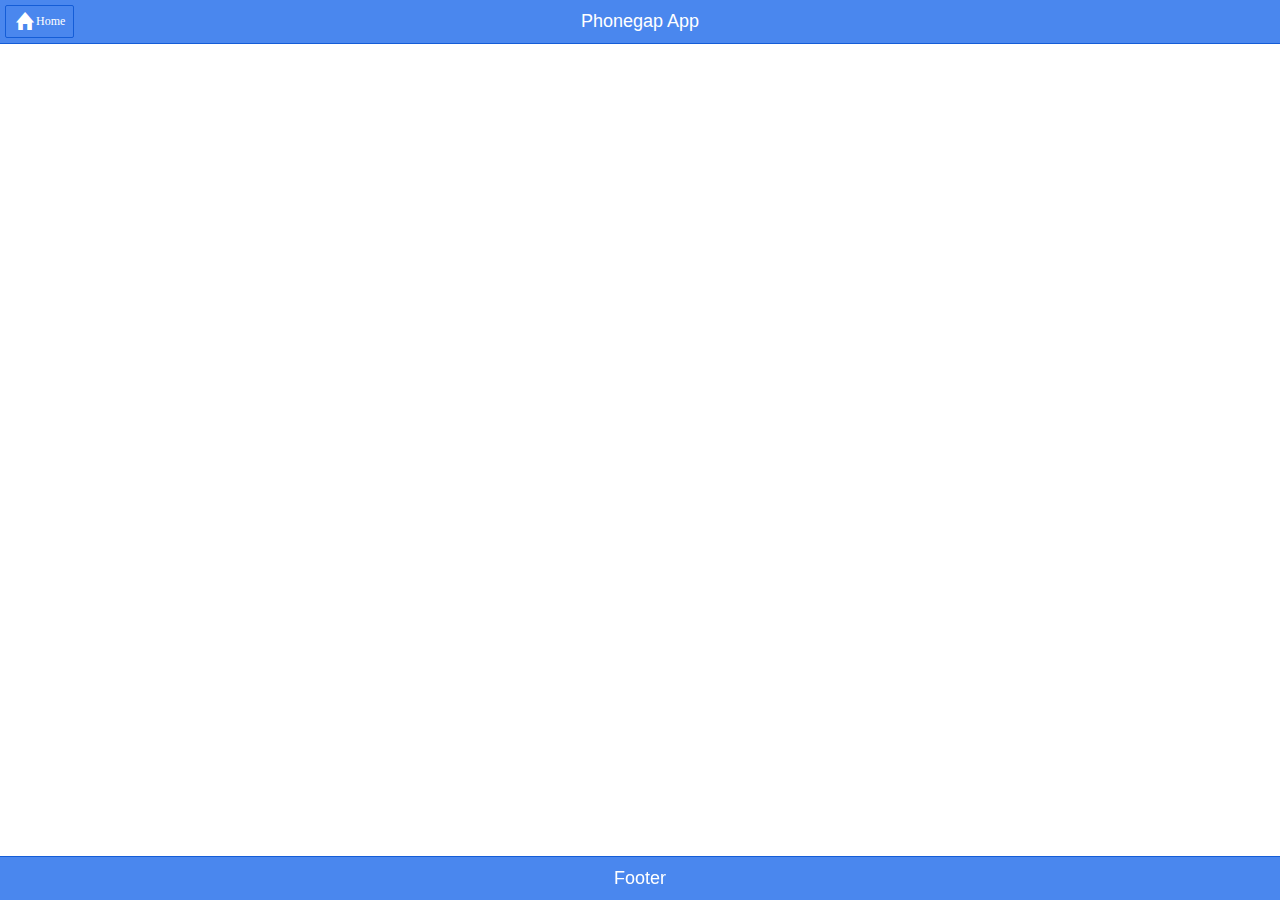
==== index.html @ 7e40cf23 "mergin files" ====
<!DOCTYPE html>
<html ng-app='app'>
	<head>
		<meta charset="utf-8">
		<meta name="viewport" content="width=device-width,initial-scale=1, maximum-scale=1, user-scalable=no">
		
		<script src="phonegap.js"></script>
		<script src="lib/angular/angular.js"></script>
		<script src="lib/jquery/jquery.min.js"></script>
		<link rel="stylesheet" type="text/css" href="lib/ionic/dist/css/ionic.css">
		<link rel="stylesheet" type="text/css" href="css/style.css">
		
		<script src="js/app.js"></script>
		<script src="js/controller/connectivitySwitchController.js"></script>
		<script src="js/controller/geolocationController.js"></script>
		<script src="js/controller/cameraController.js"></script>
		<script src="js/service/connectivitySwitchService.js"></script>
		<script src="js/service/geolocationService.js"></script>
		<script src="js/service/cameraService.js"></script>
	
	</head>
	<body>

		<div class="bar bar-header bar-positive">
			<a href="/" class="button icon-left ion-home">Home</a>
			<h1 class="title">Phonegap App</h1>
		</div>
		<br>
		
		<div ng-view></div>
		
		<div class="bar bar-footer bar-positive">
			<div class="title">Footer</div>
		</div>

		<div id="connectivitySwitchController" ng-controller="connectivitySwitchController">
			<script>
				document.addEventListener("deviceready", function() {
					angular.element($('#connectivitySwitchController')).scope().connectivitySwitch(); 
				}, false);
			</script>
		</div>
		
	</body>
</html>
---- lib/ionic/dist/css/ionic.css ----
@charset "UTF-8";
/*!
 * Copyright 2013 Drifty Co.
 * http://drifty.com/
 *
 * Ionic, v0.9.17
 * A powerful HTML5 mobile app framework.
 * http://ionicframework.com/
 *
 * By @maxlynch, @helloimben, @adamdbradley <3
 *
 * Licensed under the MIT license. Please see LICENSE for more information.
 *
 */
/*!
  Ionicons, v1.4.0
  Created by Ben Sperry for the Ionic Framework, http://ionicons.com/
  https://twitter.com/helloimben  https://twitter.com/ionicframework
  MIT License: https://github.com/driftyco/ionicons
*/
@font-face {
  font-family: "Ionicons";
  src: url("../fonts/ionicons.eot?v=1.4.0");
  src: url("../fonts/ionicons.eot?v=1.4.0#iefix") format("embedded-opentype"), url("../fonts/ionicons.ttf?v=1.4.0") format("truetype"), url("../fonts/ionicons.woff?v=1.4.0") format("woff"), url("../fonts/ionicons.svg?v=1.4.0#Ionicons") format("svg");
  font-weight: normal;
  font-style: normal; }

.ion, .ion-loading-a,
.ion-loading-b,
.ion-loading-c,
.ion-loading-d,
.ion-looping,
.ion-refreshing,
.ion-ios7-reloading, .ionicons,
.ion-alert,
.ion-alert-circled,
.ion-android-add,
.ion-android-add-contact,
.ion-android-alarm,
.ion-android-archive,
.ion-android-arrow-back,
.ion-android-arrow-down-left,
.ion-android-arrow-down-right,
.ion-android-arrow-up-left,
.ion-android-arrow-up-right,
.ion-android-battery,
.ion-android-book,
.ion-android-calendar,
.ion-android-call,
.ion-android-camera,
.ion-android-chat,
.ion-android-checkmark,
.ion-android-clock,
.ion-android-close,
.ion-android-contact,
.ion-android-contacts,
.ion-android-data,
.ion-android-developer,
.ion-android-display,
.ion-android-download,
.ion-android-dropdown,
.ion-android-earth,
.ion-android-folder,
.ion-android-forums,
.ion-android-friends,
.ion-android-hand,
.ion-android-image,
.ion-android-inbox,
.ion-android-information,
.ion-android-keypad,
.ion-android-lightbulb,
.ion-android-locate,
.ion-android-location,
.ion-android-mail,
.ion-android-microphone,
.ion-android-mixer,
.ion-android-more,
.ion-android-note,
.ion-android-playstore,
.ion-android-printer,
.ion-android-promotion,
.ion-android-reminder,
.ion-android-remove,
.ion-android-search,
.ion-android-send,
.ion-android-settings,
.ion-android-share,
.ion-android-social,
.ion-android-social-user,
.ion-android-sort,
.ion-android-star,
.ion-android-stopwatch,
.ion-android-storage,
.ion-android-system-back,
.ion-android-system-home,
.ion-android-system-windows,
.ion-android-timer,
.ion-android-trash,
.ion-android-volume,
.ion-android-wifi,
.ion-archive,
.ion-arrow-down-a,
.ion-arrow-down-b,
.ion-arrow-down-c,
.ion-arrow-expand,
.ion-arrow-graph-down-left,
.ion-arrow-graph-down-right,
.ion-arrow-graph-up-left,
.ion-arrow-graph-up-right,
.ion-arrow-left-a,
.ion-arrow-left-b,
.ion-arrow-left-c,
.ion-arrow-move,
.ion-arrow-resize,
.ion-arrow-return-left,
.ion-arrow-return-right,
.ion-arrow-right-a,
.ion-arrow-right-b,
.ion-arrow-right-c,
.ion-arrow-shrink,
.ion-arrow-swap,
.ion-arrow-up-a,
.ion-arrow-up-b,
.ion-arrow-up-c,
.ion-at,
.ion-bag,
.ion-battery-charging,
.ion-battery-empty,
.ion-battery-full,
.ion-battery-half,
.ion-battery-low,
.ion-beaker,
.ion-beer,
.ion-bluetooth,
.ion-bookmark,
.ion-briefcase,
.ion-bug,
.ion-calculator,
.ion-calendar,
.ion-camera,
.ion-card,
.ion-chatbox,
.ion-chatbox-working,
.ion-chatboxes,
.ion-chatbubble,
.ion-chatbubble-working,
.ion-chatbubbles,
.ion-checkmark,
.ion-checkmark-circled,
.ion-checkmark-round,
.ion-chevron-down,
.ion-chevron-left,
.ion-chevron-right,
.ion-chevron-up,
.ion-clipboard,
.ion-clock,
.ion-close,
.ion-close-circled,
.ion-close-round,
.ion-cloud,
.ion-code,
.ion-code-download,
.ion-code-working,
.ion-coffee,
.ion-compass,
.ion-compose,
.ion-connection-bars,
.ion-contrast,
.ion-disc,
.ion-document,
.ion-document-text,
.ion-drag,
.ion-earth,
.ion-edit,
.ion-egg,
.ion-eject,
.ion-email,
.ion-eye,
.ion-eye-disabled,
.ion-female,
.ion-filing,
.ion-film-marker,
.ion-flag,
.ion-flash,
.ion-flash-off,
.ion-flask,
.ion-folder,
.ion-fork,
.ion-fork-repo,
.ion-forward,
.ion-game-controller-a,
.ion-game-controller-b,
.ion-gear-a,
.ion-gear-b,
.ion-grid,
.ion-hammer,
.ion-headphone,
.ion-heart,
.ion-help,
.ion-help-buoy,
.ion-help-circled,
.ion-home,
.ion-icecream,
.ion-icon-social-google-plus,
.ion-icon-social-google-plus-outline,
.ion-image,
.ion-images,
.ion-information,
.ion-information-circled,
.ion-ionic,
.ion-ios7-alarm,
.ion-ios7-alarm-outline,
.ion-ios7-albums,
.ion-ios7-albums-outline,
.ion-ios7-arrow-back,
.ion-ios7-arrow-down,
.ion-ios7-arrow-forward,
.ion-ios7-arrow-left,
.ion-ios7-arrow-right,
.ion-ios7-arrow-thin-down,
.ion-ios7-arrow-thin-left,
.ion-ios7-arrow-thin-right,
.ion-ios7-arrow-thin-up,
.ion-ios7-arrow-up,
.ion-ios7-at,
.ion-ios7-at-outline,
.ion-ios7-bell,
.ion-ios7-bell-outline,
.ion-ios7-bolt,
.ion-ios7-bolt-outline,
.ion-ios7-bookmarks,
.ion-ios7-bookmarks-outline,
.ion-ios7-box,
.ion-ios7-box-outline,
.ion-ios7-briefcase,
.ion-ios7-briefcase-outline,
.ion-ios7-browsers,
.ion-ios7-browsers-outline,
.ion-ios7-calculator,
.ion-ios7-calculator-outline,
.ion-ios7-calendar,
.ion-ios7-calendar-outline,
.ion-ios7-camera,
.ion-ios7-camera-outline,
.ion-ios7-cart,
.ion-ios7-cart-outline,
.ion-ios7-chatboxes,
.ion-ios7-chatboxes-outline,
.ion-ios7-chatbubble,
.ion-ios7-chatbubble-outline,
.ion-ios7-checkmark,
.ion-ios7-checkmark-empty,
.ion-ios7-checkmark-outline,
.ion-ios7-circle-filled,
.ion-ios7-circle-outline,
.ion-ios7-clock,
.ion-ios7-clock-outline,
.ion-ios7-close,
.ion-ios7-close-empty,
.ion-ios7-close-outline,
.ion-ios7-cloud,
.ion-ios7-cloud-download,
.ion-ios7-cloud-download-outline,
.ion-ios7-cloud-outline,
.ion-ios7-cloud-upload,
.ion-ios7-cloud-upload-outline,
.ion-ios7-cloudy,
.ion-ios7-cloudy-night,
.ion-ios7-cloudy-night-outline,
.ion-ios7-cloudy-outline,
.ion-ios7-cog,
.ion-ios7-cog-outline,
.ion-ios7-compose,
.ion-ios7-compose-outline,
.ion-ios7-contact,
.ion-ios7-contact-outline,
.ion-ios7-copy,
.ion-ios7-copy-outline,
.ion-ios7-download,
.ion-ios7-download-outline,
.ion-ios7-drag,
.ion-ios7-email,
.ion-ios7-email-outline,
.ion-ios7-eye,
.ion-ios7-eye-outline,
.ion-ios7-fastforward,
.ion-ios7-fastforward-outline,
.ion-ios7-filing,
.ion-ios7-filing-outline,
.ion-ios7-film,
.ion-ios7-film-outline,
.ion-ios7-flag,
.ion-ios7-flag-outline,
.ion-ios7-folder,
.ion-ios7-folder-outline,
.ion-ios7-gear,
.ion-ios7-gear-outline,
.ion-ios7-glasses,
.ion-ios7-glasses-outline,
.ion-ios7-heart,
.ion-ios7-heart-outline,
.ion-ios7-help,
.ion-ios7-help-empty,
.ion-ios7-help-outline,
.ion-ios7-infinite,
.ion-ios7-infinite-outline,
.ion-ios7-information,
.ion-ios7-information-empty,
.ion-ios7-information-outline,
.ion-ios7-ionic-outline,
.ion-ios7-keypad,
.ion-ios7-keypad-outline,
.ion-ios7-lightbulb,
.ion-ios7-lightbulb-outline,
.ion-ios7-location,
.ion-ios7-location-outline,
.ion-ios7-locked,
.ion-ios7-locked-outline,
.ion-ios7-medkit,
.ion-ios7-medkit-outline,
.ion-ios7-mic,
.ion-ios7-mic-off,
.ion-ios7-mic-outline,
.ion-ios7-minus,
.ion-ios7-minus-empty,
.ion-ios7-minus-outline,
.ion-ios7-monitor,
.ion-ios7-monitor-outline,
.ion-ios7-moon,
.ion-ios7-moon-outline,
.ion-ios7-more,
.ion-ios7-more-outline,
.ion-ios7-musical-note,
.ion-ios7-musical-notes,
.ion-ios7-navigate,
.ion-ios7-navigate-outline,
.ion-ios7-paperplane,
.ion-ios7-paperplane-outline,
.ion-ios7-partlysunny,
.ion-ios7-partlysunny-outline,
.ion-ios7-pause,
.ion-ios7-pause-outline,
.ion-ios7-people,
.ion-ios7-people-outline,
.ion-ios7-person,
.ion-ios7-person-outline,
.ion-ios7-personadd,
.ion-ios7-personadd-outline,
.ion-ios7-photos,
.ion-ios7-photos-outline,
.ion-ios7-pie,
.ion-ios7-pie-outline,
.ion-ios7-play,
.ion-ios7-play-outline,
.ion-ios7-plus,
.ion-ios7-plus-empty,
.ion-ios7-plus-outline,
.ion-ios7-pricetag,
.ion-ios7-pricetag-outline,
.ion-ios7-printer,
.ion-ios7-printer-outline,
.ion-ios7-rainy,
.ion-ios7-rainy-outline,
.ion-ios7-recording,
.ion-ios7-recording-outline,
.ion-ios7-redo,
.ion-ios7-redo-outline,
.ion-ios7-refresh,
.ion-ios7-refresh-empty,
.ion-ios7-refresh-outline,
.ion-ios7-reload,
.ion-ios7-rewind,
.ion-ios7-rewind-outline,
.ion-ios7-search,
.ion-ios7-search-strong,
.ion-ios7-skipbackward,
.ion-ios7-skipbackward-outline,
.ion-ios7-skipforward,
.ion-ios7-skipforward-outline,
.ion-ios7-snowy,
.ion-ios7-speedometer,
.ion-ios7-speedometer-outline,
.ion-ios7-star,
.ion-ios7-star-outline,
.ion-ios7-stopwatch,
.ion-ios7-stopwatch-outline,
.ion-ios7-sunny,
.ion-ios7-sunny-outline,
.ion-ios7-telephone,
.ion-ios7-telephone-outline,
.ion-ios7-thunderstorm,
.ion-ios7-thunderstorm-outline,
.ion-ios7-time,
.ion-ios7-time-outline,
.ion-ios7-timer,
.ion-ios7-timer-outline,
.ion-ios7-trash,
.ion-ios7-trash-outline,
.ion-ios7-undo,
.ion-ios7-undo-outline,
.ion-ios7-unlocked,
.ion-ios7-unlocked-outline,
.ion-ios7-upload,
.ion-ios7-upload-outline,
.ion-ios7-videocam,
.ion-ios7-videocam-outline,
.ion-ios7-volume-high,
.ion-ios7-volume-low,
.ion-ios7-wineglass,
.ion-ios7-wineglass-outline,
.ion-ios7-world,
.ion-ios7-world-outline,
.ion-ipad,
.ion-iphone,
.ion-ipod,
.ion-jet,
.ion-key,
.ion-knife,
.ion-laptop,
.ion-leaf,
.ion-levels,
.ion-lightbulb,
.ion-link,
.ion-load-a,
.ion-load-b,
.ion-load-c,
.ion-load-d,
.ion-location,
.ion-locked,
.ion-log-in,
.ion-log-out,
.ion-loop,
.ion-magnet,
.ion-male,
.ion-man,
.ion-map,
.ion-medkit,
.ion-mic-a,
.ion-mic-b,
.ion-mic-c,
.ion-minus,
.ion-minus-circled,
.ion-minus-round,
.ion-model-s,
.ion-monitor,
.ion-more,
.ion-music-note,
.ion-navicon,
.ion-navicon-round,
.ion-navigate,
.ion-no-smoking,
.ion-nuclear,
.ion-paper-airplane,
.ion-paperclip,
.ion-pause,
.ion-person,
.ion-person-add,
.ion-person-stalker,
.ion-pie-graph,
.ion-pin,
.ion-pinpoint,
.ion-pizza,
.ion-plane,
.ion-play,
.ion-playstation,
.ion-plus,
.ion-plus-circled,
.ion-plus-round,
.ion-pound,
.ion-power,
.ion-pricetag,
.ion-pricetags,
.ion-printer,
.ion-radio-waves,
.ion-record,
.ion-refresh,
.ion-reply,
.ion-reply-all,
.ion-search,
.ion-settings,
.ion-share,
.ion-shuffle,
.ion-skip-backward,
.ion-skip-forward,
.ion-social-android,
.ion-social-android-outline,
.ion-social-apple,
.ion-social-apple-outline,
.ion-social-bitcoin,
.ion-social-bitcoin-outline,
.ion-social-buffer,
.ion-social-buffer-outline,
.ion-social-designernews,
.ion-social-designernews-outline,
.ion-social-dribbble,
.ion-social-dribbble-outline,
.ion-social-dropbox,
.ion-social-dropbox-outline,
.ion-social-facebook,
.ion-social-facebook-outline,
.ion-social-freebsd-devil,
.ion-social-github,
.ion-social-github-outline,
.ion-social-googleplus,
.ion-social-googleplus-outline,
.ion-social-hackernews,
.ion-social-hackernews-outline,
.ion-social-linkedin,
.ion-social-linkedin-outline,
.ion-social-pinterest,
.ion-social-pinterest-outline,
.ion-social-reddit,
.ion-social-reddit-outline,
.ion-social-rss,
.ion-social-rss-outline,
.ion-social-skype,
.ion-social-skype-outline,
.ion-social-tumblr,
.ion-social-tumblr-outline,
.ion-social-tux,
.ion-social-twitter,
.ion-social-twitter-outline,
.ion-social-vimeo,
.ion-social-vimeo-outline,
.ion-social-windows,
.ion-social-windows-outline,
.ion-social-wordpress,
.ion-social-wordpress-outline,
.ion-social-yahoo,
.ion-social-yahoo-outline,
.ion-social-youtube,
.ion-social-youtube-outline,
.ion-speakerphone,
.ion-speedometer,
.ion-spoon,
.ion-star,
.ion-stats-bars,
.ion-steam,
.ion-stop,
.ion-thermometer,
.ion-thumbsdown,
.ion-thumbsup,
.ion-trash-a,
.ion-trash-b,
.ion-umbrella,
.ion-unlocked,
.ion-upload,
.ion-usb,
.ion-videocamera,
.ion-volume-high,
.ion-volume-low,
.ion-volume-medium,
.ion-volume-mute,
.ion-waterdrop,
.ion-wifi,
.ion-wineglass,
.ion-woman,
.ion-wrench,
.ion-xbox {
  display: inline-block;
  font-family: "Ionicons";
  speak: none;
  font-style: normal;
  font-weight: normal;
  font-variant: normal;
  text-transform: none;
  text-rendering: auto;
  line-height: 1;
  -webkit-font-smoothing: antialiased;
  -moz-osx-font-smoothing: grayscale; }

.ion-spin, .ion-loading-a,
.ion-loading-b,
.ion-loading-c,
.ion-loading-d,
.ion-looping,
.ion-refreshing,
.ion-ios7-reloading {
  -webkit-animation: spin 1s infinite linear;
  -moz-animation: spin 1s infinite linear;
  -o-animation: spin 1s infinite linear;
  animation: spin 1s infinite linear; }

@-moz-keyframes spin {
  0% {
    -moz-transform: rotate(0deg); }

  100% {
    -moz-transform: rotate(359deg); } }

@-webkit-keyframes spin {
  0% {
    -webkit-transform: rotate(0deg); }

  100% {
    -webkit-transform: rotate(359deg); } }

@-o-keyframes spin {
  0% {
    -o-transform: rotate(0deg); }

  100% {
    -o-transform: rotate(359deg); } }

@-ms-keyframes spin {
  0% {
    -ms-transform: rotate(0deg); }

  100% {
    -ms-transform: rotate(359deg); } }

@keyframes spin {
  0% {
    transform: rotate(0deg); }

  100% {
    transform: rotate(359deg); } }

.ion-loading-a {
  -webkit-animation-timing-function: steps(8, start);
  -moz-animation-timing-function: steps(8, start);
  animation-timing-function: steps(8, start); }

.ion-alert:before {
  content: "\f101"; }

.ion-alert-circled:before {
  content: "\f100"; }

.ion-android-add:before {
  content: "\f2c7"; }

.ion-android-add-contact:before {
  content: "\f2c6"; }

.ion-android-alarm:before {
  content: "\f2c8"; }

.ion-android-archive:before {
  content: "\f2c9"; }

.ion-android-arrow-back:before {
  content: "\f2ca"; }

.ion-android-arrow-down-left:before {
  content: "\f2cb"; }

.ion-android-arrow-down-right:before {
  content: "\f2cc"; }

.ion-android-arrow-up-left:before {
  content: "\f2cd"; }

.ion-android-arrow-up-right:before {
  content: "\f2ce"; }

.ion-android-battery:before {
  content: "\f2cf"; }

.ion-android-book:before {
  content: "\f2d0"; }

.ion-android-calendar:before {
  content: "\f2d1"; }

.ion-android-call:before {
  content: "\f2d2"; }

.ion-android-camera:before {
  content: "\f2d3"; }

.ion-android-chat:before {
  content: "\f2d4"; }

.ion-android-checkmark:before {
  content: "\f2d5"; }

.ion-android-clock:before {
  content: "\f2d6"; }

.ion-android-close:before {
  content: "\f2d7"; }

.ion-android-contact:before {
  content: "\f2d8"; }

.ion-android-contacts:before {
  content: "\f2d9"; }

.ion-android-data:before {
  content: "\f2da"; }

.ion-android-developer:before {
  content: "\f2db"; }

.ion-android-display:before {
  content: "\f2dc"; }

.ion-android-download:before {
  content: "\f2dd"; }

.ion-android-dropdown:before {
  content: "\f2de"; }

.ion-android-earth:before {
  content: "\f2df"; }

.ion-android-folder:before {
  content: "\f2e0"; }

.ion-android-forums:before {
  content: "\f2e1"; }

.ion-android-friends:before {
  content: "\f2e2"; }

.ion-android-hand:before {
  content: "\f2e3"; }

.ion-android-image:before {
  content: "\f2e4"; }

.ion-android-inbox:before {
  content: "\f2e5"; }

.ion-android-information:before {
  content: "\f2e6"; }

.ion-android-keypad:before {
  content: "\f2e7"; }

.ion-android-lightbulb:before {
  content: "\f2e8"; }

.ion-android-locate:before {
  content: "\f2e9"; }

.ion-android-location:before {
  content: "\f2ea"; }

.ion-android-mail:before {
  content: "\f2eb"; }

.ion-android-microphone:before {
  content: "\f2ec"; }

.ion-android-mixer:before {
  content: "\f2ed"; }

.ion-android-more:before {
  content: "\f2ee"; }

.ion-android-note:before {
  content: "\f2ef"; }

.ion-android-playstore:before {
  content: "\f2f0"; }

.ion-android-printer:before {
  content: "\f2f1"; }

.ion-android-promotion:before {
  content: "\f2f2"; }

.ion-android-reminder:before {
  content: "\f2f3"; }

.ion-android-remove:before {
  content: "\f2f4"; }

.ion-android-search:before {
  content: "\f2f5"; }

.ion-android-send:before {
  content: "\f2f6"; }

.ion-android-settings:before {
  content: "\f2f7"; }

.ion-android-share:before {
  content: "\f2f8"; }

.ion-android-social:before {
  content: "\f2fa"; }

.ion-android-social-user:before {
  content: "\f2f9"; }

.ion-android-sort:before {
  content: "\f2fb"; }

.ion-android-star:before {
  content: "\f2fc"; }

.ion-android-stopwatch:before {
  content: "\f2fd"; }

.ion-android-storage:before {
  content: "\f2fe"; }

.ion-android-system-back:before {
  content: "\f2ff"; }

.ion-android-system-home:before {
  content: "\f300"; }

.ion-android-system-windows:before {
  content: "\f301"; }

.ion-android-timer:before {
  content: "\f302"; }

.ion-android-trash:before {
  content: "\f303"; }

.ion-android-volume:before {
  content: "\f304"; }

.ion-android-wifi:before {
  content: "\f305"; }

.ion-archive:before {
  content: "\f102"; }

.ion-arrow-down-a:before {
  content: "\f103"; }

.ion-arrow-down-b:before {
  content: "\f104"; }

.ion-arrow-down-c:before {
  content: "\f105"; }

.ion-arrow-expand:before {
  content: "\f25e"; }

.ion-arrow-graph-down-left:before {
  content: "\f25f"; }

.ion-arrow-graph-down-right:before {
  content: "\f260"; }

.ion-arrow-graph-up-left:before {
  content: "\f261"; }

.ion-arrow-graph-up-right:before {
  content: "\f262"; }

.ion-arrow-left-a:before {
  content: "\f106"; }

.ion-arrow-left-b:before {
  content: "\f107"; }

.ion-arrow-left-c:before {
  content: "\f108"; }

.ion-arrow-move:before {
  content: "\f263"; }

.ion-arrow-resize:before {
  content: "\f264"; }

.ion-arrow-return-left:before {
  content: "\f265"; }

.ion-arrow-return-right:before {
  content: "\f266"; }

.ion-arrow-right-a:before {
  content: "\f109"; }

.ion-arrow-right-b:before {
  content: "\f10a"; }

.ion-arrow-right-c:before {
  content: "\f10b"; }

.ion-arrow-shrink:before {
  content: "\f267"; }

.ion-arrow-swap:before {
  content: "\f268"; }

.ion-arrow-up-a:before {
  content: "\f10c"; }

.ion-arrow-up-b:before {
  content: "\f10d"; }

.ion-arrow-up-c:before {
  content: "\f10e"; }

.ion-at:before {
  content: "\f10f"; }

.ion-bag:before {
  content: "\f110"; }

.ion-battery-charging:before {
  content: "\f111"; }

.ion-battery-empty:before {
  content: "\f112"; }

.ion-battery-full:before {
  content: "\f113"; }

.ion-battery-half:before {
  content: "\f114"; }

.ion-battery-low:before {
  content: "\f115"; }

.ion-beaker:before {
  content: "\f269"; }

.ion-beer:before {
  content: "\f26a"; }

.ion-bluetooth:before {
  content: "\f116"; }

.ion-bookmark:before {
  content: "\f26b"; }

.ion-briefcase:before {
  content: "\f26c"; }

.ion-bug:before {
  content: "\f2be"; }

.ion-calculator:before {
  content: "\f26d"; }

.ion-calendar:before {
  content: "\f117"; }

.ion-camera:before {
  content: "\f118"; }

.ion-card:before {
  content: "\f119"; }

.ion-chatbox:before {
  content: "\f11b"; }

.ion-chatbox-working:before {
  content: "\f11a"; }

.ion-chatboxes:before {
  content: "\f11c"; }

.ion-chatbubble:before {
  content: "\f11e"; }

.ion-chatbubble-working:before {
  content: "\f11d"; }

.ion-chatbubbles:before {
  content: "\f11f"; }

.ion-checkmark:before {
  content: "\f122"; }

.ion-checkmark-circled:before {
  content: "\f120"; }

.ion-checkmark-round:before {
  content: "\f121"; }

.ion-chevron-down:before {
  content: "\f123"; }

.ion-chevron-left:before {
  content: "\f124"; }

.ion-chevron-right:before {
  content: "\f125"; }

.ion-chevron-up:before {
  content: "\f126"; }

.ion-clipboard:before {
  content: "\f127"; }

.ion-clock:before {
  content: "\f26e"; }

.ion-close:before {
  content: "\f12a"; }

.ion-close-circled:before {
  content: "\f128"; }

.ion-close-round:before {
  content: "\f129"; }

.ion-cloud:before {
  content: "\f12b"; }

.ion-code:before {
  content: "\f271"; }

.ion-code-download:before {
  content: "\f26f"; }

.ion-code-working:before {
  content: "\f270"; }

.ion-coffee:before {
  content: "\f272"; }

.ion-compass:before {
  content: "\f273"; }

.ion-compose:before {
  content: "\f12c"; }

.ion-connection-bars:before {
  content: "\f274"; }

.ion-contrast:before {
  content: "\f275"; }

.ion-disc:before {
  content: "\f12d"; }

.ion-document:before {
  content: "\f12f"; }

.ion-document-text:before {
  content: "\f12e"; }

.ion-drag:before {
  content: "\f130"; }

.ion-earth:before {
  content: "\f276"; }

.ion-edit:before {
  content: "\f2bf"; }

.ion-egg:before {
  content: "\f277"; }

.ion-eject:before {
  content: "\f131"; }

.ion-email:before {
  content: "\f132"; }

.ion-eye:before {
  content: "\f133"; }

.ion-eye-disabled:before {
  content: "\f306"; }

.ion-female:before {
  content: "\f278"; }

.ion-filing:before {
  content: "\f134"; }

.ion-film-marker:before {
  content: "\f135"; }

.ion-flag:before {
  content: "\f279"; }

.ion-flash:before {
  content: "\f137"; }

.ion-flash-off:before {
  content: "\f136"; }

.ion-flask:before {
  content: "\f138"; }

.ion-folder:before {
  content: "\f139"; }

.ion-fork:before {
  content: "\f27a"; }

.ion-fork-repo:before {
  content: "\f2c0"; }

.ion-forward:before {
  content: "\f13a"; }

.ion-game-controller-a:before {
  content: "\f13b"; }

.ion-game-controller-b:before {
  content: "\f13c"; }

.ion-gear-a:before {
  content: "\f13d"; }

.ion-gear-b:before {
  content: "\f13e"; }

.ion-grid:before {
  content: "\f13f"; }

.ion-hammer:before {
  content: "\f27b"; }

.ion-headphone:before {
  content: "\f140"; }

.ion-heart:before {
  content: "\f141"; }

.ion-help:before {
  content: "\f143"; }

.ion-help-buoy:before {
  content: "\f27c"; }

.ion-help-circled:before {
  content: "\f142"; }

.ion-home:before {
  content: "\f144"; }

.ion-icecream:before {
  content: "\f27d"; }

.ion-icon-social-google-plus:before {
  content: "\f146"; }

.ion-icon-social-google-plus-outline:before {
  content: "\f145"; }

.ion-image:before {
  content: "\f147"; }

.ion-images:before {
  content: "\f148"; }

.ion-information:before {
  content: "\f14a"; }

.ion-information-circled:before {
  content: "\f149"; }

.ion-ionic:before {
  content: "\f14b"; }

.ion-ios7-alarm:before {
  content: "\f14d"; }

.ion-ios7-alarm-outline:before {
  content: "\f14c"; }

.ion-ios7-albums:before {
  content: "\f14f"; }

.ion-ios7-albums-outline:before {
  content: "\f14e"; }

.ion-ios7-arrow-back:before {
  content: "\f150"; }

.ion-ios7-arrow-down:before {
  content: "\f151"; }

.ion-ios7-arrow-forward:before {
  content: "\f152"; }

.ion-ios7-arrow-left:before {
  content: "\f153"; }

.ion-ios7-arrow-right:before {
  content: "\f154"; }

.ion-ios7-arrow-thin-down:before {
  content: "\f27e"; }

.ion-ios7-arrow-thin-left:before {
  content: "\f27f"; }

.ion-ios7-arrow-thin-right:before {
  content: "\f280"; }

.ion-ios7-arrow-thin-up:before {
  content: "\f281"; }

.ion-ios7-arrow-up:before {
  content: "\f155"; }

.ion-ios7-at:before {
  content: "\f157"; }

.ion-ios7-at-outline:before {
  content: "\f156"; }

.ion-ios7-bell:before {
  content: "\f159"; }

.ion-ios7-bell-outline:before {
  content: "\f158"; }

.ion-ios7-bolt:before {
  content: "\f15b"; }

.ion-ios7-bolt-outline:before {
  content: "\f15a"; }

.ion-ios7-bookmarks:before {
  content: "\f15d"; }

.ion-ios7-bookmarks-outline:before {
  content: "\f15c"; }

.ion-ios7-box:before {
  content: "\f15f"; }

.ion-ios7-box-outline:before {
  content: "\f15e"; }

.ion-ios7-briefcase:before {
  content: "\f283"; }

.ion-ios7-briefcase-outline:before {
  content: "\f282"; }

.ion-ios7-browsers:before {
  content: "\f161"; }

.ion-ios7-browsers-outline:before {
  content: "\f160"; }

.ion-ios7-calculator:before {
  content: "\f285"; }

.ion-ios7-calculator-outline:before {
  content: "\f284"; }

.ion-ios7-calendar:before {
  content: "\f163"; }

.ion-ios7-calendar-outline:before {
  content: "\f162"; }

.ion-ios7-camera:before {
  content: "\f165"; }

.ion-ios7-camera-outline:before {
  content: "\f164"; }

.ion-ios7-cart:before {
  content: "\f167"; }

.ion-ios7-cart-outline:before {
  content: "\f166"; }

.ion-ios7-chatboxes:before {
  content: "\f169"; }

.ion-ios7-chatboxes-outline:before {
  content: "\f168"; }

.ion-ios7-chatbubble:before {
  content: "\f16b"; }

.ion-ios7-chatbubble-outline:before {
  content: "\f16a"; }

.ion-ios7-checkmark:before {
  content: "\f16e"; }

.ion-ios7-checkmark-empty:before {
  content: "\f16c"; }

.ion-ios7-checkmark-outline:before {
  content: "\f16d"; }

.ion-ios7-circle-filled:before {
  content: "\f16f"; }

.ion-ios7-circle-outline:before {
  content: "\f170"; }

.ion-ios7-clock:before {
  content: "\f172"; }

.ion-ios7-clock-outline:before {
  content: "\f171"; }

.ion-ios7-close:before {
  content: "\f2bc"; }

.ion-ios7-close-empty:before {
  content: "\f2bd"; }

.ion-ios7-close-outline:before {
  content: "\f2bb"; }

.ion-ios7-cloud:before {
  content: "\f178"; }

.ion-ios7-cloud-download:before {
  content: "\f174"; }

.ion-ios7-cloud-download-outline:before {
  content: "\f173"; }

.ion-ios7-cloud-outline:before {
  content: "\f175"; }

.ion-ios7-cloud-upload:before {
  content: "\f177"; }

.ion-ios7-cloud-upload-outline:before {
  content: "\f176"; }

.ion-ios7-cloudy:before {
  content: "\f17a"; }

.ion-ios7-cloudy-night:before {
  content: "\f308"; }

.ion-ios7-cloudy-night-outline:before {
  content: "\f307"; }

.ion-ios7-cloudy-outline:before {
  content: "\f179"; }

.ion-ios7-cog:before {
  content: "\f17c"; }

.ion-ios7-cog-outline:before {
  content: "\f17b"; }

.ion-ios7-compose:before {
  content: "\f17e"; }

.ion-ios7-compose-outline:before {
  content: "\f17d"; }

.ion-ios7-contact:before {
  content: "\f180"; }

.ion-ios7-contact-outline:before {
  content: "\f17f"; }

.ion-ios7-copy:before {
  content: "\f182"; }

.ion-ios7-copy-outline:before {
  content: "\f181"; }

.ion-ios7-download:before {
  content: "\f184"; }

.ion-ios7-download-outline:before {
  content: "\f183"; }

.ion-ios7-drag:before {
  content: "\f185"; }

.ion-ios7-email:before {
  content: "\f187"; }

.ion-ios7-email-outline:before {
  content: "\f186"; }

.ion-ios7-eye:before {
  content: "\f189"; }

.ion-ios7-eye-outline:before {
  content: "\f188"; }

.ion-ios7-fastforward:before {
  content: "\f18b"; }

.ion-ios7-fastforward-outline:before {
  content: "\f18a"; }

.ion-ios7-filing:before {
  content: "\f18d"; }

.ion-ios7-filing-outline:before {
  content: "\f18c"; }

.ion-ios7-film:before {
  content: "\f18f"; }

.ion-ios7-film-outline:before {
  content: "\f18e"; }

.ion-ios7-flag:before {
  content: "\f191"; }

.ion-ios7-flag-outline:before {
  content: "\f190"; }

.ion-ios7-folder:before {
  content: "\f193"; }

.ion-ios7-folder-outline:before {
  content: "\f192"; }

.ion-ios7-gear:before {
  content: "\f195"; }

.ion-ios7-gear-outline:before {
  content: "\f194"; }

.ion-ios7-glasses:before {
  content: "\f197"; }

.ion-ios7-glasses-outline:before {
  content: "\f196"; }

.ion-ios7-heart:before {
  content: "\f199"; }

.ion-ios7-heart-outline:before {
  content: "\f198"; }

.ion-ios7-help:before {
  content: "\f19c"; }

.ion-ios7-help-empty:before {
  content: "\f19a"; }

.ion-ios7-help-outline:before {
  content: "\f19b"; }

.ion-ios7-infinite:before {
  content: "\f19e"; }

.ion-ios7-infinite-outline:before {
  content: "\f19d"; }

.ion-ios7-information:before {
  content: "\f1a1"; }

.ion-ios7-information-empty:before {
  content: "\f19f"; }

.ion-ios7-information-outline:before {
  content: "\f1a0"; }

.ion-ios7-ionic-outline:before {
  content: "\f1a2"; }

.ion-ios7-keypad:before {
  content: "\f1a4"; }

.ion-ios7-keypad-outline:before {
  content: "\f1a3"; }

.ion-ios7-lightbulb:before {
  content: "\f287"; }

.ion-ios7-lightbulb-outline:before {
  content: "\f286"; }

.ion-ios7-location:before {
  content: "\f1a6"; }

.ion-ios7-location-outline:before {
  content: "\f1a5"; }

.ion-ios7-locked:before {
  content: "\f1a8"; }

.ion-ios7-locked-outline:before {
  content: "\f1a7"; }

.ion-ios7-medkit:before {
  content: "\f289"; }

.ion-ios7-medkit-outline:before {
  content: "\f288"; }

.ion-ios7-mic:before {
  content: "\f1ab"; }

.ion-ios7-mic-off:before {
  content: "\f1a9"; }

.ion-ios7-mic-outline:before {
  content: "\f1aa"; }

.ion-ios7-minus:before {
  content: "\f1ae"; }

.ion-ios7-minus-empty:before {
  content: "\f1ac"; }

.ion-ios7-minus-outline:before {
  content: "\f1ad"; }

.ion-ios7-monitor:before {
  content: "\f1b0"; }

.ion-ios7-monitor-outline:before {
  content: "\f1af"; }

.ion-ios7-moon:before {
  content: "\f1b2"; }

.ion-ios7-moon-outline:before {
  content: "\f1b1"; }

.ion-ios7-more:before {
  content: "\f1b4"; }

.ion-ios7-more-outline:before {
  content: "\f1b3"; }

.ion-ios7-musical-note:before {
  content: "\f1b5"; }

.ion-ios7-musical-notes:before {
  content: "\f1b6"; }

.ion-ios7-navigate:before {
  content: "\f1b8"; }

.ion-ios7-navigate-outline:before {
  content: "\f1b7"; }

.ion-ios7-paperplane:before {
  content: "\f1ba"; }

.ion-ios7-paperplane-outline:before {
  content: "\f1b9"; }

.ion-ios7-partlysunny:before {
  content: "\f1bc"; }

.ion-ios7-partlysunny-outline:before {
  content: "\f1bb"; }

.ion-ios7-pause:before {
  content: "\f1be"; }

.ion-ios7-pause-outline:before {
  content: "\f1bd"; }

.ion-ios7-people:before {
  content: "\f1c0"; }

.ion-ios7-people-outline:before {
  content: "\f1bf"; }

.ion-ios7-person:before {
  content: "\f1c2"; }

.ion-ios7-person-outline:before {
  content: "\f1c1"; }

.ion-ios7-personadd:before {
  content: "\f1c4"; }

.ion-ios7-personadd-outline:before {
  content: "\f1c3"; }

.ion-ios7-photos:before {
  content: "\f1c6"; }

.ion-ios7-photos-outline:before {
  content: "\f1c5"; }

.ion-ios7-pie:before {
  content: "\f28b"; }

.ion-ios7-pie-outline:before {
  content: "\f28a"; }

.ion-ios7-play:before {
  content: "\f1c8"; }

.ion-ios7-play-outline:before {
  content: "\f1c7"; }

.ion-ios7-plus:before {
  content: "\f1cb"; }

.ion-ios7-plus-empty:before {
  content: "\f1c9"; }

.ion-ios7-plus-outline:before {
  content: "\f1ca"; }

.ion-ios7-pricetag:before {
  content: "\f28d"; }

.ion-ios7-pricetag-outline:before {
  content: "\f28c"; }

.ion-ios7-printer:before {
  content: "\f1cd"; }

.ion-ios7-printer-outline:before {
  content: "\f1cc"; }

.ion-ios7-rainy:before {
  content: "\f1cf"; }

.ion-ios7-rainy-outline:before {
  content: "\f1ce"; }

.ion-ios7-recording:before {
  content: "\f1d1"; }

.ion-ios7-recording-outline:before {
  content: "\f1d0"; }

.ion-ios7-redo:before {
  content: "\f1d3"; }

.ion-ios7-redo-outline:before {
  content: "\f1d2"; }

.ion-ios7-refresh:before {
  content: "\f1d6"; }

.ion-ios7-refresh-empty:before {
  content: "\f1d4"; }

.ion-ios7-refresh-outline:before {
  content: "\f1d5"; }

.ion-ios7-reload:before, .ion-ios7-reloading:before {
  content: "\f28e"; }

.ion-ios7-rewind:before {
  content: "\f1d8"; }

.ion-ios7-rewind-outline:before {
  content: "\f1d7"; }

.ion-ios7-search:before {
  content: "\f1da"; }

.ion-ios7-search-strong:before {
  content: "\f1d9"; }

.ion-ios7-skipbackward:before {
  content: "\f1dc"; }

.ion-ios7-skipbackward-outline:before {
  content: "\f1db"; }

.ion-ios7-skipforward:before {
  content: "\f1de"; }

.ion-ios7-skipforward-outline:before {
  content: "\f1dd"; }

.ion-ios7-snowy:before {
  content: "\f309"; }

.ion-ios7-speedometer:before {
  content: "\f290"; }

.ion-ios7-speedometer-outline:before {
  content: "\f28f"; }

.ion-ios7-star:before {
  content: "\f1e0"; }

.ion-ios7-star-outline:before {
  content: "\f1df"; }

.ion-ios7-stopwatch:before {
  content: "\f1e2"; }

.ion-ios7-stopwatch-outline:before {
  content: "\f1e1"; }

.ion-ios7-sunny:before {
  content: "\f1e4"; }

.ion-ios7-sunny-outline:before {
  content: "\f1e3"; }

.ion-ios7-telephone:before {
  content: "\f1e6"; }

.ion-ios7-telephone-outline:before {
  content: "\f1e5"; }

.ion-ios7-thunderstorm:before {
  content: "\f1e8"; }

.ion-ios7-thunderstorm-outline:before {
  content: "\f1e7"; }

.ion-ios7-time:before {
  content: "\f292"; }

.ion-ios7-time-outline:before {
  content: "\f291"; }

.ion-ios7-timer:before {
  content: "\f1ea"; }

.ion-ios7-timer-outline:before {
  content: "\f1e9"; }

.ion-ios7-trash:before {
  content: "\f1ec"; }

.ion-ios7-trash-outline:before {
  content: "\f1eb"; }

.ion-ios7-undo:before {
  content: "\f1ee"; }

.ion-ios7-undo-outline:before {
  content: "\f1ed"; }

.ion-ios7-unlocked:before {
  content: "\f1f0"; }

.ion-ios7-unlocked-outline:before {
  content: "\f1ef"; }

.ion-ios7-upload:before {
  content: "\f1f2"; }

.ion-ios7-upload-outline:before {
  content: "\f1f1"; }

.ion-ios7-videocam:before {
  content: "\f1f4"; }

.ion-ios7-videocam-outline:before {
  content: "\f1f3"; }

.ion-ios7-volume-high:before {
  content: "\f1f5"; }

.ion-ios7-volume-low:before {
  content: "\f1f6"; }

.ion-ios7-wineglass:before {
  content: "\f294"; }

.ion-ios7-wineglass-outline:before {
  content: "\f293"; }

.ion-ios7-world:before {
  content: "\f1f8"; }

.ion-ios7-world-outline:before {
  content: "\f1f7"; }

.ion-ipad:before {
  content: "\f1f9"; }

.ion-iphone:before {
  content: "\f1fa"; }

.ion-ipod:before {
  content: "\f1fb"; }

.ion-jet:before {
  content: "\f295"; }

.ion-key:before {
  content: "\f296"; }

.ion-knife:before {
  content: "\f297"; }

.ion-laptop:before {
  content: "\f1fc"; }

.ion-leaf:before {
  content: "\f1fd"; }

.ion-levels:before {
  content: "\f298"; }

.ion-lightbulb:before {
  content: "\f299"; }

.ion-link:before {
  content: "\f1fe"; }

.ion-load-a:before, .ion-loading-a:before {
  content: "\f29a"; }

.ion-load-b:before, .ion-loading-b:before {
  content: "\f29b"; }

.ion-load-c:before, .ion-loading-c:before {
  content: "\f29c"; }

.ion-load-d:before, .ion-loading-d:before {
  content: "\f29d"; }

.ion-location:before {
  content: "\f1ff"; }

.ion-locked:before {
  content: "\f200"; }

.ion-log-in:before {
  content: "\f29e"; }

.ion-log-out:before {
  content: "\f29f"; }

.ion-loop:before, .ion-looping:before {
  content: "\f201"; }

.ion-magnet:before {
  content: "\f2a0"; }

.ion-male:before {
  content: "\f2a1"; }

.ion-man:before {
  content: "\f202"; }

.ion-map:before {
  content: "\f203"; }

.ion-medkit:before {
  content: "\f2a2"; }

.ion-mic-a:before {
  content: "\f204"; }

.ion-mic-b:before {
  content: "\f205"; }

.ion-mic-c:before {
  content: "\f206"; }

.ion-minus:before {
  content: "\f209"; }

.ion-minus-circled:before {
  content: "\f207"; }

.ion-minus-round:before {
  content: "\f208"; }

.ion-model-s:before {
  content: "\f2c1"; }

.ion-monitor:before {
  content: "\f20a"; }

.ion-more:before {
  content: "\f20b"; }

.ion-music-note:before {
  content: "\f20c"; }

.ion-navicon:before {
  content: "\f20e"; }

.ion-navicon-round:before {
  content: "\f20d"; }

.ion-navigate:before {
  content: "\f2a3"; }

.ion-no-smoking:before {
  content: "\f2c2"; }

.ion-nuclear:before {
  content: "\f2a4"; }

.ion-paper-airplane:before {
  content: "\f2c3"; }

.ion-paperclip:before {
  content: "\f20f"; }

.ion-pause:before {
  content: "\f210"; }

.ion-person:before {
  content: "\f213"; }

.ion-person-add:before {
  content: "\f211"; }

.ion-person-stalker:before {
  content: "\f212"; }

.ion-pie-graph:before {
  content: "\f2a5"; }

.ion-pin:before {
  content: "\f2a6"; }

.ion-pinpoint:before {
  content: "\f2a7"; }

.ion-pizza:before {
  content: "\f2a8"; }

.ion-plane:before {
  content: "\f214"; }

.ion-play:before {
  content: "\f215"; }

.ion-playstation:before {
  content: "\f30a"; }

.ion-plus:before {
  content: "\f218"; }

.ion-plus-circled:before {
  content: "\f216"; }

.ion-plus-round:before {
  content: "\f217"; }

.ion-pound:before {
  content: "\f219"; }

.ion-power:before {
  content: "\f2a9"; }

.ion-pricetag:before {
  content: "\f2aa"; }

.ion-pricetags:before {
  content: "\f2ab"; }

.ion-printer:before {
  content: "\f21a"; }

.ion-radio-waves:before {
  content: "\f2ac"; }

.ion-record:before {
  content: "\f21b"; }

.ion-refresh:before, .ion-refreshing:before {
  content: "\f21c"; }

.ion-reply:before {
  content: "\f21e"; }

.ion-reply-all:before {
  content: "\f21d"; }

.ion-search:before {
  content: "\f21f"; }

.ion-settings:before {
  content: "\f2ad"; }

.ion-share:before {
  content: "\f220"; }

.ion-shuffle:before {
  content: "\f221"; }

.ion-skip-backward:before {
  content: "\f222"; }

.ion-skip-forward:before {
  content: "\f223"; }

.ion-social-android:before {
  content: "\f225"; }

.ion-social-android-outline:before {
  content: "\f224"; }

.ion-social-apple:before {
  content: "\f227"; }

.ion-social-apple-outline:before {
  content: "\f226"; }

.ion-social-bitcoin:before {
  content: "\f2af"; }

.ion-social-bitcoin-outline:before {
  content: "\f2ae"; }

.ion-social-buffer:before {
  content: "\f229"; }

.ion-social-buffer-outline:before {
  content: "\f228"; }

.ion-social-designernews:before {
  content: "\f22b"; }

.ion-social-designernews-outline:before {
  content: "\f22a"; }

.ion-social-dribbble:before {
  content: "\f22d"; }

.ion-social-dribbble-outline:before {
  content: "\f22c"; }

.ion-social-dropbox:before {
  content: "\f22f"; }

.ion-social-dropbox-outline:before {
  content: "\f22e"; }

.ion-social-facebook:before {
  content: "\f231"; }

.ion-social-facebook-outline:before {
  content: "\f230"; }

.ion-social-freebsd-devil:before {
  content: "\f2c4"; }

.ion-social-github:before {
  content: "\f233"; }

.ion-social-github-outline:before {
  content: "\f232"; }

.ion-social-googleplus:before {
  content: "\f235"; }

.ion-social-googleplus-outline:before {
  content: "\f234"; }

.ion-social-hackernews:before {
  content: "\f237"; }

.ion-social-hackernews-outline:before {
  content: "\f236"; }

.ion-social-linkedin:before {
  content: "\f239"; }

.ion-social-linkedin-outline:before {
  content: "\f238"; }

.ion-social-pinterest:before {
  content: "\f2b1"; }

.ion-social-pinterest-outline:before {
  content: "\f2b0"; }

.ion-social-reddit:before {
  content: "\f23b"; }

.ion-social-reddit-outline:before {
  content: "\f23a"; }

.ion-social-rss:before {
  content: "\f23d"; }

.ion-social-rss-outline:before {
  content: "\f23c"; }

.ion-social-skype:before {
  content: "\f23f"; }

.ion-social-skype-outline:before {
  content: "\f23e"; }

.ion-social-tumblr:before {
  content: "\f241"; }

.ion-social-tumblr-outline:before {
  content: "\f240"; }

.ion-social-tux:before {
  content: "\f2c5"; }

.ion-social-twitter:before {
  content: "\f243"; }

.ion-social-twitter-outline:before {
  content: "\f242"; }

.ion-social-vimeo:before {
  content: "\f245"; }

.ion-social-vimeo-outline:before {
  content: "\f244"; }

.ion-social-windows:before {
  content: "\f247"; }

.ion-social-windows-outline:before {
  content: "\f246"; }

.ion-social-wordpress:before {
  content: "\f249"; }

.ion-social-wordpress-outline:before {
  content: "\f248"; }

.ion-social-yahoo:before {
  content: "\f24b"; }

.ion-social-yahoo-outline:before {
  content: "\f24a"; }

.ion-social-youtube:before {
  content: "\f24d"; }

.ion-social-youtube-outline:before {
  content: "\f24c"; }

.ion-speakerphone:before {
  content: "\f2b2"; }

.ion-speedometer:before {
  content: "\f2b3"; }

.ion-spoon:before {
  content: "\f2b4"; }

.ion-star:before {
  content: "\f24e"; }

.ion-stats-bars:before {
  content: "\f2b5"; }

.ion-steam:before {
  content: "\f30b"; }

.ion-stop:before {
  content: "\f24f"; }

.ion-thermometer:before {
  content: "\f2b6"; }

.ion-thumbsdown:before {
  content: "\f250"; }

.ion-thumbsup:before {
  content: "\f251"; }

.ion-trash-a:before {
  content: "\f252"; }

.ion-trash-b:before {
  content: "\f253"; }

.ion-umbrella:before {
  content: "\f2b7"; }

.ion-unlocked:before {
  content: "\f254"; }

.ion-upload:before {
  content: "\f255"; }

.ion-usb:before {
  content: "\f2b8"; }

.ion-videocamera:before {
  content: "\f256"; }

.ion-volume-high:before {
  content: "\f257"; }

.ion-volume-low:before {
  content: "\f258"; }

.ion-volume-medium:before {
  content: "\f259"; }

.ion-volume-mute:before {
  content: "\f25a"; }

.ion-waterdrop:before {
  content: "\f25b"; }

.ion-wifi:before {
  content: "\f25c"; }

.ion-wineglass:before {
  content: "\f2b9"; }

.ion-woman:before {
  content: "\f25d"; }

.ion-wrench:before {
  content: "\f2ba"; }

.ion-xbox:before {
  content: "\f30c"; }

/**
 * Resets
 * --------------------------------------------------
 * Adapted from normalize.css and some reset.css. We don't care even one
 * bit about old IE, so we don't need any hacks for that in here.
 * 
 * There are probably other things we could remove here, as well.
 *
 * normalize.css v2.1.2 | MIT License | git.io/normalize
 
 * Eric Meyer's Reset CSS v2.0 (http://meyerweb.com/eric/tools/css/reset/)
 * http://cssreset.com
 */
html, body, div, span, applet, object, iframe,
h1, h2, h3, h4, h5, h6, p, blockquote, pre,
a, abbr, acronym, address, big, cite, code,
del, dfn, em, img, ins, kbd, q, s, samp,
small, strike, strong, sub, sup, tt, var,
b, i, u, center,
dl, dt, dd, ol, ul, li,
fieldset, form, label, legend,
table, caption, tbody, tfoot, thead, tr, th, td,
article, aside, canvas, details, embed, fieldset,
figure, figcaption, footer, header, hgroup,
menu, nav, output, ruby, section, summary,
time, mark, audio, video {
  margin: 0;
  padding: 0;
  border: 0;
  vertical-align: baseline;
  font: inherit;
  font-size: 100%; }

ol, ul {
  list-style: none; }

blockquote, q {
  quotes: none; }

blockquote:before, blockquote:after,
q:before, q:after {
  content: '';
  content: none; }

/**
 * Prevent modern browsers from displaying `audio` without controls.
 * Remove excess height in iOS 5 devices.
 */
audio:not([controls]) {
  display: none;
  height: 0; }

/**
 * Hide the `template` element in IE, Safari, and Firefox < 22.
 */
[hidden],
template {
  display: none; }

script {
  display: none !important; }

/* ==========================================================================
   Base
   ========================================================================== */
/**
 * 1. Set default font family to sans-serif.
 * 2. Prevent iOS text size adjust after orientation change, without disabling
 *  user zoom.
 */
html {
  -webkit-user-select: none;
  -moz-user-select: none;
  -ms-user-select: none;
  user-select: none;
  font-family: sans-serif;
  /* 1 */
  -webkit-text-size-adjust: 100%;
  -ms-text-size-adjust: 100%;
  /* 2 */
  -webkit-text-size-adjust: 100%;
  /* 2 */ }

/**
 * Remove default margin.
 */
body {
  margin: 0;
  line-height: 1; }

/**
 * Remove default outlines.
 */
:focus,
a:focus,
button:focus,
a:active,
a:hover {
  outline: 0; }

/* *
 * Remove tap highlight color on Safari
 */
a {
  -webkit-tap-highlight-color: rgba(0, 0, 0, 0); }

/* ==========================================================================
   Typography
   ========================================================================== */
/**
 * Address style set to `bolder` in Firefox 4+, Safari 5, and Chrome.
 */
b,
strong {
  font-weight: bold; }

/**
 * Address styling not present in Safari 5 and Chrome.
 */
dfn {
  font-style: italic; }

/**
 * Address differences between Firefox and other browsers.
 */
hr {
  -moz-box-sizing: content-box;
  box-sizing: content-box;
  height: 0; }

/**
 * Correct font family set oddly in Safari 5 and Chrome.
 */
code,
kbd,
pre,
samp {
  font-size: 1em;
  font-family: monospace, serif; }

/**
 * Improve readability of pre-formatted text in all browsers.
 */
pre {
  white-space: pre-wrap; }

/**
 * Set consistent quote types.
 */
q {
  quotes: "\201C" "\201D" "\2018" "\2019"; }

/**
 * Address inconsistent and variable font size in all browsers.
 */
small {
  font-size: 80%; }

/**
 * Prevent `sub` and `sup` affecting `line-height` in all browsers.
 */
sub,
sup {
  position: relative;
  vertical-align: baseline;
  font-size: 75%;
  line-height: 0; }

sup {
  top: -0.5em; }

sub {
  bottom: -0.25em; }

/**
 * Define consistent border, margin, and padding.
 */
fieldset {
  margin: 0 2px;
  padding: 0.35em 0.625em 0.75em;
  border: 1px solid #c0c0c0; }

/**
 * 1. Correct `color` not being inherited in IE 8/9.
 * 2. Remove padding so people aren't caught out if they zero out fieldsets.
 */
legend {
  padding: 0;
  /* 2 */
  border: 0;
  /* 1 */ }

/**
 * 1. Correct font family not being inherited in all browsers.
 * 2. Correct font size not being inherited in all browsers.
 * 3. Address margins set differently in Firefox 4+, Safari 5, and Chrome.
 * 4. Remove any default :focus styles
 * 5. Make sure webkit font smoothing is being inherited
 */
button,
input,
select,
textarea {
  margin: 0;
  /* 3 */
  font-size: 100%;
  /* 2 */
  font-family: inherit;
  /* 1 */
  outline-offset: 0;
  /* 4 */
  outline-style: none;
  /* 4 */
  outline-width: 0;
  /* 4 */
  -webkit-font-smoothing: inherit;
  /* 5 */ }

/**
 * Address Firefox 4+ setting `line-height` on `input` using `importnt` in
 * the UA stylesheet.
 */
button,
input {
  line-height: normal; }

/**
 * Address inconsistent `text-transform` inheritance for `button` and `select`.
 * All other form control elements do not inherit `text-transform` values.
 * Correct `button` style inheritance in Chrome, Safari 5+, and IE 8+.
 * Correct `select` style inheritance in Firefox 4+ and Opera.
 */
button,
select {
  text-transform: none; }

/**
 * 1. Avoid the WebKit bug in Android 4.0.* where (2) destroys native `audio`
 *  and `video` controls.
 * 2. Correct inability to style clickable `input` types in iOS.
 * 3. Improve usability and consistency of cursor style between image-type
 *  `input` and others.
 */
button,
html input[type="button"],
input[type="reset"],
input[type="submit"] {
  cursor: pointer;
  /* 3 */
  -webkit-appearance: button;
  /* 2 */ }

/**
 * Re-set default cursor for disabled elements.
 */
button[disabled],
html input[disabled] {
  cursor: default; }

/**
 * 1. Address `appearance` set to `searchfield` in Safari 5 and Chrome.
 * 2. Address `box-sizing` set to `border-box` in Safari 5 and Chrome
 *  (include `-moz` to future-proof).
 */
input[type="search"] {
  -webkit-box-sizing: content-box;
  /* 2 */
  -moz-box-sizing: content-box;
  box-sizing: content-box;
  -webkit-appearance: textfield;
  /* 1 */ }

/**
 * Remove inner padding and search cancel button in Safari 5 and Chrome
 * on OS X.
 */
input[type="search"]::-webkit-search-cancel-button,
input[type="search"]::-webkit-search-decoration {
  -webkit-appearance: none; }

/**
 * Remove inner padding and border in Firefox 4+.
 */
button::-moz-focus-inner,
input::-moz-focus-inner {
  padding: 0;
  border: 0; }

/**
 * 1. Remove default vertical scrollbar in IE 8/9.
 * 2. Improve readability and alignment in all browsers.
 */
textarea {
  overflow: auto;
  /* 1 */
  vertical-align: top;
  /* 2 */ }

/* ==========================================================================
   Tables
   ========================================================================== */
/**
 * Remove most spacing between table cells.
 */
table {
  border-spacing: 0;
  border-collapse: collapse; }

/**
 * Scaffolding
 * --------------------------------------------------
 */
*,
*:before,
*:after {
  -webkit-box-sizing: border-box;
  -moz-box-sizing: border-box;
  box-sizing: border-box; }

a {
  -webkit-user-drag: none;
  -webkit-tap-highlight-color: transparent; }

img {
  -webkit-user-drag: none; }

body, .ionic-body {
  -webkit-font-smoothing: antialiased;
  font-smoothing: antialiased;
  -webkit-backface-visibility: hidden;
  -webkit-text-size-adjust: none;
  -moz-text-size-adjust: none;
  text-size-adjust: none;
  -webkit-tap-highlight-color: rgba(0, 0, 0, 0);
  -webkit-tap-highlight-color: transparent;
  -webkit-user-select: none;
  -moz-user-select: none;
  -ms-user-select: none;
  user-select: none;
  position: fixed;
  top: 0;
  right: 0;
  bottom: 0;
  left: 0;
  overflow: hidden;
  margin: 0;
  padding: 0;
  color: black;
  word-wrap: break-word;
  font-size: 14px;
  font-family: "Helvetica Neue", Helvetica, Arial, sans-serif;
  line-height: 20px;
  text-rendering: optimizeLegibility;
  -webkit-user-drag: none; }

.content:before,
.content:after {
  display: block;
  overflow: hidden;
  height: 0;
  content: "\00a0"; }

.content {
  position: absolute;
  width: 100%;
  height: 100%; }

.scroll-content {
  top: 0;
  right: 0;
  bottom: 0;
  left: 0;
  position: absolute;
  overflow: hidden;
  -webkit-backface-visibility: hidden;
  margin-top: -1px;
  width: auto;
  height: auto; }

.scroll-view {
  overflow: hidden;
  position: relative;
  -webkit-backface-visibility: hidden;
  margin-top: -1px; }

/**
 * Scroll is the scroll view component available for complex and custom
 * scroll view functionality.
 */
.scroll {
  -webkit-user-select: none;
  -moz-user-select: none;
  -ms-user-select: none;
  user-select: none;
  -webkit-touch-callout: none;
  -webkit-text-size-adjust: none;
  -moz-text-size-adjust: none;
  text-size-adjust: none;
  -webkit-transform: translateZ(0);
  -moz-transform: translateZ(0);
  transform: translateZ(0);
  -webkit-transform-origin: left top;
  -moz-transform-origin: left top;
  transform-origin: left top;
  -webkit-backface-visibility: hidden; }

.scroll-bar {
  position: absolute;
  z-index: 9999; }

.scroll-bar-h {
  height: 3px;
  left: 2px;
  right: 2px;
  bottom: 3px; }
  .scroll-bar-h .scroll-bar-indicator {
    height: 100%; }

.scroll-bar-v {
  width: 3px;
  bottom: 2px;
  top: 2px;
  right: 3px; }
  .scroll-bar-v .scroll-bar-indicator {
    width: 100%; }

.scroll-bar-indicator {
  position: absolute;
  background: rgba(0, 0, 0, 0.3);
  border-radius: 4px;
  opacity: 1; }
  .scroll-bar-indicator.scroll-bar-fade-out {
    -webkit-transition: opacity 0.3s linear;
    -moz-transition: opacity 0.3s linear;
    transition: opacity 0.3s linear;
    opacity: 0; }

.scroll-refresher {
  overflow: hidden;
  margin-top: -60px;
  height: 60px;
  position: relative; }
  .scroll-refresher .icon-refreshing {
    display: none;
    -webkit-animation-duration: 1.5s;
    -moz-animation-duration: 1.5s;
    animation-duration: 1.5s; }

.scroll-refresher-content {
  position: absolute;
  left: 0;
  bottom: 15px;
  width: 100%;
  text-align: center;
  font-size: 30px;
  color: #666666; }

.ionic-refresher-content {
  position: absolute;
  left: 0;
  bottom: 15px;
  width: 100%;
  text-align: center;
  font-size: 30px;
  color: #666666; }
  .ionic-refresher-content .icon-pulling {
    -webkit-animation-duration: 200ms;
    -moz-animation-duration: 200ms;
    animation-duration: 200ms;
    -webkit-animation-timing-function: linear;
    -moz-animation-timing-function: linear;
    animation-timing-function: linear;
    -webkit-animation-fill-mode: both;
    -moz-animation-fill-mode: both;
    animation-fill-mode: both; }

@keyframes refresh-spin {
  0% {
    transform: rotate(0); }

  100% {
    transform: rotate(-180deg); } }

@-webkit-keyframes refresh-spin {
  0% {
    -webkit-transform: rotate(0); }

  100% {
    -webkit-transform: rotate(-180deg); } }

.scroll-refresher.active .icon-pulling {
  display: block; }
.scroll-refresher.active .icon-refreshing {
  display: none; }
.scroll-refresher.active.refreshing .icon-pulling {
  display: none; }
.scroll-refresher.active.refreshing .icon-refreshing {
  display: block; }
.scroll-refresher.active .ionic-refresher-content .icon-pulling {
  -webkit-animation-name: refresh-spin;
  -moz-animation-name: refresh-spin;
  animation-name: refresh-spin; }

.overflow-scroll {
  overflow-x: hidden;
  overflow-y: scroll;
  -webkit-overflow-scrolling: touch; }
  .overflow-scroll .scroll {
    position: static;
    height: 100%; }

.overflow-scroll {
  overflow-x: hidden;
  overflow-y: scroll;
  -webkit-overflow-scrolling: touch; }
  .overflow-scroll .scroll {
    position: static;
    height: 100%; }

.has-header {
  top: 44px; }

.has-subheader {
  top: 88px; }

.has-footer {
  bottom: 44px; }

.has-tabs {
  bottom: 49px; }

.pane {
  position: fixed;
  z-index: 1; }

.view {
  position: absolute;
  z-index: 1; }

.pane, .view {
  top: 0;
  right: 0;
  bottom: 0;
  left: 0;
  width: 100%;
  height: 100%;
  background-color: #fff; }

/**
 * Typography
 * --------------------------------------------------
 */
p {
  margin: 0 0 10px; }

small {
  font-size: 85%; }

cite {
  font-style: normal; }

.text-left {
  text-align: left; }

.text-right {
  text-align: right; }

.text-center {
  text-align: center; }

h1, h2, h3, h4, h5, h6,
.h1, .h2, .h3, .h4, .h5, .h6 {
  color: black;
  font-weight: 500;
  font-family: "Helvetica Neue", Helvetica, Arial, sans-serif;
  line-height: 1.1; }
  h1 small, h2 small, h3 small, h4 small, h5 small, h6 small,
  .h1 small, .h2 small, .h3 small, .h4 small, .h5 small, .h6 small {
    font-weight: normal;
    line-height: 1; }

h1, .h1,
h2, .h2,
h3, .h3 {
  margin-top: 20px;
  margin-bottom: 10px; }
  h1:first-child, .h1:first-child,
  h2:first-child, .h2:first-child,
  h3:first-child, .h3:first-child {
    margin-top: 0; }
  h1 + h1, h1 + .h1,
  h1 + h2, h1 + .h2,
  h1 + h3, h1 + .h3, .h1 + h1, .h1 + .h1,
  .h1 + h2, .h1 + .h2,
  .h1 + h3, .h1 + .h3,
  h2 + h1,
  h2 + .h1,
  h2 + h2,
  h2 + .h2,
  h2 + h3,
  h2 + .h3, .h2 + h1, .h2 + .h1,
  .h2 + h2, .h2 + .h2,
  .h2 + h3, .h2 + .h3,
  h3 + h1,
  h3 + .h1,
  h3 + h2,
  h3 + .h2,
  h3 + h3,
  h3 + .h3, .h3 + h1, .h3 + .h1,
  .h3 + h2, .h3 + .h2,
  .h3 + h3, .h3 + .h3 {
    margin-top: 10px; }

h4, .h4,
h5, .h5,
h6, .h6 {
  margin-top: 10px;
  margin-bottom: 10px; }

h1, .h1 {
  font-size: 36px; }

h2, .h2 {
  font-size: 30px; }

h3, .h3 {
  font-size: 24px; }

h4, .h4 {
  font-size: 18px; }

h5, .h5 {
  font-size: 14px; }

h6, .h6 {
  font-size: 12px; }

h1 small, .h1 small {
  font-size: 24px; }

h2 small, .h2 small {
  font-size: 18px; }

h3 small, .h3 small,
h4 small, .h4 small {
  font-size: 14px; }

dl {
  margin-bottom: 20px; }

dt,
dd {
  line-height: 1.42857; }

dt {
  font-weight: bold; }

blockquote {
  margin: 0 0 20px;
  padding: 10px 20px;
  border-left: 5px solid gray; }
  blockquote p {
    font-weight: 300;
    font-size: 17.5px;
    line-height: 1.25; }
  blockquote p:last-child {
    margin-bottom: 0; }
  blockquote small {
    display: block;
    line-height: 1.42857; }
    blockquote small:before {
      content: '\2014 \00A0'; }

q:before,
q:after,
blockquote:before,
blockquote:after {
  content: ""; }

address {
  display: block;
  margin-bottom: 20px;
  font-style: normal;
  line-height: 1.42857; }

a.subdued {
  padding-right: 10px;
  color: #888;
  text-decoration: none; }
  a.subdued:hover {
    text-decoration: none; }
  a.subdued:last-child {
    padding-right: 0; }

/**
 * Action Sheets
 * --------------------------------------------------
 */
@-webkit-keyframes fadeInHalf {
  from {
    background-color: rgba(0, 0, 0, 0); }

  to {
    background-color: rgba(0, 0, 0, 0.5); } }

@keyframes fadeInHalf {
  from {
    background-color: rgba(0, 0, 0, 0); }

  to {
    background-color: rgba(0, 0, 0, 0.5); } }

@-webkit-keyframes fadeOutHalf {
  from {
    background-color: rgba(0, 0, 0, 0.5); }

  to {
    background-color: rgba(0, 0, 0, 0); } }

@keyframes fadeOutHalf {
  from {
    background-color: rgba(0, 0, 0, 0.5); }

  to {
    background-color: rgba(0, 0, 0, 0); } }

.action-sheet-backdrop {
  position: fixed;
  top: 0;
  left: 0;
  z-index: 10;
  width: 100%;
  height: 100%;
  background-color: rgba(0, 0, 0, 0); }
  .action-sheet-backdrop.active {
    -webkit-animation: fadeInHalf 0.3s;
    -moz-animation: fadeInHalf 0.3s;
    animation: fadeInHalf 0.3s;
    -webkit-animation-fill-mode: both;
    -moz-animation-fill-mode: both;
    animation-fill-mode: both; }
  .action-sheet-backdrop.active-remove {
    -webkit-animation: fadeOutHalf 0.3s;
    -moz-animation: fadeOutHalf 0.3s;
    animation: fadeOutHalf 0.3s;
    -webkit-animation-fill-mode: both;
    -moz-animation-fill-mode: both;
    animation-fill-mode: both;
    background-color: rgba(0, 0, 0, 0.5); }

@-webkit-keyframes actionSheetUp {
  0% {
    -webkit-transform: translate3d(0, 100%, 0);
    -moz-transform: translate3d(0, 100%, 0);
    transform: translate3d(0, 100%, 0);
    opacity: 0; }

  100% {
    -webkit-transform: translate3d(0, 0, 0);
    -moz-transform: translate3d(0, 0, 0);
    transform: translate3d(0, 0, 0);
    opacity: 1; } }

@-webkit-keyframes actionSheetOut {
  0% {
    -webkit-transform: translate3d(0, 0, 0);
    -moz-transform: translate3d(0, 0, 0);
    transform: translate3d(0, 0, 0);
    opacity: 1; }

  100% {
    -webkit-transform: translate3d(0, 100%, 0);
    -moz-transform: translate3d(0, 100%, 0);
    transform: translate3d(0, 100%, 0);
    opacity: 0; } }

.action-sheet-up {
  -webkit-transform: translate3d(0, 0%, 0);
  -moz-transform: translate3d(0, 0%, 0);
  transform: translate3d(0, 0%, 0);
  opacity: 1; }
  .action-sheet-up.ng-enter, .action-sheet-up .ng-enter {
    -webkit-transform: translate3d(0, 100%, 0);
    -moz-transform: translate3d(0, 100%, 0);
    transform: translate3d(0, 100%, 0);
    -webkit-animation-duration: 400ms;
    -moz-animation-duration: 400ms;
    animation-duration: 400ms;
    -webkit-animation-fill-mode: both;
    -moz-animation-fill-mode: both;
    animation-fill-mode: both;
    -webkit-animation-timing-function: cubic-bezier(0.1, 0.7, 0.1, 1);
    -moz-animation-timing-function: cubic-bezier(0.1, 0.7, 0.1, 1);
    animation-timing-function: cubic-bezier(0.1, 0.7, 0.1, 1);
    opacity: 0; }
  .action-sheet-up.ng-enter-active, .action-sheet-up .ng-enter-active {
    -webkit-animation-name: actionSheetUp;
    -moz-animation-name: actionSheetUp;
    animation-name: actionSheetUp; }
  .action-sheet-up.ng-leave, .action-sheet-up .ng-leave {
    -webkit-animation-duration: 400ms;
    -moz-animation-duration: 400ms;
    animation-duration: 400ms;
    -webkit-animation-fill-mode: both;
    -moz-animation-fill-mode: both;
    animation-fill-mode: both;
    -webkit-animation-timing-function: cubic-bezier(0.1, 0.7, 0.1, 1);
    -moz-animation-timing-function: cubic-bezier(0.1, 0.7, 0.1, 1);
    animation-timing-function: cubic-bezier(0.1, 0.7, 0.1, 1); }
  .action-sheet-up.ng-leave-active, .action-sheet-up .ng-leave {
    -webkit-animation-name: actionSheetOut;
    -moz-animation-name: actionSheetOut;
    animation-name: actionSheetOut; }

.action-sheet {
  position: fixed;
  bottom: 0;
  left: 15px;
  z-index: 10;
  overflow: hidden;
  width: calc(100% - 30px); }
  .action-sheet .button {
    display: block;
    padding: 1px;
    width: 100%;
    border-radius: 0;
    background-color: transparent;
    color: #4a87ee;
    font-size: 18px; }
    .action-sheet .button.destructive {
      color: #ef4e3a; }

.action-sheet-title {
  padding: 10px;
  color: #666666;
  text-align: center;
  font-size: 12px; }

.action-sheet-group {
  margin-bottom: 5px;
  border-radius: 3px 3px 3px 3px;
  background-color: #fff; }
  .action-sheet-group .button {
    border-width: 1px 0px 0px 0px;
    border-radius: 0; }
    .action-sheet-group .button.active, .action-sheet-group .button:active {
      background-color: transparent;
      color: inherit; }
  .action-sheet-group .button:first-child:last-child {
    border-width: 0; }

/**
 * Bar (Headers and Footers)
 * --------------------------------------------------
 */
.bar {
  display: -webkit-box;
  display: -webkit-flex;
  display: -moz-box;
  display: -moz-flex;
  display: -ms-flexbox;
  display: flex;
  -webkit-user-select: none;
  -moz-user-select: none;
  -ms-user-select: none;
  user-select: none;
  position: absolute;
  right: 0;
  left: 0;
  z-index: 10;
  box-sizing: border-box;
  padding: 5px;
  width: 100%;
  height: 44px;
  border-width: 0;
  border-style: solid;
  border-top: 1px solid transparent;
  border-bottom: 1px solid #dddddd;
  background-color: white;
  /* border-width: 1px will actually create 2 device pixels on retina */
  /* this nifty trick sets an actual 1px border on hi-res displays */
  background-size: 0; }
  @media (min--moz-device-pixel-ratio: 1.5), (-webkit-min-device-pixel-ratio: 1.5), (min-device-pixel-ratio: 1.5), (min-resolution: 144dpi), (min-resolution: 1.5dppx) {
    .bar {
      border: none;
      background-image: linear-gradient(0deg, #dddddd, #dddddd 50%, transparent 50%);
      background-position: bottom;
      background-size: 100% 1px;
      background-repeat: no-repeat; } }
  .bar.bar-clear {
    border: none;
    background: none;
    color: #fff; }
    .bar.bar-clear .button {
      color: #fff; }
    .bar.bar-clear .title {
      color: #fff; }
  .bar.item-input-inset .item-input-wrapper {
    margin-top: -1px; }
    .bar.item-input-inset .item-input-wrapper input {
      padding-left: 8px;
      height: 28px; }
  .bar.bar-light {
    background-color: white;
    border-color: #dddddd;
    background-image: linear-gradient(0deg, #dddddd, #dddddd 50%, transparent 50%);
    color: #444444; }
    .bar.bar-light .title {
      color: #444444; }
  .bar.bar-stable {
    background-color: #f8f8f8;
    border-color: #b2b2b2;
    background-image: linear-gradient(0deg, #b2b2b2, #b2b2b2 50%, transparent 50%);
    color: #444444; }
    .bar.bar-stable .title {
      color: #444444; }
  .bar.bar-positive {
    background-color: #4a87ee;
    border-color: #145dd7;
    background-image: linear-gradient(0deg, #145dd7, #145dd7 50%, transparent 50%);
    color: white; }
    .bar.bar-positive .title {
      color: white; }
  .bar.bar-calm {
    background-color: #43cee6;
    border-color: #1aaac3;
    background-image: linear-gradient(0deg, #1aaac3, #1aaac3 50%, transparent 50%);
    color: white; }
    .bar.bar-calm .title {
      color: white; }
  .bar.bar-assertive {
    background-color: #ef4e3a;
    border-color: #cc2511;
    background-image: linear-gradient(0deg, #cc2511, #cc2511 50%, transparent 50%);
    color: white; }
    .bar.bar-assertive .title {
      color: white; }
  .bar.bar-balanced {
    background-color: #66cc33;
    border-color: #478f24;
    background-image: linear-gradient(0deg, #478f24, #478f24 50%, transparent 50%);
    color: white; }
    .bar.bar-balanced .title {
      color: white; }
  .bar.bar-energized {
    background-color: #f0b840;
    border-color: #d39511;
    background-image: linear-gradient(0deg, #d39511, #d39511 50%, transparent 50%);
    color: white; }
    .bar.bar-energized .title {
      color: white; }
  .bar.bar-royal {
    background-color: #8a6de9;
    border-color: #552bdf;
    background-image: linear-gradient(0deg, #552bdf, #552bdf 50%, transparent 50%);
    color: white; }
    .bar.bar-royal .title {
      color: white; }
  .bar.bar-dark {
    background-color: #444444;
    border-color: #111111;
    background-image: linear-gradient(0deg, #111111, #111111 50%, transparent 50%);
    color: white; }
    .bar.bar-dark .title {
      color: white; }
  .bar .title {
    position: absolute;
    top: 0;
    right: 0;
    left: 0;
    z-index: 0;
    overflow: hidden;
    margin: 0 10px;
    min-width: 30px;
    text-align: center;
    text-overflow: ellipsis;
    white-space: nowrap;
    font-size: 18px;
    line-height: 42px; }
    .bar .title.title-left {
      text-align: left; }
    .bar .title.title-right {
      text-align: right; }
  .bar .title a {
    color: inherit; }
  .bar .button {
    z-index: 1;
    padding: 0 8px;
    min-width: initial;
    min-height: 31px;
    font-size: 12px;
    line-height: 30px; }
    .bar .button .icon, .bar .button.icon:before, .bar .button.icon-left:before, .bar .button.icon-right:before {
      padding-right: 2px;
      padding-left: 2px;
      font-size: 24px;
      line-height: 30px; }
    .bar .button.button-icon .icon, .bar .button.button-icon.icon:before, .bar .button.button-icon.icon-left:before, .bar .button.button-icon.icon-right:before {
      line-height: 32px; }
    .bar .button.button-clear {
      font-size: 18px;
      padding-right: 2px;
      padding-left: 2px; }
  .bar .button-bar > .button, .bar .buttons > .button {
    min-height: 31px;
    line-height: 30px; }
  .bar .button-bar + .button, .bar .button + .button-bar {
    margin-left: 5px; }
  .bar .title + .button:last-child,
  .bar > .button + .button:last-child,
  .bar > .button.pull-right,
  .bar .title + .buttons {
    position: absolute;
    top: 5px;
    right: 5px;
    bottom: 5px; }

.bar-light .button {
  color: #444444;
  background-color: white;
  border-color: #dddddd; }
  .bar-light .button:hover {
    color: #444444;
    text-decoration: none; }
  .bar-light .button.active, .bar-light .button:active {
    background-color: #fafafa;
    box-shadow: inset 0px 1px 3px rgba(0, 0, 0, 0.15);
    border-color: #cccccc; }
  .bar-light .button.button-clear {
    color: #444444;
    background: none;
    border-color: transparent;
    box-shadow: none;
    font-size: 18px; }
  .bar-light .button.button-icon {
    background: none;
    border-color: transparent; }

.bar-stable .button {
  color: #444444;
  background-color: #f8f8f8;
  border-color: #b2b2b2; }
  .bar-stable .button:hover {
    color: #444444;
    text-decoration: none; }
  .bar-stable .button.active, .bar-stable .button:active {
    background-color: #e5e5e5;
    box-shadow: inset 0px 1px 3px rgba(0, 0, 0, 0.15);
    border-color: #a2a2a2; }
  .bar-stable .button.button-clear {
    color: #444444;
    background: none;
    border-color: transparent;
    box-shadow: none;
    font-size: 18px; }
  .bar-stable .button.button-icon {
    background: none;
    border-color: transparent; }

.bar-positive .button {
  color: white;
  background-color: #4a87ee;
  border-color: #145dd7; }
  .bar-positive .button:hover {
    color: white;
    text-decoration: none; }
  .bar-positive .button.active, .bar-positive .button:active {
    background-color: #145dd7;
    box-shadow: inset 0px 1px 3px rgba(0, 0, 0, 0.15);
    border-color: #145dd7; }
  .bar-positive .button.button-clear {
    color: white;
    background: none;
    border-color: transparent;
    box-shadow: none;
    font-size: 18px; }
  .bar-positive .button.button-icon {
    background: none;
    border-color: transparent; }

.bar-calm .button {
  color: white;
  background-color: #43cee6;
  border-color: #1aaac3; }
  .bar-calm .button:hover {
    color: white;
    text-decoration: none; }
  .bar-calm .button.active, .bar-calm .button:active {
    background-color: #1aaac3;
    box-shadow: inset 0px 1px 3px rgba(0, 0, 0, 0.15);
    border-color: #1aaac3; }
  .bar-calm .button.button-clear {
    color: white;
    background: none;
    border-color: transparent;
    box-shadow: none;
    font-size: 18px; }
  .bar-calm .button.button-icon {
    background: none;
    border-color: transparent; }

.bar-assertive .button {
  color: white;
  background-color: #ef4e3a;
  border-color: #cc2511; }
  .bar-assertive .button:hover {
    color: white;
    text-decoration: none; }
  .bar-assertive .button.active, .bar-assertive .button:active {
    background-color: #cc2511;
    box-shadow: inset 0px 1px 3px rgba(0, 0, 0, 0.15);
    border-color: #cc2511; }
  .bar-assertive .button.button-clear {
    color: white;
    background: none;
    border-color: transparent;
    box-shadow: none;
    font-size: 18px; }
  .bar-assertive .button.button-icon {
    background: none;
    border-color: transparent; }

.bar-balanced .button {
  color: white;
  background-color: #66cc33;
  border-color: #478f24; }
  .bar-balanced .button:hover {
    color: white;
    text-decoration: none; }
  .bar-balanced .button.active, .bar-balanced .button:active {
    background-color: #478f24;
    box-shadow: inset 0px 1px 3px rgba(0, 0, 0, 0.15);
    border-color: #478f24; }
  .bar-balanced .button.button-clear {
    color: white;
    background: none;
    border-color: transparent;
    box-shadow: none;
    font-size: 18px; }
  .bar-balanced .button.button-icon {
    background: none;
    border-color: transparent; }

.bar-energized .button {
  color: white;
  background-color: #f0b840;
  border-color: #d39511; }
  .bar-energized .button:hover {
    color: white;
    text-decoration: none; }
  .bar-energized .button.active, .bar-energized .button:active {
    background-color: #d39511;
    box-shadow: inset 0px 1px 3px rgba(0, 0, 0, 0.15);
    border-color: #d39511; }
  .bar-energized .button.button-clear {
    color: white;
    background: none;
    border-color: transparent;
    box-shadow: none;
    font-size: 18px; }
  .bar-energized .button.button-icon {
    background: none;
    border-color: transparent; }

.bar-royal .button {
  color: white;
  background-color: #8a6de9;
  border-color: #552bdf; }
  .bar-royal .button:hover {
    color: white;
    text-decoration: none; }
  .bar-royal .button.active, .bar-royal .button:active {
    background-color: #552bdf;
    box-shadow: inset 0px 1px 3px rgba(0, 0, 0, 0.15);
    border-color: #552bdf; }
  .bar-royal .button.button-clear {
    color: white;
    background: none;
    border-color: transparent;
    box-shadow: none;
    font-size: 18px; }
  .bar-royal .button.button-icon {
    background: none;
    border-color: transparent; }

.bar-dark .button {
  color: white;
  background-color: #444444;
  border-color: #111111; }
  .bar-dark .button:hover {
    color: white;
    text-decoration: none; }
  .bar-dark .button.active, .bar-dark .button:active {
    background-color: #262626;
    box-shadow: inset 0px 1px 3px rgba(0, 0, 0, 0.15);
    border-color: black; }
  .bar-dark .button.button-clear {
    color: white;
    background: none;
    border-color: transparent;
    box-shadow: none;
    font-size: 18px; }
  .bar-dark .button.button-icon {
    background: none;
    border-color: transparent; }

.bar-header {
  top: 0;
  border-top-width: 0;
  border-bottom-width: 1px; }

.bar-footer {
  bottom: 0;
  border-top-width: 1px;
  border-bottom-width: 0;
  background-position: top; }

.bar-tabs {
  padding: 0; }

.bar-subheader {
  top: 44px;
  display: block; }

.bar-subfooter {
  bottom: 44px;
  display: block; }

/**
 * Tabs
 * --------------------------------------------------
 * A navigation bar with any number of tab items supported.
 */
.tabs {
  display: -webkit-box;
  display: -webkit-flex;
  display: -moz-box;
  display: -moz-flex;
  display: -ms-flexbox;
  display: flex;
  -webkit-box-direction: normal;
  -webkit-box-orient: horizontal;
  -webkit-flex-direction: horizontal;
  -moz-flex-direction: horizontal;
  -ms-flex-direction: horizontal;
  flex-direction: horizontal;
  -webkit-box-pack: center;
  -ms-flex-pack: center;
  -webkit-justify-content: center;
  -moz-justify-content: center;
  justify-content: center;
  background-color: #f8f8f8;
  background-image: linear-gradient(0deg, #b2b2b2, #b2b2b2 50%, transparent 50%);
  border-color: #b2b2b2;
  color: #444444;
  position: absolute;
  bottom: 0;
  z-index: 5;
  width: 100%;
  height: 49px;
  border-style: solid;
  border-top-width: 1px;
  background-size: 0;
  line-height: 49px; }
  .tabs.tabs-light {
    background-color: white;
    background-image: linear-gradient(0deg, #dddddd, #dddddd 50%, transparent 50%);
    border-color: #dddddd;
    color: #444444; }
  .tabs.tabs-stable {
    background-color: #f8f8f8;
    background-image: linear-gradient(0deg, #b2b2b2, #b2b2b2 50%, transparent 50%);
    border-color: #b2b2b2;
    color: #444444; }
  .tabs.tabs-positive {
    background-color: #4a87ee;
    background-image: linear-gradient(0deg, #145dd7, #145dd7 50%, transparent 50%);
    border-color: #145dd7;
    color: white; }
  .tabs.tabs-calm {
    background-color: #43cee6;
    background-image: linear-gradient(0deg, #1aaac3, #1aaac3 50%, transparent 50%);
    border-color: #1aaac3;
    color: white; }
  .tabs.tabs-assertive {
    background-color: #ef4e3a;
    background-image: linear-gradient(0deg, #cc2511, #cc2511 50%, transparent 50%);
    border-color: #cc2511;
    color: white; }
  .tabs.tabs-balanced {
    background-color: #66cc33;
    background-image: linear-gradient(0deg, #478f24, #478f24 50%, transparent 50%);
    border-color: #478f24;
    color: white; }
  .tabs.tabs-energized {
    background-color: #f0b840;
    background-image: linear-gradient(0deg, #d39511, #d39511 50%, transparent 50%);
    border-color: #d39511;
    color: white; }
  .tabs.tabs-royal {
    background-color: #8a6de9;
    background-image: linear-gradient(0deg, #552bdf, #552bdf 50%, transparent 50%);
    border-color: #552bdf;
    color: white; }
  .tabs.tabs-dark {
    background-color: #444444;
    background-image: linear-gradient(0deg, #111111, #111111 50%, transparent 50%);
    border-color: #111111;
    color: white; }
  @media (min--moz-device-pixel-ratio: 1.5), (-webkit-min-device-pixel-ratio: 1.5), (min-device-pixel-ratio: 1.5), (min-resolution: 144dpi), (min-resolution: 1.5dppx) {
    .tabs {
      padding-top: 2px;
      border-top: none !important;
      border-bottom: none !important;
      background-position: top;
      background-size: 100% 1px;
      background-repeat: no-repeat; } }

.tabs-top {
  top: 44px; }

.tab-item {
  -webkit-box-flex: 1;
  -webkit-flex: 1;
  -moz-box-flex: 1;
  -moz-flex: 1;
  -ms-flex: 1;
  flex: 1;
  display: block;
  overflow: hidden;
  max-width: 150px;
  height: 100%;
  color: inherit;
  text-align: center;
  text-decoration: none;
  text-overflow: ellipsis;
  white-space: nowrap;
  font-weight: 400;
  font-size: 14px;
  font-family: "Helvetica Neue-Light", "Helvetica Neue Light", "Helvetica Neue", Helvetica, Arial, sans-serif;
  opacity: 0.7; }

.tabs-icon-top .tab-item,
.tabs-icon-bottom .tab-item {
  font-size: 12px;
  line-height: 14px; }

.tab-item .icon {
  display: block;
  margin: 0 auto;
  height: 32px;
  font-size: 32px; }

.tabs-icon-left .tab-item,
.tabs-icon-right .tab-item {
  font-size: 12px; }
  .tabs-icon-left .tab-item .icon,
  .tabs-icon-right .tab-item .icon {
    display: inline-block;
    vertical-align: top;
    font-size: 24px;
    line-height: 49px; }

.tabs-icon-only .icon {
  line-height: inherit; }

/* Navigational tab */
/* Active state for tab */
.tab-item.active, .tab-item:active {
  opacity: 1; }
  .tab-item.active.tab-item-light, .tab-item:active.tab-item-light {
    color: white; }
  .tab-item.active.tab-item-stable, .tab-item:active.tab-item-stable {
    color: #f8f8f8; }
  .tab-item.active.tab-item-positive, .tab-item:active.tab-item-positive {
    color: #4a87ee; }
  .tab-item.active.tab-item-calm, .tab-item:active.tab-item-calm {
    color: #43cee6; }
  .tab-item.active.tab-item-assertive, .tab-item:active.tab-item-assertive {
    color: #ef4e3a; }
  .tab-item.active.tab-item-balanced, .tab-item:active.tab-item-balanced {
    color: #66cc33; }
  .tab-item.active.tab-item-energized, .tab-item:active.tab-item-energized {
    color: #f0b840; }
  .tab-item.active.tab-item-royal, .tab-item:active.tab-item-royal {
    color: #8a6de9; }
  .tab-item.active.tab-item-dark, .tab-item:active.tab-item-dark {
    color: #444444; }

.item.tabs {
  display: -webkit-box;
  display: -webkit-flex;
  display: -moz-box;
  display: -moz-flex;
  display: -ms-flexbox;
  display: flex;
  padding: 0; }
  .item.tabs .icon {
    position: relative; }

/**
 * Menus
 * --------------------------------------------------
 * Side panel structure
 */
.menu {
  position: absolute;
  top: 0;
  bottom: 0;
  z-index: 0;
  overflow: hidden;
  min-height: 100%;
  max-height: 100%;
  width: 275px;
  background-color: #fff; }

.menu-content {
  box-shadow: -1px 0px 2px rgba(0, 0, 0, 0.2), 1px 0px 2px rgba(0, 0, 0, 0.2); }

.menu-left {
  left: 0; }

.menu-right {
  right: 0; }

.menu-animated {
  -webkit-transition: -webkit-transform 200ms ease;
  -moz-transition: -moz-transform 200ms ease;
  transition: transform 200ms ease; }

/**
 * Modals
 * --------------------------------------------------
 * Modals are independent windows that slide in from off-screen.
 */
.modal {
  -webkit-transform: translate3d(0, 100%, 0);
  -moz-transform: translate3d(0, 100%, 0);
  transform: translate3d(0, 100%, 0);
  position: fixed;
  top: 0;
  z-index: 10;
  overflow: hidden;
  min-height: 100%;
  width: 100%;
  background-color: white;
  opacity: 0; }
  .modal.active {
    height: 100%; }

/**
 * Popups
 * --------------------------------------------------
 */
.popup {
  position: fixed; }

.popup-content {
  padding: 10px; }

.loading-backdrop {
  -webkit-transition: visibility 0s linear 0.3s;
  -moz-transition: visibility 0s linear 0.3s;
  transition: visibility 0s linear 0.3s;
  position: fixed;
  top: 0;
  left: 0;
  visibility: hidden;
  width: 100%;
  height: 100%; }
  .loading-backdrop.enabled {
    background-color: rgba(0, 0, 0, 0.7); }
  .loading-backdrop.active {
    -webkit-transition-delay: 0s;
    -moz-transition-delay: 0s;
    transition-delay: 0s;
    visibility: visible; }

.loading {
  position: fixed;
  top: 50%;
  left: 50%;
  padding: 20px;
  border-radius: 5px;
  background-color: rgba(0, 0, 0, 0.7);
  color: #fff;
  text-align: center;
  text-overflow: ellipsis;
  font-size: 15px; }
  .loading h1, .loading h2, .loading h3, .loading h4, .loading h5, .loading h6 {
    color: #fff; }

/**
 * Items
 * --------------------------------------------------
 */
.item {
  color: #444444;
  background-color: white;
  border-color: #dddddd;
  -webkit-transition: margin-left 0.2s ease-in-out, margin-right 0.2s ease-in-out, left 0.2s ease-in-out;
  -moz-transition: margin-left 0.2s ease-in-out, margin-right 0.2s ease-in-out, left 0.2s ease-in-out;
  transition: margin-left 0.2s ease-in-out, margin-right 0.2s ease-in-out, left 0.2s ease-in-out;
  position: relative;
  z-index: 2;
  display: block;
  margin: -1px;
  padding: 15px;
  border-width: 1px;
  border-style: solid;
  font-size: 16px; }
  .item h2 {
    margin: 0 0 4px 0;
    font-size: 16px; }
  .item h3 {
    margin: 0 0 4px 0;
    font-size: 14px; }
  .item h4 {
    margin: 0 0 4px 0;
    font-size: 12px; }
  .item h5, .item h6 {
    margin: 0 0 3px 0;
    font-size: 10px; }
  .item p {
    color: #666;
    font-size: 14px; }
  .item h1:last-child,
  .item h2:last-child,
  .item h3:last-child,
  .item h4:last-child,
  .item h5:last-child,
  .item h6:last-child,
  .item p:last-child {
    margin-bottom: 0; }
  .item .badge {
    float: right; }
  .item .badge + .badge {
    margin-right: 5px; }
  .item.item-light {
    color: #444444;
    background-color: white;
    border-color: #dddddd; }
  .item.item-stable {
    color: #444444;
    background-color: #f8f8f8;
    border-color: #b2b2b2; }
  .item.item-positive {
    color: white;
    background-color: #4a87ee;
    border-color: #145dd7; }
  .item.item-calm {
    color: white;
    background-color: #43cee6;
    border-color: #1aaac3; }
  .item.item-assertive {
    color: white;
    background-color: #ef4e3a;
    border-color: #cc2511; }
  .item.item-balanced {
    color: white;
    background-color: #66cc33;
    border-color: #478f24; }
  .item.item-energized {
    color: white;
    background-color: #f0b840;
    border-color: #d39511; }
  .item.item-royal {
    color: white;
    background-color: #8a6de9;
    border-color: #552bdf; }
  .item.item-dark {
    color: white;
    background-color: #444444;
    border-color: #111111; }

a.item.active, .ionic-pseudo a.item:active, button.item.active, .ionic-pseudo button.item:active {
  background-color: #d9d9d9;
  border-color: #cccccc; }
a.item.item-light.active, .ionic-pseudo a.item.item-light:active, button.item.item-light.active, .ionic-pseudo button.item.item-light:active {
  background-color: #fafafa;
  border-color: #cccccc; }
a.item.item-stable.active, .ionic-pseudo a.item.item-stable:active, button.item.item-stable.active, .ionic-pseudo button.item.item-stable:active {
  background-color: #e5e5e5;
  border-color: #a2a2a2; }
a.item.item-positive.active, .ionic-pseudo a.item.item-positive:active, button.item.item-positive.active, .ionic-pseudo button.item.item-positive:active {
  background-color: #145dd7;
  border-color: #145dd7; }
a.item.item-calm.active, .ionic-pseudo a.item.item-calm:active, button.item.item-calm.active, .ionic-pseudo button.item.item-calm:active {
  background-color: #1aaac3;
  border-color: #1aaac3; }
a.item.item-assertive.active, .ionic-pseudo a.item.item-assertive:active, button.item.item-assertive.active, .ionic-pseudo button.item.item-assertive:active {
  background-color: #cc2511;
  border-color: #cc2511; }
a.item.item-balanced.active, .ionic-pseudo a.item.item-balanced:active, button.item.item-balanced.active, .ionic-pseudo button.item.item-balanced:active {
  background-color: #478f24;
  border-color: #478f24; }
a.item.item-energized.active, .ionic-pseudo a.item.item-energized:active, button.item.item-energized.active, .ionic-pseudo button.item.item-energized:active {
  background-color: #d39511;
  border-color: #d39511; }
a.item.item-royal.active, .ionic-pseudo a.item.item-royal:active, button.item.item-royal.active, .ionic-pseudo button.item.item-royal:active {
  background-color: #552bdf;
  border-color: #552bdf; }
a.item.item-dark.active, .ionic-pseudo a.item.item-dark:active, button.item.item-dark.active, .ionic-pseudo button.item.item-dark:active {
  background-color: #262626;
  border-color: black; }

.item,
.item h1,
.item h2,
.item h3,
.item h4,
.item h5,
.item h6,
.item p,
.item-content,
.item-content h1,
.item-content h2,
.item-content h3,
.item-content h4,
.item-content h5,
.item-content h6,
.item-content p {
  overflow: hidden;
  text-overflow: ellipsis;
  white-space: nowrap; }

a.item {
  color: inherit;
  text-decoration: none; }
  a.item:hover, a.item:focus {
    text-decoration: none; }

/**
 * Complex Items
 * --------------------------------------------------
 * Adding .item-complex allows the .item to be slidable and
 * have options underneath the button, but also requires an
 * additional .item-content element inside .item.
 * Basically .item-complex removes any default settings which
 * .item added, so that .item-content looks them as just .item.
 */
.item-complex,
a.item.item-complex,
button.item.item-complex {
  padding: 0; }

.item-complex .item-content,
.item-radio .item-content {
  /**
   * The content area of a complex list item. This area can
   * Slide left and right and be dragged to support different
   * UI interactions.
   */
  -webkit-transition: all 0.1s ease-in-out;
  -moz-transition: all 0.1s ease-in-out;
  transition: all 0.1s ease-in-out;
  position: relative;
  z-index: 2;
  padding: 15px 40px 15px 15px;
  border: none;
  background-color: white; }

a.item-content {
  display: block;
  color: inherit;
  text-decoration: none; }

.item-text-wrap,
.item-text-wrap h1,
.item-text-wrap h2,
.item-text-wrap h3,
.item-text-wrap h4,
.item-text-wrap h5,
.item-text-wrap h6,
.item-text-wrap p,
.item-complex.item-text-wrap .item-content,
.item-body h1,
.item-body h2,
.item-body h3,
.item-body h4,
.item-body h5,
.item-body h6,
.item-body p {
  overflow: hidden;
  white-space: normal; }

.item-complex.item-text-wrap,
.item-complex.item-text-wrap h1,
.item-complex.item-text-wrap h2,
.item-complex.item-text-wrap h3,
.item-complex.item-text-wrap h4,
.item-complex.item-text-wrap h5,
.item-complex.item-text-wrap h6,
.item-complex.item-text-wrap p {
  overflow: hidden;
  white-space: nowrap; }

/**
 * Item Icons
 * --------------------------------------------------
 */
.item-icon-left .icon,
.item-icon-right .icon {
  display: -webkit-box;
  display: -webkit-flex;
  display: -moz-box;
  display: -moz-flex;
  display: -ms-flexbox;
  display: flex;
  -webkit-box-align: center;
  -ms-flex-align: center;
  -webkit-align-items: center;
  -moz-align-items: center;
  align-items: center;
  position: absolute;
  top: 0;
  height: 100%;
  font-size: 32px; }
  .item-icon-left .icon:before,
  .item-icon-right .icon:before {
    display: block;
    width: 28px;
    text-align: center; }

.item .fill-icon {
  min-width: 30px;
  min-height: 30px;
  font-size: 28px; }

.item-icon-left {
  padding-left: 45px; }
  .item-icon-left .icon {
    left: 7.5px; }

.item-complex.item-icon-left {
  padding-left: 0; }
  .item-complex.item-icon-left .item-content {
    padding-left: 45px; }

.item-icon-right {
  padding-right: 45px; }
  .item-icon-right .icon {
    right: 7.5px; }

.item-complex.item-icon-right {
  padding-right: 0; }
  .item-complex.item-icon-right .item-content {
    padding-right: 45px; }

.item-icon-left.item-icon-right .icon:first-child {
  right: auto; }

.item-icon-left.item-icon-right .icon:last-child {
  left: auto; }

/**
 * Item Button
 * --------------------------------------------------
 * An item button is a child button inside an .item (not the entire .item)
 */
.item-button-left {
  padding-left: 67.5px; }

.item-button-left > .button,
.item-button-left .item-content > .button {
  display: -webkit-box;
  display: -webkit-flex;
  display: -moz-box;
  display: -moz-flex;
  display: -ms-flexbox;
  display: flex;
  -webkit-box-align: center;
  -ms-flex-align: center;
  -webkit-align-items: center;
  -moz-align-items: center;
  align-items: center;
  position: absolute;
  top: 7.5px;
  left: 7.5px;
  min-width: initial;
  min-height: 32px;
  font-size: 32px; }
  .item-button-left > .button .icon,
  .item-button-left .item-content > .button .icon {
    position: relative;
    left: auto;
    width: auto;
    line-height: 31px; }

.item-button-right,
a.item.item-button-right,
button.item.item-button-right {
  padding-right: 75px; }

.item-button-right > .button,
.item-button-right .item-content > .button,
.item-button-right > .buttons,
.item-button-right .item-content > .buttons {
  display: -webkit-box;
  display: -webkit-flex;
  display: -moz-box;
  display: -moz-flex;
  display: -ms-flexbox;
  display: flex;
  -webkit-box-align: center;
  -ms-flex-align: center;
  -webkit-align-items: center;
  -moz-align-items: center;
  align-items: center;
  position: absolute;
  top: 7.5px;
  right: 15px;
  min-width: initial;
  min-height: 32px;
  font-size: 32px; }
  .item-button-right > .button .icon,
  .item-button-right .item-content > .button .icon,
  .item-button-right > .buttons .icon,
  .item-button-right .item-content > .buttons .icon {
    position: relative;
    left: auto;
    width: auto;
    line-height: 31px; }
  .item-button-right > .button > .button,
  .item-button-right .item-content > .button > .button,
  .item-button-right > .buttons > .button,
  .item-button-right .item-content > .buttons > .button {
    margin: 0px 2px;
    min-height: 32px;
    font-size: 32px; }

/**
 * Auto Right Arrow Icon
 * --------------------------------------------------
 * By default, if an .item is created out of an <a> or <button>
 * then a arrow will be added to the right side of the item.
 */
a.item,
button.item {
  padding-right: 40px; }

a.item:after,
button.item:after {
  /* By default, both <a> and <button> have right side arrow icons */
  display: -webkit-box;
  display: -webkit-flex;
  display: -moz-box;
  display: -moz-flex;
  display: -ms-flexbox;
  display: flex;
  -webkit-box-align: center;
  -ms-flex-align: center;
  -webkit-align-items: center;
  -moz-align-items: center;
  align-items: center;
  -webkit-font-smoothing: antialiased;
  font-smoothing: antialiased;
  position: absolute;
  top: 0;
  right: 11px;
  height: 100%;
  color: #ccc;
  content: "\f125";
  text-transform: none;
  font-weight: normal;
  font-style: normal;
  font-variant: normal;
  font-size: 16px;
  font-family: 'Ionicons';
  line-height: 1;
  speak: none; }

a.item-icon-right:after,
button.item-icon-right:after,
a.item-button-right:after,
button.item-button-right:after {
  display: none; }

.item-avatar {
  padding-left: 70px;
  min-height: 70px; }
  .item-avatar img:first-child, .item-avatar .item-img {
    position: absolute;
    top: 15px;
    left: 15px;
    max-width: 40px;
    max-height: 40px;
    width: 100%;
    border-radius: 4px; }

.item-thumbnail-left {
  padding-left: 105px;
  min-height: 100px; }
  .item-thumbnail-left > img:first-child, .item-thumbnail-left > .item-image {
    position: absolute;
    top: 10px;
    left: 10px;
    max-width: 80px;
    max-height: 80px;
    width: 100%; }

.item-thumbnail-right {
  padding-right: 105px;
  min-height: 100px; }
  .item-thumbnail-right > img:first-child, .item-thumbnail-right > .item-image {
    position: absolute;
    top: 10px;
    right: 10px;
    max-width: 80px;
    max-height: 80px;
    width: 100%; }

.item-image {
  padding: 0;
  text-align: center; }
  .item-image img:first-child, .item-image .list-img {
    width: 100%;
    vertical-align: middle; }

.item-body {
  overflow: auto;
  padding: 15px;
  text-overflow: inherit;
  white-space: normal; }
  .item-body h1, .item-body h2, .item-body h3, .item-body h4, .item-body h5, .item-body h6, .item-body p {
    margin-top: 15px;
    margin-bottom: 15px; }

.item-divider {
  padding-top: 7.5px;
  padding-bottom: 7.5px;
  min-height: 30px;
  background-color: whitesmoke;
  color: #222222;
  font-weight: bold; }

.item-note {
  float: right;
  color: #aaa;
  font-size: 14px; }

.item-reordering {
  position: absolute;
  z-index: 20;
  width: 100%; }

.item-placeholder {
  opacity: 0.7; }

/**
 * The left-side edit area of a complex list item. This area shows
 * whe the list item is in edit mode.
 */
.item-edit {
  -webkit-transition: left 0.2s ease-in-out, opacity 0.2s ease-in-out;
  -moz-transition: left 0.2s ease-in-out, opacity 0.2s ease-in-out;
  transition: left 0.2s ease-in-out, opacity 0.2s ease-in-out;
  position: absolute;
  top: 0;
  left: 8px;
  z-index: 0;
  width: 48px;
  height: 100%;
  line-height: 100%; }
  .item-edit .button {
    height: 100%; }
    .item-edit .button.icon {
      display: -webkit-box;
      display: -webkit-flex;
      display: -moz-box;
      display: -moz-flex;
      display: -ms-flexbox;
      display: flex;
      -webkit-box-align: center;
      -ms-flex-align: center;
      -webkit-align-items: center;
      -moz-align-items: center;
      align-items: center;
      position: absolute;
      top: 0;
      left: 0;
      height: 100%;
      color: #ef4e3a;
      font-size: 24px; }
  .item-edit.ng-enter {
    -webkit-transition: left 0.2s ease-in-out, opacity 0.2s ease-in-out;
    -moz-transition: left 0.2s ease-in-out, opacity 0.2s ease-in-out;
    transition: left 0.2s ease-in-out, opacity 0.2s ease-in-out;
    left: -48px;
    opacity: 0; }
  .item-edit.ng-enter-active {
    left: 8px;
    opacity: 1; }
  .item-edit.ng-leave {
    -webkit-transition: left 0.2s ease-in-out, opacity 0.2s ease-in-out;
    -moz-transition: left 0.2s ease-in-out, opacity 0.2s ease-in-out;
    transition: left 0.2s ease-in-out, opacity 0.2s ease-in-out;
    left: 0px;
    opacity: 1; }
  .item-edit.ng-leave-active {
    left: -48px;
    opacity: 0; }

.item-drag {
  position: absolute;
  top: 0;
  right: 0;
  z-index: 0;
  width: 50px;
  height: 100%;
  background: inherit; }
  .item-drag .button {
    min-width: 42px;
    height: 100%; }
    .item-drag .button.icon:before {
      display: -webkit-box;
      display: -webkit-flex;
      display: -moz-box;
      display: -moz-flex;
      display: -ms-flexbox;
      display: flex;
      -webkit-box-align: center;
      -ms-flex-align: center;
      -webkit-align-items: center;
      -moz-align-items: center;
      align-items: center;
      position: absolute;
      top: 0;
      height: 100%;
      font-size: 32px; }

/**
 * The hidden right-side buttons that can be exposed under a list item
 * with dragging.
 */
.item-options {
  position: absolute;
  top: 0;
  right: 0;
  z-index: 1;
  height: 100%; }
  .item-options .button {
    height: 100%;
    border: none;
    border-radius: 0; }

.item-options-hide .item-options {
  display: none; }

/**
 * Lists
 * --------------------------------------------------
 */
.list {
  position: relative;
  margin-bottom: 20px;
  padding-top: 1px;
  padding-bottom: 1px;
  padding-left: 0; }

/**
 * List editing styles. These trigger when the entire list goes into
 * "edit mode" or reordering list items
 */
.list-editing .item-content {
  -webkit-transform: translate3d(50px, 0, 0);
  -moz-transform: translate3d(50px, 0, 0);
  transform: translate3d(50px, 0, 0); }

.list-reordering .item-content {
  margin-right: 50px; }
.list-reordering .item-drag {
  z-index: 1; }

/**
 * List Header
 * --------------------------------------------------
 */
.list-header {
  margin-top: 20px;
  padding: 5px 15px;
  background-color: transparent;
  color: #222222;
  font-weight: bold; }

.card.list .list-item {
  padding-right: 1px;
  padding-left: 1px; }

/**
 * Cards and Inset Lists
 * --------------------------------------------------
 * A card and list-inset are close to the same thing, except a card as a box shadow.
 */
.card,
.list-inset {
  overflow: hidden;
  margin: 20px 10px;
  border-radius: 2px;
  background-color: white; }

.card {
  padding-top: 1px;
  padding-bottom: 1px;
  box-shadow: 0 1px 1px rgba(0, 0, 0, 0.1); }

.card .item:first-child,
.list-inset .item:first-child,
.padding > .list .item:first-child {
  border-top-left-radius: 2px;
  border-top-right-radius: 2px; }
  .card .item:first-child .item-content,
  .list-inset .item:first-child .item-content,
  .padding > .list .item:first-child .item-content {
    border-top-left-radius: 2px;
    border-top-right-radius: 2px; }
.card .item:last-child,
.list-inset .item:last-child,
.padding > .list .item:last-child {
  border-bottom-right-radius: 2px;
  border-bottom-left-radius: 2px; }
  .card .item:last-child .item-content,
  .list-inset .item:last-child .item-content,
  .padding > .list .item:last-child .item-content {
    border-bottom-right-radius: 2px;
    border-bottom-left-radius: 2px; }

.card .item:last-child,
.list-inset .item:last-child {
  margin-bottom: -1px; }

.card .item,
.list-inset .item,
.padding > .list .item,
.padding-horizontal > .list .item {
  margin-right: 0;
  margin-left: 0; }

.padding-left > .list .item {
  margin-left: 0; }

.padding-right > .list .item {
  margin-right: 0; }

/**
 * Nav
 * --------------------------------------------------
 */
.nav-page {
  position: absolute;
  width: 100%;
  height: 100%;
  background-color: white; }

/**
 * Badges
 * --------------------------------------------------
 */
.badge {
  background-color: transparent;
  color: #aaaaaa;
  display: inline-block;
  padding: 3px 8px;
  min-width: 10px;
  border-radius: 10px;
  vertical-align: baseline;
  text-align: center;
  white-space: nowrap;
  font-weight: bold;
  font-size: 14px;
  line-height: 16px; }
  .badge:empty {
    display: none; }
  .badge.badge-light {
    background-color: white;
    color: #444444; }
  .badge.badge-stable {
    background-color: #f8f8f8;
    color: #444444; }
  .badge.badge-positive {
    background-color: #4a87ee;
    color: white; }
  .badge.badge-calm {
    background-color: #43cee6;
    color: white; }
  .badge.badge-assertive {
    background-color: #ef4e3a;
    color: white; }
  .badge.badge-balanced {
    background-color: #66cc33;
    color: white; }
  .badge.badge-energized {
    background-color: #f0b840;
    color: white; }
  .badge.badge-royal {
    background-color: #8a6de9;
    color: white; }
  .badge.badge-dark {
    background-color: #444444;
    color: white; }

.button .badge {
  position: relative;
  top: -1px; }

/**
 * Slide Box
 * --------------------------------------------------
 */
.slider {
  position: relative;
  overflow: hidden;
  visibility: hidden; }

.slider-slides {
  position: relative;
  height: 100%; }

.slider-slide {
  display: block;
  position: relative;
  width: 100%;
  height: 100%;
  float: left;
  vertical-align: top; }

.slider-slide-image > img {
  width: 100%; }

.slider-pager {
  position: absolute;
  bottom: 20px;
  width: 100%;
  text-align: center;
  z-index: 1; }
  .slider-pager .slider-pager-page {
    display: inline-block;
    margin: 0px 3px;
    width: 15px;
    color: #000;
    text-decoration: none;
    opacity: 0.3; }
    .slider-pager .slider-pager-page.active {
      opacity: 1;
      -webkit-transition: opacity 0.4s ease-in;
      -moz-transition: opacity 0.4s ease-in;
      transition: opacity 0.4s ease-in; }

/**
 * Split Pane
 * --------------------------------------------------
 */
.split-pane {
  display: -webkit-box;
  display: -webkit-flex;
  display: -moz-box;
  display: -moz-flex;
  display: -ms-flexbox;
  display: flex;
  -webkit-box-align: stretch;
  -ms-flex-align: stretch;
  -webkit-align-items: stretch;
  -moz-align-items: stretch;
  align-items: stretch;
  width: 100%;
  height: 100%; }

.split-pane-menu {
  -webkit-box-flex: 0;
  -webkit-flex: 0 0 320px;
  -moz-box-flex: 0;
  -moz-flex: 0 0 320px;
  -ms-flex: 0 0 320px;
  flex: 0 0 320px;
  overflow-y: auto;
  width: 320px;
  height: 100%;
  border-right: 1px solid #eeeeee; }
  @media all and (max-width: 568px) {
    .split-pane-menu {
      border-right: none; } }

.split-pane-content {
  -webkit-box-flex: 1;
  -webkit-flex: 1 0 auto;
  -moz-box-flex: 1;
  -moz-flex: 1 0 auto;
  -ms-flex: 1 0 auto;
  flex: 1 0 auto; }

/**
 * Forms
 * --------------------------------------------------
 */
form {
  margin: 0 0 1.42857; }

legend {
  display: block;
  margin-bottom: 1.42857;
  padding: 0;
  width: 100%;
  border: 1px solid #dddddd;
  color: #444444;
  font-size: 21px;
  line-height: 2.85714; }
  legend small {
    color: #f8f8f8;
    font-size: 1.07143; }

label,
input,
button,
select,
textarea {
  font-size: 14px;
  font-weight: normal;
  line-height: 1.42857; }

input,
button,
select,
textarea {
  font-family: "Helvetica Neue", Helvetica, Arial, sans-serif; }

.item-input {
  display: -webkit-box;
  display: -webkit-flex;
  display: -moz-box;
  display: -moz-flex;
  display: -ms-flexbox;
  display: flex;
  -webkit-box-align: center;
  -ms-flex-align: center;
  -webkit-align-items: center;
  -moz-align-items: center;
  align-items: center;
  position: relative;
  overflow: hidden;
  padding: 6px 8px 5px; }
  .item-input input {
    -webkit-border-radius: 0;
    -moz-border-radius: 0;
    border-radius: 0;
    -webkit-box-flex: 1;
    -webkit-flex: 1 0 220px;
    -moz-box-flex: 1;
    -moz-flex: 1 0 220px;
    -ms-flex: 1 0 220px;
    flex: 1 0 220px;
    -webkit-appearance: none;
    -moz-appearance: none;
    appearance: none;
    margin: 0;
    background-color: transparent; }
  .item-input .button .icon {
    -webkit-box-flex: 0;
    -webkit-flex: 0 0 24px;
    -moz-box-flex: 0;
    -moz-flex: 0 0 24px;
    -ms-flex: 0 0 24px;
    flex: 0 0 24px;
    position: static;
    display: inline-block;
    height: auto;
    text-align: center;
    font-size: 16px; }
  .item-input.item.active, .ionic-pseudo .item-input.item:active {
    border-color: #dddddd;
    background-color: transparent; }
  .item-input .button-bar {
    -webkit-border-radius: 0;
    -moz-border-radius: 0;
    border-radius: 0;
    -webkit-box-flex: 1;
    -webkit-flex: 1 0 220px;
    -moz-box-flex: 1;
    -moz-flex: 1 0 220px;
    -ms-flex: 1 0 220px;
    flex: 1 0 220px;
    -webkit-appearance: none;
    -moz-appearance: none;
    appearance: none; }

.item-input-inset {
  display: -webkit-box;
  display: -webkit-flex;
  display: -moz-box;
  display: -moz-flex;
  display: -ms-flexbox;
  display: flex;
  -webkit-box-align: center;
  -ms-flex-align: center;
  -webkit-align-items: center;
  -moz-align-items: center;
  align-items: center;
  position: relative;
  overflow: hidden;
  padding: 10px; }

.item-input-wrapper {
  display: -webkit-box;
  display: -webkit-flex;
  display: -moz-box;
  display: -moz-flex;
  display: -ms-flexbox;
  display: flex;
  -webkit-box-flex: 1;
  -webkit-flex: 1 0;
  -moz-box-flex: 1;
  -moz-flex: 1 0;
  -ms-flex: 1 0;
  flex: 1 0;
  -webkit-box-align: center;
  -ms-flex-align: center;
  -webkit-align-items: center;
  -moz-align-items: center;
  align-items: center;
  -webkit-border-radius: 4px;
  -moz-border-radius: 4px;
  border-radius: 4px;
  padding-right: 8px;
  padding-left: 8px;
  background: #eee; }

.item-input-inset .item-input-wrapper input {
  padding-left: 4px;
  height: 29px;
  background: inherit;
  line-height: 18px; }

.item-input-wrapper ~ .button {
  margin-left: 10px; }

.input-label {
  -webkit-box-flex: 1;
  -webkit-flex: 1 0 100px;
  -moz-box-flex: 1;
  -moz-flex: 1 0 100px;
  -ms-flex: 1 0 100px;
  flex: 1 0 100px;
  padding: 7px 10px 7px 3px;
  max-width: 200px;
  color: #444444;
  font-weight: bold; }

.placeholder-icon {
  color: #aaa; }

.item-stacked-label {
  display: block;
  background-color: transparent;
  box-shadow: none; }
  .item-stacked-label .input-label, .item-stacked-label .icon {
    display: inline-block;
    padding: 4px 0;
    vertical-align: middle; }

.item-stacked-label input,
.item-stacked-label textarea {
  -webkit-border-radius: 2px;
  -moz-border-radius: 2px;
  border-radius: 2px;
  overflow: hidden;
  padding: 4px 8px 3px;
  border: none;
  background-color: white; }

.item-stacked-label input {
  height: 46px; }

select,
textarea,
input[type="text"],
input[type="password"],
input[type="datetime"],
input[type="datetime-local"],
input[type="date"],
input[type="month"],
input[type="time"],
input[type="week"],
input[type="number"],
input[type="email"],
input[type="url"],
input[type="search"],
input[type="tel"],
input[type="color"] {
  display: block;
  height: 34px;
  color: #111111;
  vertical-align: middle;
  font-size: 14px;
  line-height: 20px; }

input,
textarea {
  width: 100%; }

textarea {
  height: auto; }

textarea,
input[type="text"],
input[type="password"],
input[type="datetime"],
input[type="datetime-local"],
input[type="date"],
input[type="month"],
input[type="time"],
input[type="week"],
input[type="number"],
input[type="email"],
input[type="url"],
input[type="search"],
input[type="tel"],
input[type="color"] {
  border: 0; }

input[type="radio"],
input[type="checkbox"] {
  margin: 0;
  line-height: normal; }

input[type="file"],
input[type="image"],
input[type="submit"],
input[type="reset"],
input[type="button"],
input[type="radio"],
input[type="checkbox"] {
  width: auto; }

select[multiple],
select[size] {
  height: auto; }

select,
input[type="file"] {
  line-height: 34px; }

select {
  border: 1px solid #dddddd;
  background-color: white; }

input:-moz-placeholder,
textarea:-moz-placeholder {
  color: #aaaaaa; }
input:-ms-input-placeholder,
textarea:-ms-input-placeholder {
  color: #aaaaaa; }
input::-webkit-input-placeholder,
textarea::-webkit-input-placeholder {
  color: #aaaaaa; }

input[disabled],
select[disabled],
textarea[disabled],
input[readonly],
select[readonly],
textarea[readonly] {
  background-color: #f8f8f8;
  cursor: not-allowed; }

input[type="radio"][disabled],
input[type="checkbox"][disabled],
input[type="radio"][readonly],
input[type="checkbox"][readonly] {
  background-color: transparent; }

/**
 * Checkbox
 * --------------------------------------------------
 */
.checkbox {
  position: relative;
  display: inline-block;
  padding: 7px 7px;
  cursor: pointer; }

.checkbox input {
  position: relative;
  width: 28px;
  height: 28px;
  border: 0;
  background: transparent;
  cursor: pointer;
  -webkit-appearance: none; }
  .checkbox input:before {
    /* what the checkbox looks like when its not checked */
    display: table;
    width: 100%;
    height: 100%;
    border: 1px solid #4a87ee;
    border-radius: 50%;
    background: white;
    content: ' ';
    transition: background-color .1s ease-in-out; }

/* the checkmark within the box */
.checkbox input:after {
  -webkit-transition: opacity 0.05s ease-in-out;
  -moz-transition: opacity 0.05s ease-in-out;
  transition: opacity 0.05s ease-in-out;
  -webkit-transform: rotate(-45deg);
  -moz-transform: rotate(-45deg);
  transform: rotate(-45deg);
  position: absolute;
  top: 34%;
  left: 26%;
  display: table;
  width: 14px;
  height: 10.33333px;
  border: 3px solid white;
  border-top: 0;
  border-right: 0;
  content: ' ';
  opacity: 0; }

/* what the background looks like when its checked */
.checkbox input:checked:before {
  border: 0;
  background: #4a87ee; }

/* what the checkmark looks like when its checked */
.checkbox input:checked:after {
  opacity: 1; }

/* make sure item content have enough padding on left to fit the checkbox */
.item-checkbox {
  padding-left: 58px; }
  .item-checkbox.active, .item-checkbox:active {
    box-shadow: none; }

/* position the checkbox to the left within an item */
.item-checkbox .checkbox {
  display: -webkit-box;
  display: -webkit-flex;
  display: -moz-box;
  display: -moz-flex;
  display: -ms-flexbox;
  display: flex;
  -webkit-box-align: center;
  -ms-flex-align: center;
  -webkit-align-items: center;
  -moz-align-items: center;
  align-items: center;
  position: absolute;
  top: 0;
  left: 7.5px;
  z-index: 3;
  height: 100%; }

/**
 * Toggle
 * --------------------------------------------------
 */
/* the overall container of the toggle */
.toggle {
  position: relative;
  display: inline-block; }

/* hide the actual input checkbox */
.toggle input {
  display: none; }

/* the track appearance when the toggle is "off" */
.toggle .track {
  -webkit-transition-timing-function: ease-in-out;
  -moz-transition-timing-function: ease-in-out;
  transition-timing-function: ease-in-out;
  -webkit-transition-duration: 0.1s;
  -moz-transition-duration: 0.1s;
  transition-duration: 0.1s;
  -webkit-transition-property: background-color, border;
  -moz-transition-property: background-color, border;
  transition-property: background-color, border;
  display: inline-block;
  box-sizing: border-box;
  width: 54px;
  height: 32px;
  border: solid 2px #e5e5e5;
  border-radius: 20px;
  background-color: #e5e5e5;
  content: ' ';
  cursor: pointer; }

/* the handle (circle) thats inside the toggle's track area */
/* also the handle's appearance when it is "off" */
.toggle .handle {
  -webkit-transition: 0.1s ease-in-out;
  -moz-transition: 0.1s ease-in-out;
  transition: 0.1s ease-in-out;
  position: absolute;
  top: 2px;
  left: 2px;
  display: block;
  width: 28px;
  height: 28px;
  border-radius: 50%;
  background-color: white;
  /* used to create a larger (but hidden) hit area to slide the handle */ }
  .toggle .handle:before {
    position: absolute;
    top: -4px;
    left: -22px;
    padding: 19px 35px;
    content: " "; }

/* the track when the toggle is "on" */
.toggle input:checked + .track {
  border-color: #4a87ee;
  background-color: #4a87ee; }

/* the handle when the toggle is "on" */
.toggle input:checked + .track .handle {
  -webkit-transform: translate3d(22px, 0, 0);
  -moz-transform: translate3d(22px, 0, 0);
  transform: translate3d(22px, 0, 0);
  background-color: white; }

/* make sure list item content have enough padding on right to fit the toggle */
.item-toggle {
  padding-right: 99px; }
  .item-toggle.active, .item-toggle:active {
    box-shadow: none; }

/* position the toggle to the right within a list item */
.item-toggle .toggle {
  position: absolute;
  top: 7.5px;
  right: 15px;
  z-index: 3; }

/**
 * Radio Button Inputs
 * --------------------------------------------------
 */
.item-radio {
  padding: 0; }
  .item-radio:hover {
    cursor: pointer; }

.item-radio .item-content {
  /* give some room to the right for the checkmark icon */
  padding-right: 60px; }

.item-radio .radio-icon {
  /* checkmark icon will be hidden by default */
  position: absolute;
  top: 0;
  right: 0;
  z-index: 3;
  visibility: hidden;
  padding: 13px;
  height: 100%;
  font-size: 24px; }

.item-radio input {
  /* hide any radio button inputs elements (the ugly circles) */
  display: none; }
  .item-radio input:checked ~ .item-content {
    /* style the item content when its checked */
    background: #f7f7f7; }
  .item-radio input:checked ~ .radio-icon {
    /* show the checkmark icon when its checked */
    visibility: visible; }

/**
 * Range
 * --------------------------------------------------
 */
input[type="range"] {
  display: inline-block;
  overflow: hidden;
  margin-top: 5px;
  margin-bottom: 5px;
  padding-right: 2px;
  padding-left: 1px;
  width: auto;
  height: 35px;
  outline: none;
  background: linear-gradient(to right, #cccccc 0%, #cccccc 100%);
  background-position: center;
  background-size: 99% 4px;
  background-repeat: no-repeat;
  -webkit-appearance: none; }
  input[type="range"]::-webkit-slider-thumb {
    position: relative;
    width: 20px;
    height: 20px;
    border-radius: 10px;
    background-color: white;
    box-shadow: 0 0 2px rgba(0, 0, 0, 0.5), 1px 3px 5px rgba(0, 0, 0, 0.25);
    cursor: pointer;
    -webkit-appearance: none; }
  input[type="range"]::-webkit-slider-thumb:before {
    /* what creates the colorful line on the left side of the slider */
    position: absolute;
    top: 8px;
    left: -2001px;
    width: 2000px;
    height: 4px;
    background: #444444;
    content: ' '; }
  input[type="range"]::-webkit-slider-thumb:after {
    /* create a larger (but hidden) hit area */
    position: absolute;
    top: -20px;
    left: -20px;
    padding: 30px;
    content: ' '; }

.range {
  display: -webkit-box;
  display: -webkit-flex;
  display: -moz-box;
  display: -moz-flex;
  display: -ms-flexbox;
  display: flex;
  -webkit-box-align: center;
  -ms-flex-align: center;
  -webkit-align-items: center;
  -moz-align-items: center;
  align-items: center;
  padding: 2px 4px; }
  .range.range-light input::-webkit-slider-thumb:before {
    background: #dddddd; }
  .range.range-stable input::-webkit-slider-thumb:before {
    background: #b2b2b2; }
  .range.range-positive input::-webkit-slider-thumb:before {
    background: #4a87ee; }
  .range.range-calm input::-webkit-slider-thumb:before {
    background: #43cee6; }
  .range.range-balanced input::-webkit-slider-thumb:before {
    background: #66cc33; }
  .range.range-assertive input::-webkit-slider-thumb:before {
    background: #ef4e3a; }
  .range.range-energized input::-webkit-slider-thumb:before {
    background: #f0b840; }
  .range.range-royal input::-webkit-slider-thumb:before {
    background: #8a6de9; }
  .range.range-dark input::-webkit-slider-thumb:before {
    background: #444444; }

.range .icon {
  -webkit-box-flex: 0;
  -webkit-flex: 0;
  -moz-box-flex: 0;
  -moz-flex: 0;
  -ms-flex: 0;
  flex: 0;
  display: block;
  min-width: 24px;
  text-align: center;
  font-size: 24px; }

.range input {
  -webkit-box-flex: 1;
  -webkit-flex: 1;
  -moz-box-flex: 1;
  -moz-flex: 1;
  -ms-flex: 1;
  flex: 1;
  display: block;
  margin-right: 10px;
  margin-left: 10px;
  width: 100%; }

.range-label {
  -webkit-box-flex: 0;
  -webkit-flex: 0 0 auto;
  -moz-box-flex: 0;
  -moz-flex: 0 0 auto;
  -ms-flex: 0 0 auto;
  flex: 0 0 auto;
  display: block;
  white-space: nowrap; }

.range-label:first-child {
  padding-left: 5px; }

.range input + .range-label {
  padding-right: 5px;
  padding-left: 0; }

/**
 * Buttons
 * --------------------------------------------------
 */
.button {
  color: #444444;
  background-color: #f8f8f8;
  border-color: #b2b2b2;
  position: relative;
  display: inline-block;
  margin: 0;
  padding: 1px 12px 0 12px;
  min-width: 52px;
  min-height: 42px;
  border-width: 1px;
  border-style: solid;
  border-radius: 2px;
  vertical-align: top;
  text-align: center;
  text-overflow: ellipsis;
  font-size: 16px;
  line-height: 41px;
  cursor: pointer; }
  .button:hover {
    color: #444444;
    text-decoration: none; }
  .button.active, .button:active {
    background-color: #e5e5e5;
    box-shadow: inset 0px 1px 3px rgba(0, 0, 0, 0.15);
    border-color: #a2a2a2; }
  .button .icon, .button.icon:before, .button.icon-left:before, .button.icon-right:before {
    display: inline-block;
    padding: 0 0 1px 0;
    vertical-align: inherit;
    font-size: 24px;
    line-height: 40px; }
  .button.icon-left:before {
    padding-right: .2em;
    padding-left: 0; }
  .button.icon-right:before {
    float: right;
    padding-right: 0;
    padding-left: .2em; }
  .button.button-block, .button.button-full {
    margin-top: 10px;
    margin-bottom: 10px; }
  .button.button-light {
    color: #444444;
    background-color: white;
    border-color: #dddddd; }
    .button.button-light:hover {
      color: #444444;
      text-decoration: none; }
    .button.button-light.active, .button.button-light:active {
      background-color: #fafafa;
      box-shadow: inset 0px 1px 3px rgba(0, 0, 0, 0.15);
      border-color: #cccccc; }
    .button.button-light.button-clear {
      color: #dddddd;
      background: none;
      border-color: transparent;
      box-shadow: none; }
    .button.button-light.button-icon {
      background: none;
      border-color: transparent; }
    .button.button-light.button-outline {
      background: transparent;
      border-color: #dddddd;
      color: #dddddd; }
      .button.button-light.button-outline.active, .button.button-light.button-outline:active {
        background-color: #dddddd;
        color: #fff;
        box-shadow: none; }
  .button.button-stable {
    color: #444444;
    background-color: #f8f8f8;
    border-color: #b2b2b2; }
    .button.button-stable:hover {
      color: #444444;
      text-decoration: none; }
    .button.button-stable.active, .button.button-stable:active {
      background-color: #e5e5e5;
      box-shadow: inset 0px 1px 3px rgba(0, 0, 0, 0.15);
      border-color: #a2a2a2; }
    .button.button-stable.button-clear {
      color: #b2b2b2;
      background: none;
      border-color: transparent;
      box-shadow: none; }
    .button.button-stable.button-icon {
      background: none;
      border-color: transparent; }
    .button.button-stable.button-outline {
      background: transparent;
      border-color: #b2b2b2;
      color: #b2b2b2; }
      .button.button-stable.button-outline.active, .button.button-stable.button-outline:active {
        background-color: #b2b2b2;
        color: #fff;
        box-shadow: none; }
  .button.button-positive {
    color: white;
    background-color: #4a87ee;
    border-color: #145dd7; }
    .button.button-positive:hover {
      color: white;
      text-decoration: none; }
    .button.button-positive.active, .button.button-positive:active {
      background-color: #145dd7;
      box-shadow: inset 0px 1px 3px rgba(0, 0, 0, 0.15);
      border-color: #145dd7; }
    .button.button-positive.button-clear {
      color: #4a87ee;
      background: none;
      border-color: transparent;
      box-shadow: none; }
    .button.button-positive.button-icon {
      background: none;
      border-color: transparent; }
    .button.button-positive.button-outline {
      background: transparent;
      border-color: #4a87ee;
      color: #4a87ee; }
      .button.button-positive.button-outline.active, .button.button-positive.button-outline:active {
        background-color: #4a87ee;
        color: #fff;
        box-shadow: none; }
  .button.button-calm {
    color: white;
    background-color: #43cee6;
    border-color: #1aaac3; }
    .button.button-calm:hover {
      color: white;
      text-decoration: none; }
    .button.button-calm.active, .button.button-calm:active {
      background-color: #1aaac3;
      box-shadow: inset 0px 1px 3px rgba(0, 0, 0, 0.15);
      border-color: #1aaac3; }
    .button.button-calm.button-clear {
      color: #43cee6;
      background: none;
      border-color: transparent;
      box-shadow: none; }
    .button.button-calm.button-icon {
      background: none;
      border-color: transparent; }
    .button.button-calm.button-outline {
      background: transparent;
      border-color: #43cee6;
      color: #43cee6; }
      .button.button-calm.button-outline.active, .button.button-calm.button-outline:active {
        background-color: #43cee6;
        color: #fff;
        box-shadow: none; }
  .button.button-assertive {
    color: white;
    background-color: #ef4e3a;
    border-color: #cc2511; }
    .button.button-assertive:hover {
      color: white;
      text-decoration: none; }
    .button.button-assertive.active, .button.button-assertive:active {
      background-color: #cc2511;
      box-shadow: inset 0px 1px 3px rgba(0, 0, 0, 0.15);
      border-color: #cc2511; }
    .button.button-assertive.button-clear {
      color: #ef4e3a;
      background: none;
      border-color: transparent;
      box-shadow: none; }
    .button.button-assertive.button-icon {
      background: none;
      border-color: transparent; }
    .button.button-assertive.button-outline {
      background: transparent;
      border-color: #ef4e3a;
      color: #ef4e3a; }
      .button.button-assertive.button-outline.active, .button.button-assertive.button-outline:active {
        background-color: #ef4e3a;
        color: #fff;
        box-shadow: none; }
  .button.button-balanced {
    color: white;
    background-color: #66cc33;
    border-color: #478f24; }
    .button.button-balanced:hover {
      color: white;
      text-decoration: none; }
    .button.button-balanced.active, .button.button-balanced:active {
      background-color: #478f24;
      box-shadow: inset 0px 1px 3px rgba(0, 0, 0, 0.15);
      border-color: #478f24; }
    .button.button-balanced.button-clear {
      color: #66cc33;
      background: none;
      border-color: transparent;
      box-shadow: none; }
    .button.button-balanced.button-icon {
      background: none;
      border-color: transparent; }
    .button.button-balanced.button-outline {
      background: transparent;
      border-color: #66cc33;
      color: #66cc33; }
      .button.button-balanced.button-outline.active, .button.button-balanced.button-outline:active {
        background-color: #66cc33;
        color: #fff;
        box-shadow: none; }
  .button.button-energized {
    color: white;
    background-color: #f0b840;
    border-color: #d39511; }
    .button.button-energized:hover {
      color: white;
      text-decoration: none; }
    .button.button-energized.active, .button.button-energized:active {
      background-color: #d39511;
      box-shadow: inset 0px 1px 3px rgba(0, 0, 0, 0.15);
      border-color: #d39511; }
    .button.button-energized.button-clear {
      color: #f0b840;
      background: none;
      border-color: transparent;
      box-shadow: none; }
    .button.button-energized.button-icon {
      background: none;
      border-color: transparent; }
    .button.button-energized.button-outline {
      background: transparent;
      border-color: #f0b840;
      color: #f0b840; }
      .button.button-energized.button-outline.active, .button.button-energized.button-outline:active {
        background-color: #f0b840;
        color: #fff;
        box-shadow: none; }
  .button.button-royal {
    color: white;
    background-color: #8a6de9;
    border-color: #552bdf; }
    .button.button-royal:hover {
      color: white;
      text-decoration: none; }
    .button.button-royal.active, .button.button-royal:active {
      background-color: #552bdf;
      box-shadow: inset 0px 1px 3px rgba(0, 0, 0, 0.15);
      border-color: #552bdf; }
    .button.button-royal.button-clear {
      color: #8a6de9;
      background: none;
      border-color: transparent;
      box-shadow: none; }
    .button.button-royal.button-icon {
      background: none;
      border-color: transparent; }
    .button.button-royal.button-outline {
      background: transparent;
      border-color: #8a6de9;
      color: #8a6de9; }
      .button.button-royal.button-outline.active, .button.button-royal.button-outline:active {
        background-color: #8a6de9;
        color: #fff;
        box-shadow: none; }
  .button.button-dark {
    color: white;
    background-color: #444444;
    border-color: #111111; }
    .button.button-dark:hover {
      color: white;
      text-decoration: none; }
    .button.button-dark.active, .button.button-dark:active {
      background-color: #262626;
      box-shadow: inset 0px 1px 3px rgba(0, 0, 0, 0.15);
      border-color: black; }
    .button.button-dark.button-clear {
      color: #444444;
      background: none;
      border-color: transparent;
      box-shadow: none; }
    .button.button-dark.button-icon {
      background: none;
      border-color: transparent; }
    .button.button-dark.button-outline {
      background: transparent;
      border-color: #444444;
      color: #444444; }
      .button.button-dark.button-outline.active, .button.button-dark.button-outline:active {
        background-color: #444444;
        color: #fff;
        box-shadow: none; }

.button-small {
  padding: 0 4px;
  min-width: 28px;
  min-height: 28px;
  font-size: 12px;
  line-height: 27px; }
  .button-small .icon, .button-small.icon:before, .button-small.icon-left:before, .button-small.icon-right:before {
    font-size: 16px;
    line-height: 26px; }

.button-large {
  padding: 0 16px;
  min-width: 66px;
  min-height: 54px;
  font-size: 18px;
  line-height: 53px; }
  .button-large .icon, .button-large.icon:before, .button-large.icon-left:before, .button-large.icon-right:before {
    padding-bottom: 2px;
    font-size: 32px;
    line-height: 51px; }

.button-icon {
  -webkit-transition: opacity 0.1s;
  -moz-transition: opacity 0.1s;
  transition: opacity 0.1s;
  padding: 0 6px;
  min-width: initial;
  border-color: transparent;
  background: none; }
  .button-icon.button:active, .button-icon.button.active {
    border-color: transparent;
    background: none;
    box-shadow: none;
    opacity: 0.3; }
  .button-icon .icon, .button-icon.icon:before {
    font-size: 32px; }

.button-clear {
  -webkit-transition: opacity 0.1s;
  -moz-transition: opacity 0.1s;
  transition: opacity 0.1s;
  padding: 0 6px;
  max-height: 42px;
  border-color: transparent;
  background: none;
  box-shadow: none; }
  .button-clear.button-clear {
    color: #b2b2b2;
    background: none;
    border-color: transparent;
    box-shadow: none; }
  .button-clear.button-icon {
    background: none;
    border-color: transparent; }
  .button-clear:active, .button-clear.active {
    opacity: 0.3; }

.button-outline {
  -webkit-transition: opacity 0.1s;
  -moz-transition: opacity 0.1s;
  transition: opacity 0.1s;
  background: none;
  box-shadow: none; }
  .button-outline.button-outline {
    background: transparent;
    border-color: #b2b2b2;
    color: #b2b2b2; }
    .button-outline.button-outline.active, .button-outline.button-outline:active {
      background-color: #b2b2b2;
      color: #fff;
      box-shadow: none; }

.padding > .button.button-block:first-child {
  margin-top: 0; }

.button-block {
  display: block;
  clear: both; }
  .button-block:after {
    display: block;
    visibility: hidden;
    clear: both;
    height: 0;
    content: "."; }

.button-full,
.button-full > .button {
  display: block;
  margin-right: 0;
  margin-left: 0;
  border-right-width: 0;
  border-left-width: 0;
  border-radius: 0; }

button.button-block,
button.button-full,
.button-full > button.button {
  width: 100%; }

a.button {
  text-decoration: none; }

/**
 * Button Bar
 * --------------------------------------------------
 */
.button-bar {
  display: -webkit-box;
  display: -webkit-flex;
  display: -moz-box;
  display: -moz-flex;
  display: -ms-flexbox;
  display: flex;
  -webkit-box-flex: 1;
  -webkit-flex: 1;
  -moz-box-flex: 1;
  -moz-flex: 1;
  -ms-flex: 1;
  flex: 1;
  width: 100%; }
  .button-bar.button-bar-inline {
    display: block;
    width: auto;
    *zoom: 1; }
    .button-bar.button-bar-inline:before, .button-bar.button-bar-inline:after {
      display: table;
      content: "";
      line-height: 0; }
    .button-bar.button-bar-inline:after {
      clear: both; }
    .button-bar.button-bar-inline > .button {
      width: auto;
      display: inline-block;
      float: left; }

.button-bar > .button {
  -webkit-box-flex: 1;
  -webkit-flex: 1;
  -moz-box-flex: 1;
  -moz-flex: 1;
  -ms-flex: 1;
  flex: 1;
  display: block;
  overflow: hidden;
  padding: 0 16px;
  width: 0;
  border-width: 1px 0px 1px 1px;
  border-radius: 0;
  text-align: center;
  text-overflow: ellipsis;
  white-space: nowrap; }
  .button-bar > .button:first-child {
    border-radius: 2px 0px 0px 2px; }
  .button-bar > .button:last-child {
    border-right-width: 1px;
    border-radius: 0px 2px 2px 0px; }

/**
 * Animations
 * --------------------------------------------------
 * The animations in this file are "simple" - not too complex
 * and pretty easy on performance. They can be overidden
 * and enhanced easily.
 */
/**
 * Keyframes
 * --------------------------------------------------
 */
@-webkit-keyframes slideInUp {
  0% {
    -webkit-transform: translate3d(0, 100%, 0);
    -moz-transform: translate3d(0, 100%, 0);
    transform: translate3d(0, 100%, 0);
    opacity: 0; }

  100% {
    -webkit-transform: translate3d(0, 0, 0);
    -moz-transform: translate3d(0, 0, 0);
    transform: translate3d(0, 0, 0);
    opacity: 1; } }

@-webkit-keyframes slideOutUp {
  0% {
    -webkit-transform: translate3d(0, 0, 0);
    -moz-transform: translate3d(0, 0, 0);
    transform: translate3d(0, 0, 0);
    opacity: 1; }

  100% {
    -webkit-transform: translate3d(0, 100%, 0);
    -moz-transform: translate3d(0, 100%, 0);
    transform: translate3d(0, 100%, 0);
    opacity: 0; } }

@-webkit-keyframes slideInFromLeft {
  from {
    -webkit-transform: translate3d(-100%, 0, 0); }

  to {
    -webkit-transform: translate3d(0, 0, 0); } }

@-moz-keyframes slideInFromLeft {
  from {
    -moz-transform: translateX(-100%); }

  to {
    -moz-transform: translateX(0); } }

@keyframes slideInFromLeft {
  from {
    transform: translateX(-100%); }

  to {
    transform: translateX(0); } }

@-webkit-keyframes slideInFromRight {
  from {
    -webkit-transform: translate3d(100%, 0, 0); }

  to {
    -webkit-transform: translate3d(0, 0, 0); } }

@-moz-keyframes slideInFromRight {
  from {
    -moz-transform: translateX(100%); }

  to {
    -moz-transform: translateX(0); } }

@keyframes slideInFromRight {
  from {
    transform: translateX(100%); }

  to {
    transform: translateX(0); } }

@-webkit-keyframes slideOutToleft {
  from {
    -webkit-transform: translate3d(0, 0, 0); }

  to {
    -webkit-transform: translate3d(-100%, 0, 0); } }

@-moz-keyframes slideOutToleft {
  from {
    -moz-transform: translateX(0); }

  to {
    -moz-transform: translateX(-100%); } }

@keyframes slideOutToLeft {
  from {
    transform: translateX(0); }

  to {
    transform: translateX(-100%); } }

@-webkit-keyframes slideOutToRight {
  from {
    -webkit-transform: translate3d(0, 0, 0); }

  to {
    -webkit-transform: translate3d(100%, 0, 0); } }

@-moz-keyframes slideOutToRight {
  from {
    -moz-transform: translateX(0); }

  to {
    -moz-transform: translateX(100%); } }

@keyframes slideOutToRight {
  from {
    transform: translateX(0); }

  to {
    transform: translateX(100%); } }

@-webkit-keyframes fadeOut {
  from {
    opacity: 1; }

  to {
    opacity: 0; } }

@-moz-keyframes fadeOut {
  from {
    opacity: 1; }

  to {
    opacity: 0; } }

@keyframes fadeOut {
  from {
    opacity: 1; }

  to {
    opacity: 0; } }

@-webkit-keyframes fadeIn {
  from {
    opacity: 0; }

  to {
    opacity: 1; } }

@-moz-keyframes fadeIn {
  from {
    opacity: 0; }

  to {
    opacity: 1; } }

@keyframes fadeIn {
  from {
    opacity: 0; }

  to {
    opacity: 1; } }

@-webkit-keyframes spin {
  100% {
    -webkit-transform: rotate(360deg); } }

@-moz-keyframes spin {
  100% {
    -moz-transform: rotate(360deg); } }

@keyframes spin {
  100% {
    transform: rotate(360deg); } }

.no-animation > .ng-enter, .no-animation.ng-enter, .no-animation > .ng-leave, .no-animation.ng-leave {
  -webkit-transition: none;
  -moz-transition: none;
  transition: none; }

.noop-animation > .ng-enter, .noop-animation.ng-enter, .noop-animation > .ng-leave, .noop-animation.ng-leave {
  -webkit-transition: all cubic-bezier(0.25, 0.46, 0.45, 0.94) 250ms;
  -moz-transition: all cubic-bezier(0.25, 0.46, 0.45, 0.94) 250ms;
  transition: all cubic-bezier(0.25, 0.46, 0.45, 0.94) 250ms;
  position: absolute;
  top: 0;
  right: 0;
  bottom: 0;
  left: 0; }

.ng-animate .pane {
  position: absolute; }

/**
 * Slide Left-Right
 * --------------------------------------------------
 * NEW content slides IN from the RIGHT, OLD slides OUT to the LEFT
 * Reverse: NEW content slides IN from the LEFT, OLD slides OUT to the RIGHT
 */
.slide-left-right > .ng-enter, .slide-left-right.ng-enter,
.slide-left-right > .ng-leave, .slide-left-right.ng-leave {
  -webkit-transition: all ease-in-out 250ms;
  -moz-transition: all ease-in-out 250ms;
  transition: all ease-in-out 250ms;
  position: absolute;
  top: 0;
  right: 0;
  bottom: 0;
  left: 0; }
.slide-left-right > .ng-enter, .slide-left-right.ng-enter {
  /* NEW content placed far RIGHT BEFORE it slides IN from the RIGHT */
  -webkit-transform: translate3d(100%, 0, 0);
  -moz-transform: translate3d(100%, 0, 0);
  transform: translate3d(100%, 0, 0); }
.slide-left-right > .ng-enter.ng-enter-active, .slide-left-right.ng-enter.ng-enter-active {
  /* NEW content ACTIVELY sliding IN from the RIGHT */
  -webkit-transform: translate3d(0, 0, 0);
  -moz-transform: translate3d(0, 0, 0);
  transform: translate3d(0, 0, 0); }
.slide-left-right > .ng-leave.ng-leave-active, .slide-left-right.ng-leave.ng-leave-active {
  /* OLD content ACTIVELY sliding OUT to the LEFT */
  -webkit-transform: translate3d(-100%, 0, 0);
  -moz-transform: translate3d(-100%, 0, 0);
  transform: translate3d(-100%, 0, 0); }
.slide-left-right.reverse > .ng-enter, .slide-left-right.reverse.ng-enter, .slide-left-right.reverse > .ng-leave, .slide-left-right.reverse.ng-leave {
  -webkit-transition: all ease-in-out 250ms;
  -moz-transition: all ease-in-out 250ms;
  transition: all ease-in-out 250ms;
  position: absolute;
  top: 0;
  right: 0;
  bottom: 0;
  left: 0; }
.slide-left-right.reverse > .ng-enter, .slide-left-right.reverse.ng-enter {
  /* NEW content placed far LEFT BEFORE it slides IN from the LEFT */
  -webkit-transform: translate3d(-100%, 0, 0);
  -moz-transform: translate3d(-100%, 0, 0);
  transform: translate3d(-100%, 0, 0); }
.slide-left-right.reverse > .ng-enter.ng-enter-active, .slide-left-right.reverse.ng-enter.ng-enter-active {
  /* NEW content ACTIVELY sliding IN from the LEFT */
  -webkit-transform: translate3d(0, 0, 0);
  -moz-transform: translate3d(0, 0, 0);
  transform: translate3d(0, 0, 0); }
.slide-left-right.reverse > .ng-leave.ng-leave-active, .slide-left-right.reverse.ng-leave.ng-leave-active {
  /* OLD content ACTIVELY sliding OUT to the RIGHT */
  -webkit-transform: translate3d(100%, 0, 0);
  -moz-transform: translate3d(100%, 0, 0);
  transform: translate3d(100%, 0, 0); }

/**
 * iOS7 style slide left to right 
 * --------------------------------------------------
 */
.slide-left-right-ios7 > .ng-enter, .slide-left-right-ios7.ng-enter,
.slide-left-right-ios7 > .ng-leave, .slide-left-right-ios7.ng-leave {
  -webkit-transition: all ease-in-out 250ms;
  -moz-transition: all ease-in-out 250ms;
  transition: all ease-in-out 250ms;
  position: absolute;
  top: 0;
  right: -1px;
  bottom: 0;
  left: -1px;
  border-left: 1px solid #ddd;
  border-right: 1px solid #ddd; }
.slide-left-right-ios7 > .ng-enter, .slide-left-right-ios7.ng-enter {
  /* NEW content placed far RIGHT BEFORE it slides IN from the RIGHT */
  -webkit-transform: translate3d(100%, 0, 0);
  -moz-transform: translate3d(100%, 0, 0);
  transform: translate3d(100%, 0, 0); }
.slide-left-right-ios7 > .ng-enter.ng-enter-active, .slide-left-right-ios7.ng-enter.ng-enter-active {
  /* NEW content ACTIVELY sliding IN from the RIGHT */
  -webkit-transform: translate3d(0, 0, 0);
  -moz-transform: translate3d(0, 0, 0);
  transform: translate3d(0, 0, 0); }
.slide-left-right-ios7 > .ng-leave.ng-leave-active, .slide-left-right-ios7.ng-leave.ng-leave-active {
  /* OLD content ACTIVELY sliding OUT to the LEFT */
  -webkit-transform: translate3d(-15%, 0, 0);
  -moz-transform: translate3d(-15%, 0, 0);
  transform: translate3d(-15%, 0, 0); }
.slide-left-right-ios7.reverse > .ng-enter, .slide-left-right-ios7.reverse.ng-enter, .slide-left-right-ios7.reverse > .ng-leave, .slide-left-right-ios7.reverse.ng-leave {
  -webkit-transition: all ease-in-out 250ms;
  -moz-transition: all ease-in-out 250ms;
  transition: all ease-in-out 250ms;
  position: absolute;
  top: 0;
  right: -1px;
  bottom: 0;
  left: -1px;
  border-left: 1px solid #ddd;
  border-right: 1px solid #ddd; }
.slide-left-right-ios7.reverse > .ng-enter, .slide-left-right-ios7.reverse.ng-enter {
  /* NEW content placed far LEFT BEFORE it slides IN from the LEFT */
  -webkit-transform: translate3d(-100%, 0, 0);
  -moz-transform: translate3d(-100%, 0, 0);
  transform: translate3d(-100%, 0, 0); }
.slide-left-right-ios7.reverse > .ng-enter.ng-enter-active, .slide-left-right-ios7.reverse.ng-enter.ng-enter-active {
  /* NEW content ACTIVELY sliding IN from the LEFT */
  -webkit-transform: translate3d(0, 0, 0);
  -moz-transform: translate3d(0, 0, 0);
  transform: translate3d(0, 0, 0); }
.slide-left-right-ios7.reverse > .ng-leave.ng-leave-active, .slide-left-right-ios7.reverse.ng-leave.ng-leave-active {
  /* OLD content ACTIVELY sliding OUT to the RIGHT */
  -webkit-transform: translate3d(15%, 0, 0);
  -moz-transform: translate3d(15%, 0, 0);
  transform: translate3d(15%, 0, 0); }

.slide-in-left {
  -webkit-transform: translate3d(0%, 0, 0);
  -moz-transform: translate3d(0%, 0, 0);
  transform: translate3d(0%, 0, 0); }
  .slide-in-left.ng-enter, .slide-in-left > .ng-enter {
    -webkit-animation-name: slideInFromLeft;
    -moz-animation-name: slideInFromLeft;
    animation-name: slideInFromLeft;
    -webkit-animation-duration: 250ms;
    -moz-animation-duration: 250ms;
    animation-duration: 250ms;
    -webkit-animation-timing-function: ease-in-out;
    -moz-animation-timing-function: ease-in-out;
    animation-timing-function: ease-in-out;
    -webkit-animation-fill-mode: both;
    -moz-animation-fill-mode: both;
    animation-fill-mode: both; }
  .slide-in-left.ng-leave, .slide-in-left > .ng-leave {
    -webkit-animation-name: slideOutToLeft;
    -moz-animation-name: slideOutToLeft;
    animation-name: slideOutToLeft;
    -webkit-animation-duration: 250ms;
    -moz-animation-duration: 250ms;
    animation-duration: 250ms;
    -webkit-animation-timing-function: ease-in-out;
    -moz-animation-timing-function: ease-in-out;
    animation-timing-function: ease-in-out;
    -webkit-animation-fill-mode: both;
    -moz-animation-fill-mode: both;
    animation-fill-mode: both; }

.slide-in-left-add {
  -webkit-transform: translate3d(100%, 0, 0);
  -moz-transform: translate3d(100%, 0, 0);
  transform: translate3d(100%, 0, 0);
  -webkit-animation-duration: 250ms;
  -moz-animation-duration: 250ms;
  animation-duration: 250ms;
  -webkit-animation-timing-function: ease-in-out;
  -moz-animation-timing-function: ease-in-out;
  animation-timing-function: ease-in-out;
  -webkit-animation-fill-mode: both;
  -moz-animation-fill-mode: both;
  animation-fill-mode: both; }

.slide-in-left-add-active {
  -webkit-animation-name: slideInFromLeft;
  -moz-animation-name: slideInFromLeft;
  animation-name: slideInFromLeft; }

.slide-out-left {
  -webkit-transform: translate3d(-100%, 0, 0);
  -moz-transform: translate3d(-100%, 0, 0);
  transform: translate3d(-100%, 0, 0); }
  .slide-out-left.ng-enter, .slide-out-left > .ng-enter {
    -webkit-animation-name: slideOutToLeft;
    -moz-animation-name: slideOutToLeft;
    animation-name: slideOutToLeft;
    -webkit-animation-duration: 250ms;
    -moz-animation-duration: 250ms;
    animation-duration: 250ms;
    -webkit-animation-timing-function: ease-in-out;
    -moz-animation-timing-function: ease-in-out;
    animation-timing-function: ease-in-out;
    -webkit-animation-fill-mode: both;
    -moz-animation-fill-mode: both;
    animation-fill-mode: both; }
  .slide-out-left.ng-leave, .slide-out-left > .ng-leave {
    -webkit-animation-name: slideOutToLeft;
    -moz-animation-name: slideOutToLeft;
    animation-name: slideOutToLeft;
    -webkit-animation-duration: 250ms;
    -moz-animation-duration: 250ms;
    animation-duration: 250ms;
    -webkit-animation-timing-function: ease-in-out;
    -moz-animation-timing-function: ease-in-out;
    animation-timing-function: ease-in-out;
    -webkit-animation-fill-mode: both;
    -moz-animation-fill-mode: both;
    animation-fill-mode: both; }

.slide-out-left-add {
  -webkit-transform: translate3d(0, 0, 0);
  -moz-transform: translate3d(0, 0, 0);
  transform: translate3d(0, 0, 0);
  -webkit-animation-duration: 250ms;
  -moz-animation-duration: 250ms;
  animation-duration: 250ms;
  -webkit-animation-timing-function: ease-in-out;
  -moz-animation-timing-function: ease-in-out;
  animation-timing-function: ease-in-out;
  -webkit-animation-fill-mode: both;
  -moz-animation-fill-mode: both;
  animation-fill-mode: both; }

.slide-out-left-add-active {
  -webkit-animation-name: slideOutToLeft;
  -moz-animation-name: slideOutToLeft;
  animation-name: slideOutToLeft; }

.slide-in-right {
  -webkit-transform: translate3d(0%, 0, 0);
  -moz-transform: translate3d(0%, 0, 0);
  transform: translate3d(0%, 0, 0); }
  .slide-in-right.ng-enter, .slide-in-right > .ng-enter {
    -webkit-animation-name: slideInFromRight;
    -moz-animation-name: slideInFromRight;
    animation-name: slideInFromRight;
    -webkit-animation-duration: 250ms;
    -moz-animation-duration: 250ms;
    animation-duration: 250ms;
    -webkit-animation-timing-function: ease-in-out;
    -moz-animation-timing-function: ease-in-out;
    animation-timing-function: ease-in-out;
    -webkit-animation-fill-mode: both;
    -moz-animation-fill-mode: both;
    animation-fill-mode: both; }
  .slide-in-right.ng-leave, .slide-in-right > .ng-leave {
    -webkit-animation-name: slideInFromRight;
    -moz-animation-name: slideInFromRight;
    animation-name: slideInFromRight;
    -webkit-animation-duration: 250ms;
    -moz-animation-duration: 250ms;
    animation-duration: 250ms;
    -webkit-animation-timing-function: ease-in-out;
    -moz-animation-timing-function: ease-in-out;
    animation-timing-function: ease-in-out;
    -webkit-animation-fill-mode: both;
    -moz-animation-fill-mode: both;
    animation-fill-mode: both; }

.slide-in-right-add {
  -webkit-transform: translate3d(-100%, 0, 0);
  -moz-transform: translate3d(-100%, 0, 0);
  transform: translate3d(-100%, 0, 0);
  -webkit-animation-duration: 250ms;
  -moz-animation-duration: 250ms;
  animation-duration: 250ms;
  -webkit-animation-timing-function: ease-in-out;
  -moz-animation-timing-function: ease-in-out;
  animation-timing-function: ease-in-out;
  -webkit-animation-fill-mode: both;
  -moz-animation-fill-mode: both;
  animation-fill-mode: both; }

.slide-in-right-add-active {
  -webkit-animation-name: slideInFromRight;
  -moz-animation-name: slideInFromRight;
  animation-name: slideInFromRight; }

.slide-out-right {
  -webkit-transform: translate3d(100%, 0, 0);
  -moz-transform: translate3d(100%, 0, 0);
  transform: translate3d(100%, 0, 0); }
  .slide-out-right.ng-enter, .slide-out-right > .ng-enter {
    -webkit-animation-name: slideOutToRight;
    -moz-animation-name: slideOutToRight;
    animation-name: slideOutToRight;
    -webkit-animation-duration: 250ms;
    -moz-animation-duration: 250ms;
    animation-duration: 250ms;
    -webkit-animation-timing-function: ease-in-out;
    -moz-animation-timing-function: ease-in-out;
    animation-timing-function: ease-in-out;
    -webkit-animation-fill-mode: both;
    -moz-animation-fill-mode: both;
    animation-fill-mode: both; }
  .slide-out-right.ng-leave, .slide-out-right > .ng-leave {
    -webkit-animation-name: slideOutToRight;
    -moz-animation-name: slideOutToRight;
    animation-name: slideOutToRight;
    -webkit-animation-duration: 250ms;
    -moz-animation-duration: 250ms;
    animation-duration: 250ms;
    -webkit-animation-timing-function: ease-in-out;
    -moz-animation-timing-function: ease-in-out;
    animation-timing-function: ease-in-out;
    -webkit-animation-fill-mode: both;
    -moz-animation-fill-mode: both;
    animation-fill-mode: both; }

.slide-out-right-add {
  -webkit-transform: translate3d(0, 0, 0);
  -moz-transform: translate3d(0, 0, 0);
  transform: translate3d(0, 0, 0);
  -webkit-animation-duration: 250ms;
  -moz-animation-duration: 250ms;
  animation-duration: 250ms;
  -webkit-animation-timing-function: ease-in-out;
  -moz-animation-timing-function: ease-in-out;
  animation-timing-function: ease-in-out;
  -webkit-animation-fill-mode: both;
  -moz-animation-fill-mode: both;
  animation-fill-mode: both; }

.slide-out-right-add-active {
  -webkit-animation-name: slideOutToRight;
  -moz-animation-name: slideOutToRight;
  animation-name: slideOutToRight; }

.slide-in-up {
  -webkit-transform: translate3d(0, 0%, 0);
  -moz-transform: translate3d(0, 0%, 0);
  transform: translate3d(0, 0%, 0);
  opacity: 1; }
  .slide-in-up.ng-enter, .slide-in-up .ng-enter {
    -webkit-transform: translate3d(0, 100%, 0);
    -moz-transform: translate3d(0, 100%, 0);
    transform: translate3d(0, 100%, 0);
    -webkit-animation-duration: 400ms;
    -moz-animation-duration: 400ms;
    animation-duration: 400ms;
    -webkit-animation-timing-function: cubic-bezier(0.1, 0.7, 0.1, 1);
    -moz-animation-timing-function: cubic-bezier(0.1, 0.7, 0.1, 1);
    animation-timing-function: cubic-bezier(0.1, 0.7, 0.1, 1);
    -webkit-animation-fill-mode: both;
    -moz-animation-fill-mode: both;
    animation-fill-mode: both;
    opacity: 0; }
  .slide-in-up.ng-enter-active, .slide-in-up .ng-enter-active {
    -webkit-animation-name: slideInUp;
    -moz-animation-name: slideInUp;
    animation-name: slideInUp; }
  .slide-in-up.ng-leave, .slide-in-up .ng-leave {
    -webkit-animation-duration: 400ms;
    -moz-animation-duration: 400ms;
    animation-duration: 400ms;
    -webkit-animation-timing-function: cubic-bezier(0.1, 0.7, 0.1, 1);
    -moz-animation-timing-function: cubic-bezier(0.1, 0.7, 0.1, 1);
    animation-timing-function: cubic-bezier(0.1, 0.7, 0.1, 1);
    -webkit-animation-fill-mode: both;
    -moz-animation-fill-mode: both;
    animation-fill-mode: both; }
  .slide-in-up.ng-leave-active, .slide-in-up .ng-leave {
    -webkit-animation-name: slideOutUp;
    -moz-animation-name: slideOutUp;
    animation-name: slideOutUp; }

.slide-in-up-add {
  -webkit-animation-duration: 400ms;
  -moz-animation-duration: 400ms;
  animation-duration: 400ms;
  -webkit-animation-timing-function: cubic-bezier(0.1, 0.7, 0.1, 1);
  -moz-animation-timing-function: cubic-bezier(0.1, 0.7, 0.1, 1);
  animation-timing-function: cubic-bezier(0.1, 0.7, 0.1, 1);
  -webkit-animation-fill-mode: both;
  -moz-animation-fill-mode: both;
  animation-fill-mode: both; }

.slide-in-up-add-active {
  -webkit-animation-name: slideInUp;
  -moz-animation-name: slideInUp;
  animation-name: slideInUp; }

.slide-in-up-remove {
  -webkit-animation-duration: 400ms;
  -moz-animation-duration: 400ms;
  animation-duration: 400ms;
  -webkit-animation-timing-function: cubic-bezier(0.1, 0.7, 0.1, 1);
  -moz-animation-timing-function: cubic-bezier(0.1, 0.7, 0.1, 1);
  animation-timing-function: cubic-bezier(0.1, 0.7, 0.1, 1);
  -webkit-animation-fill-mode: forwards;
  -moz-animation-fill-mode: forwards;
  animation-fill-mode: forwards; }

.slide-in-up-remove-active {
  -webkit-animation-name: slideOutUp;
  -moz-animation-name: slideOutUp;
  animation-name: slideOutUp; }

.fade-in {
  -webkit-animation: fadeOut 0.3s;
  -moz-animation: fadeOut 0.3s;
  animation: fadeOut 0.3s; }
  .fade-in.active {
    -webkit-animation: fadeIn 0.3s;
    -moz-animation: fadeIn 0.3s;
    animation: fadeIn 0.3s; }

.fade-in-not-out.ng-enter, .fade-in-not-out .ng-enter {
  -webkit-animation: fadeIn 0.3s;
  -moz-animation: fadeIn 0.3s;
  animation: fadeIn 0.3s;
  position: relative; }
.fade-in-not-out.ng-leave, .fade-in-not-out .ng-leave {
  display: none; }

/**
 * Some component specific animations
 */
.nav-title-slide-ios7 > .ng-enter, .nav-title-slide-ios7.ng-enter,
.nav-title-slide-ios7 > .ng-leave, .nav-title-slide-ios7.ng-leave {
  -webkit-transition: all 350ms;
  -moz-transition: all 350ms;
  transition: all 350ms;
  -webkit-transition-timing-function: ease-in-out;
  -moz-transition-timing-function: ease-in-out;
  transition-timing-function: ease-in-out;
  opacity: 1; }
.nav-title-slide-ios7 > .ng-enter, .nav-title-slide-ios7.ng-enter {
  -webkit-transform: translate3d(30%, 0, 0);
  -moz-transform: translate3d(30%, 0, 0);
  transform: translate3d(30%, 0, 0);
  opacity: 0; }
.nav-title-slide-ios7 > .ng-enter.ng-enter-active, .nav-title-slide-ios7.ng-enter.ng-enter-active {
  -webkit-transform: translate3d(0, 0, 0);
  -moz-transform: translate3d(0, 0, 0);
  transform: translate3d(0, 0, 0);
  opacity: 1; }
.nav-title-slide-ios7 > .ng-leave.ng-leave-active, .nav-title-slide-ios7.ng-leave.ng-leave-active {
  -webkit-transform: translate3d(-30%, 0, 0);
  -moz-transform: translate3d(-30%, 0, 0);
  transform: translate3d(-30%, 0, 0);
  opacity: 0; }

.reverse .nav-title-slide-ios7 > .ng-enter, .reverse .nav-title-slide-ios7.ng-enter,
.reverse .nav-title-slide-ios7 > .ng-leave, .reverse .nav-title-slide-ios7.ng-leave {
  -webkit-transition: all 350ms;
  -moz-transition: all 350ms;
  transition: all 350ms;
  -webkit-transition-timing-function: ease-in-out;
  -moz-transition-timing-function: ease-in-out;
  transition-timing-function: ease-in-out;
  opacity: 1; }
.reverse .nav-title-slide-ios7 > .ng-enter, .reverse .nav-title-slide-ios7.ng-enter {
  -webkit-transform: translate3d(-30%, 0, 0);
  -moz-transform: translate3d(-30%, 0, 0);
  transform: translate3d(-30%, 0, 0);
  opacity: 0; }
.reverse .nav-title-slide-ios7 > .ng-enter.ng-enter-active, .reverse .nav-title-slide-ios7.ng-enter.ng-enter-active {
  -webkit-transform: translate3d(0, 0, 0);
  -moz-transform: translate3d(0, 0, 0);
  transform: translate3d(0, 0, 0);
  opacity: 1; }
.reverse .nav-title-slide-ios7 > .ng-leave.ng-leave-active, .reverse .nav-title-slide-ios7.ng-leave.ng-leave-active {
  -webkit-transform: translate3d(30%, 0, 0);
  -moz-transform: translate3d(30%, 0, 0);
  transform: translate3d(30%, 0, 0);
  opacity: 0; }

/**
 * Grid
 * --------------------------------------------------
 * Using flexbox for the grid, inspired by Philip Walton:
 * http://philipwalton.github.io/solved-by-flexbox/demos/grids/
 * By default each .col within a .row will evenly take up
 * available width, and the height of each .col with take
 * up the height of the tallest .col in the same .row.
 */
.row {
  display: -webkit-box;
  display: -webkit-flex;
  display: -moz-box;
  display: -moz-flex;
  display: -ms-flexbox;
  display: flex;
  padding: 5px;
  width: 100%; }

.row + .row {
  margin-top: -5px;
  padding-top: 0; }

.col {
  -webkit-box-flex: 1;
  -webkit-flex: 1;
  -moz-box-flex: 1;
  -moz-flex: 1;
  -ms-flex: 1;
  flex: 1;
  display: block;
  padding: 5px;
  width: 100%; }

/* Vertically Align Columns */
/* .row-* vertically aligns every .col in the .row */
.row-top {
  -webkit-box-align: start;
  -ms-flex-align: start;
  -webkit-align-items: flex-start;
  -moz-align-items: flex-start;
  align-items: flex-start; }

.row-bottom {
  -webkit-box-align: end;
  -ms-flex-align: end;
  -webkit-align-items: flex-end;
  -moz-align-items: flex-end;
  align-items: flex-end; }

.row-center {
  -webkit-box-align: center;
  -ms-flex-align: center;
  -webkit-align-items: center;
  -moz-align-items: center;
  align-items: center; }

/* .col-* vertically aligns an individual .col */
.col-top {
  -webkit-align-self: flex-start;
  -moz-align-self: flex-start;
  -ms-flex-item-align: start;
  align-self: flex-start; }

.col-bottom {
  -webkit-align-self: flex-end;
  -moz-align-self: flex-end;
  -ms-flex-item-align: end;
  align-self: flex-end; }

.col-center {
  -webkit-align-self: center;
  -moz-align-self: center;
  -ms-flex-item-align: center;
  align-self: center; }

/* Column Offsets */
.col-offset-10 {
  margin-left: 10%; }

.col-offset-20 {
  margin-left: 20%; }

.col-offset-25 {
  margin-left: 25%; }

.col-offset-33, .col-offset-34 {
  margin-left: 33.3333%; }

.col-offset-50 {
  margin-left: 50%; }

.col-offset-66, .col-offset-67 {
  margin-left: 66.6666%; }

.col-offset-75 {
  margin-left: 75%; }

.col-offset-80 {
  margin-left: 80%; }

.col-offset-90 {
  margin-left: 90%; }

/* Explicit Column Percent Sizes */
/* By default each grid column will evenly distribute */
/* across the grid. However, you can specify individual */
/* columns to take up a certain size of the available area */
.col-10 {
  -webkit-box-flex: 0;
  -webkit-flex: 0 0 10%;
  -moz-box-flex: 0;
  -moz-flex: 0 0 10%;
  -ms-flex: 0 0 10%;
  flex: 0 0 10%;
  max-width: 10%; }

.col-20 {
  -webkit-box-flex: 0;
  -webkit-flex: 0 0 20%;
  -moz-box-flex: 0;
  -moz-flex: 0 0 20%;
  -ms-flex: 0 0 20%;
  flex: 0 0 20%;
  max-width: 20%; }

.col-25 {
  -webkit-box-flex: 0;
  -webkit-flex: 0 0 25%;
  -moz-box-flex: 0;
  -moz-flex: 0 0 25%;
  -ms-flex: 0 0 25%;
  flex: 0 0 25%;
  max-width: 25%; }

.col-33, .col-34 {
  -webkit-box-flex: 0;
  -webkit-flex: 0 0 33.3333%;
  -moz-box-flex: 0;
  -moz-flex: 0 0 33.3333%;
  -ms-flex: 0 0 33.3333%;
  flex: 0 0 33.3333%;
  max-width: 33.3333%; }

.col-50 {
  -webkit-box-flex: 0;
  -webkit-flex: 0 0 50%;
  -moz-box-flex: 0;
  -moz-flex: 0 0 50%;
  -ms-flex: 0 0 50%;
  flex: 0 0 50%;
  max-width: 50%; }

.col-66, .col-67 {
  -webkit-box-flex: 0;
  -webkit-flex: 0 0 66.6666%;
  -moz-box-flex: 0;
  -moz-flex: 0 0 66.6666%;
  -ms-flex: 0 0 66.6666%;
  flex: 0 0 66.6666%;
  max-width: 66.6666%; }

.col-75 {
  -webkit-box-flex: 0;
  -webkit-flex: 0 0 75%;
  -moz-box-flex: 0;
  -moz-flex: 0 0 75%;
  -ms-flex: 0 0 75%;
  flex: 0 0 75%;
  max-width: 75%; }

.col-80 {
  -webkit-box-flex: 0;
  -webkit-flex: 0 0 80%;
  -moz-box-flex: 0;
  -moz-flex: 0 0 80%;
  -ms-flex: 0 0 80%;
  flex: 0 0 80%;
  max-width: 80%; }

.col-90 {
  -webkit-box-flex: 0;
  -webkit-flex: 0 0 90%;
  -moz-box-flex: 0;
  -moz-flex: 0 0 90%;
  -ms-flex: 0 0 90%;
  flex: 0 0 90%;
  max-width: 90%; }

/**
 * Utility Classes
 * --------------------------------------------------
 */
.hidden,
.hide {
  display: none; }

.show {
  display: block; }

.invisible {
  visibility: hidden; }

.inline {
  display: inline-block; }

.block {
  display: block;
  clear: both; }
  .block:after {
    display: block;
    visibility: hidden;
    clear: both;
    height: 0;
    content: "."; }

.full-image {
  width: 100%; }

.clearfix {
  *zoom: 1; }
  .clearfix:before, .clearfix:after {
    display: table;
    content: "";
    line-height: 0; }
  .clearfix:after {
    clear: both; }

/**
 * Content Padding
 * --------------------------------------------------
 */
.padding {
  padding: 10px; }

.padding-top,
.padding-vertical {
  padding-top: 10px; }

.padding-right,
.padding-horizontal {
  padding-right: 10px; }

.padding-bottom,
.padding-vertical {
  padding-bottom: 10px; }

.padding-left,
.padding-horizontal {
  padding-left: 10px; }

/**
 * Rounded
 * --------------------------------------------------
 */
.rounded {
  border-radius: 4px; }

/**
 * Utility Colors
 * --------------------------------------------------
 * Utility colors are added to help set a naming convention. You'll 
 * notice we purposely do not use words like "red" or "blue", but 
 * instead have colors which represent an emotion or generic theme.
 */
.light, a.light {
  color: white; }

.light-bg {
  background-color: white; }

.light-border {
  border-color: #dddddd; }

.stable, a.stable {
  color: #f8f8f8; }

.stable-bg {
  background-color: #f8f8f8; }

.stable-border {
  border-color: #b2b2b2; }

.positive, a.positive {
  color: #4a87ee; }

.positive-bg {
  background-color: #4a87ee; }

.positive-border {
  border-color: #145dd7; }

.calm, a.calm {
  color: #43cee6; }

.calm-bg {
  background-color: #43cee6; }

.calm-border {
  border-color: #1aaac3; }

.assertive, a.assertive {
  color: #ef4e3a; }

.assertive-bg {
  background-color: #ef4e3a; }

.assertive-border {
  border-color: #cc2511; }

.balanced, a.balanced {
  color: #66cc33; }

.balanced-bg {
  background-color: #66cc33; }

.balanced-border {
  border-color: #478f24; }

.energized, a.energized {
  color: #f0b840; }

.energized-bg {
  background-color: #f0b840; }

.energized-border {
  border-color: #d39511; }

.royal, a.royal {
  color: #8a6de9; }

.royal-bg {
  background-color: #8a6de9; }

.royal-border {
  border-color: #552bdf; }

.dark, a.dark {
  color: #444444; }

.dark-bg {
  background-color: #444444; }

.dark-border {
  border-color: #111111; }

/**
 * Platform
 * --------------------------------------------------
 */
.platform-ios7 .bar-header {
  height: 64px; }
  .platform-ios7 .bar-header > * {
    margin-top: 20px; }
.platform-ios7 .has-header {
  top: 64px; }
.platform-ios7 .bar-subheader {
  top: 64px; }
.platform-ios7 .has-subheader {
  top: 108px; }

.platform-android .bar-header {
  height: 48px; }
.platform-android .has-header {
  top: 48px; }
.platform-android .bar-subheader {
  top: 48px; }
.platform-android .has-subheader {
  top: 96px; }
.platform-android .title {
  line-height: 48px; }
---- css/style.css ----
.padding-top60 {
	padding-top: 60px;
}
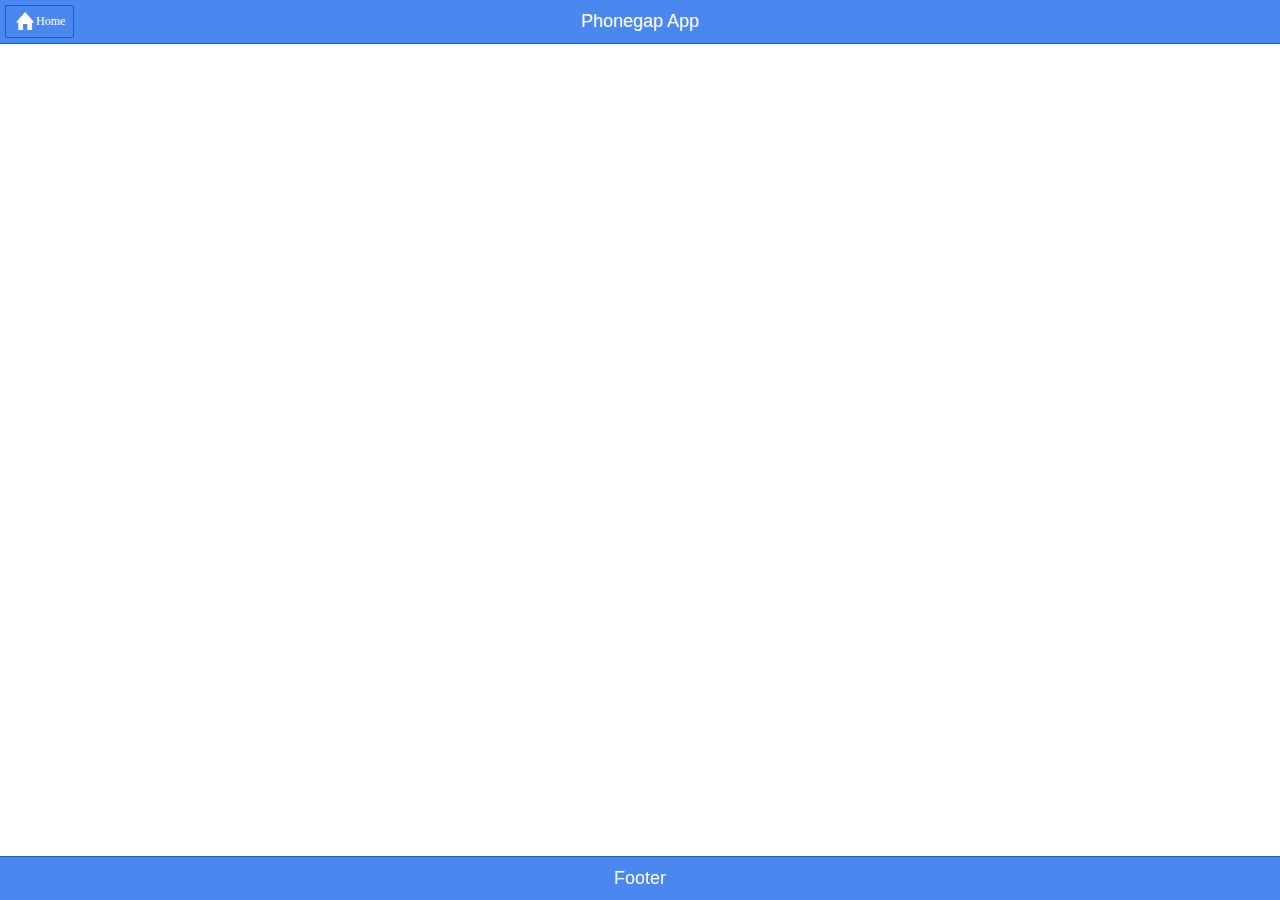
==== commit 583a46ab: "add bower and update angular version" ====
--- a/index.html
+++ b/index.html
@@ -5,18 +5,19 @@
 		<meta name="viewport" content="width=device-width,initial-scale=1, maximum-scale=1, user-scalable=no">
 		
 		<script src="phonegap.js"></script>
-		<script src="lib/angular/angular.js"></script>
-		<script src="lib/jquery/jquery.min.js"></script>
-		<link rel="stylesheet" type="text/css" href="lib/ionic/dist/css/ionic.css">
+		<script src="bower_components/ionic/dist/js/angular/angular.min.js"></script>
+		<script src="bower_components/ionic/dist/js/angular/angular-route.min.js"></script>
+		<script src="bower_components/jquery/jquery.min.js"></script>
+		<link rel="stylesheet" type="text/css" href="bower_components/ionic/dist/css/ionic.css">
 		<link rel="stylesheet" type="text/css" href="css/style.css">
 		
 		<script src="js/app.js"></script>
+		<script src="js/service/connectivitySwitchService.js"></script>
+		<script src="js/service/geolocationService.js"></script>
+		<script src="js/service/cameraService.js"></script>
 		<script src="js/controller/connectivitySwitchController.js"></script>
 		<script src="js/controller/geolocationController.js"></script>
 		<script src="js/controller/cameraController.js"></script>
-		<script src="js/service/connectivitySwitchService.js"></script>
-		<script src="js/service/geolocationService.js"></script>
-		<script src="js/service/cameraService.js"></script>
 	
 	</head>
 	<body>
@@ -33,10 +34,10 @@
 			<div class="title">Footer</div>
 		</div>
 
-		<div id="connectivitySwitchController" ng-controller="connectivitySwitchController">
+		<div id="connectivitySwitch" ng-controller="connectivitySwitchController">
 			<script>
 				document.addEventListener("deviceready", function() {
-					angular.element($('#connectivitySwitchController')).scope().connectivitySwitch(); 
+					angular.element($('#connectivitySwitch')).scope().connectivitySwitch(); 
 				}, false);
 			</script>
 		</div>
--- a/bower_components/ionic/dist/css/ionic.css
+++ b/bower_components/ionic/dist/css/ionic.css
@@ -0,0 +1,6548 @@
+@charset "UTF-8";
+/*!
+ * Copyright 2013 Drifty Co.
+ * http://drifty.com/
+ *
+ * Ionic, v0.9.17
+ * A powerful HTML5 mobile app framework.
+ * http://ionicframework.com/
+ *
+ * By @maxlynch, @helloimben, @adamdbradley <3
+ *
+ * Licensed under the MIT license. Please see LICENSE for more information.
+ *
+ */
+/*!
+  Ionicons, v1.4.0
+  Created by Ben Sperry for the Ionic Framework, http://ionicons.com/
+  https://twitter.com/helloimben  https://twitter.com/ionicframework
+  MIT License: https://github.com/driftyco/ionicons
+*/
+@font-face {
+  font-family: "Ionicons";
+  src: url("../fonts/ionicons.eot?v=1.4.0");
+  src: url("../fonts/ionicons.eot?v=1.4.0#iefix") format("embedded-opentype"), url("../fonts/ionicons.ttf?v=1.4.0") format("truetype"), url("../fonts/ionicons.woff?v=1.4.0") format("woff"), url("../fonts/ionicons.svg?v=1.4.0#Ionicons") format("svg");
+  font-weight: normal;
+  font-style: normal; }
+
+.ion, .ion-loading-a,
+.ion-loading-b,
+.ion-loading-c,
+.ion-loading-d,
+.ion-looping,
+.ion-refreshing,
+.ion-ios7-reloading, .ionicons,
+.ion-alert,
+.ion-alert-circled,
+.ion-android-add,
+.ion-android-add-contact,
+.ion-android-alarm,
+.ion-android-archive,
+.ion-android-arrow-back,
+.ion-android-arrow-down-left,
+.ion-android-arrow-down-right,
+.ion-android-arrow-up-left,
+.ion-android-arrow-up-right,
+.ion-android-battery,
+.ion-android-book,
+.ion-android-calendar,
+.ion-android-call,
+.ion-android-camera,
+.ion-android-chat,
+.ion-android-checkmark,
+.ion-android-clock,
+.ion-android-close,
+.ion-android-contact,
+.ion-android-contacts,
+.ion-android-data,
+.ion-android-developer,
+.ion-android-display,
+.ion-android-download,
+.ion-android-dropdown,
+.ion-android-earth,
+.ion-android-folder,
+.ion-android-forums,
+.ion-android-friends,
+.ion-android-hand,
+.ion-android-image,
+.ion-android-inbox,
+.ion-android-information,
+.ion-android-keypad,
+.ion-android-lightbulb,
+.ion-android-locate,
+.ion-android-location,
+.ion-android-mail,
+.ion-android-microphone,
+.ion-android-mixer,
+.ion-android-more,
+.ion-android-note,
+.ion-android-playstore,
+.ion-android-printer,
+.ion-android-promotion,
+.ion-android-reminder,
+.ion-android-remove,
+.ion-android-search,
+.ion-android-send,
+.ion-android-settings,
+.ion-android-share,
+.ion-android-social,
+.ion-android-social-user,
+.ion-android-sort,
+.ion-android-star,
+.ion-android-stopwatch,
+.ion-android-storage,
+.ion-android-system-back,
+.ion-android-system-home,
+.ion-android-system-windows,
+.ion-android-timer,
+.ion-android-trash,
+.ion-android-volume,
+.ion-android-wifi,
+.ion-archive,
+.ion-arrow-down-a,
+.ion-arrow-down-b,
+.ion-arrow-down-c,
+.ion-arrow-expand,
+.ion-arrow-graph-down-left,
+.ion-arrow-graph-down-right,
+.ion-arrow-graph-up-left,
+.ion-arrow-graph-up-right,
+.ion-arrow-left-a,
+.ion-arrow-left-b,
+.ion-arrow-left-c,
+.ion-arrow-move,
+.ion-arrow-resize,
+.ion-arrow-return-left,
+.ion-arrow-return-right,
+.ion-arrow-right-a,
+.ion-arrow-right-b,
+.ion-arrow-right-c,
+.ion-arrow-shrink,
+.ion-arrow-swap,
+.ion-arrow-up-a,
+.ion-arrow-up-b,
+.ion-arrow-up-c,
+.ion-at,
+.ion-bag,
+.ion-battery-charging,
+.ion-battery-empty,
+.ion-battery-full,
+.ion-battery-half,
+.ion-battery-low,
+.ion-beaker,
+.ion-beer,
+.ion-bluetooth,
+.ion-bookmark,
+.ion-briefcase,
+.ion-bug,
+.ion-calculator,
+.ion-calendar,
+.ion-camera,
+.ion-card,
+.ion-chatbox,
+.ion-chatbox-working,
+.ion-chatboxes,
+.ion-chatbubble,
+.ion-chatbubble-working,
+.ion-chatbubbles,
+.ion-checkmark,
+.ion-checkmark-circled,
+.ion-checkmark-round,
+.ion-chevron-down,
+.ion-chevron-left,
+.ion-chevron-right,
+.ion-chevron-up,
+.ion-clipboard,
+.ion-clock,
+.ion-close,
+.ion-close-circled,
+.ion-close-round,
+.ion-cloud,
+.ion-code,
+.ion-code-download,
+.ion-code-working,
+.ion-coffee,
+.ion-compass,
+.ion-compose,
+.ion-connection-bars,
+.ion-contrast,
+.ion-disc,
+.ion-document,
+.ion-document-text,
+.ion-drag,
+.ion-earth,
+.ion-edit,
+.ion-egg,
+.ion-eject,
+.ion-email,
+.ion-eye,
+.ion-eye-disabled,
+.ion-female,
+.ion-filing,
+.ion-film-marker,
+.ion-flag,
+.ion-flash,
+.ion-flash-off,
+.ion-flask,
+.ion-folder,
+.ion-fork,
+.ion-fork-repo,
+.ion-forward,
+.ion-game-controller-a,
+.ion-game-controller-b,
+.ion-gear-a,
+.ion-gear-b,
+.ion-grid,
+.ion-hammer,
+.ion-headphone,
+.ion-heart,
+.ion-help,
+.ion-help-buoy,
+.ion-help-circled,
+.ion-home,
+.ion-icecream,
+.ion-icon-social-google-plus,
+.ion-icon-social-google-plus-outline,
+.ion-image,
+.ion-images,
+.ion-information,
+.ion-information-circled,
+.ion-ionic,
+.ion-ios7-alarm,
+.ion-ios7-alarm-outline,
+.ion-ios7-albums,
+.ion-ios7-albums-outline,
+.ion-ios7-arrow-back,
+.ion-ios7-arrow-down,
+.ion-ios7-arrow-forward,
+.ion-ios7-arrow-left,
+.ion-ios7-arrow-right,
+.ion-ios7-arrow-thin-down,
+.ion-ios7-arrow-thin-left,
+.ion-ios7-arrow-thin-right,
+.ion-ios7-arrow-thin-up,
+.ion-ios7-arrow-up,
+.ion-ios7-at,
+.ion-ios7-at-outline,
+.ion-ios7-bell,
+.ion-ios7-bell-outline,
+.ion-ios7-bolt,
+.ion-ios7-bolt-outline,
+.ion-ios7-bookmarks,
+.ion-ios7-bookmarks-outline,
+.ion-ios7-box,
+.ion-ios7-box-outline,
+.ion-ios7-briefcase,
+.ion-ios7-briefcase-outline,
+.ion-ios7-browsers,
+.ion-ios7-browsers-outline,
+.ion-ios7-calculator,
+.ion-ios7-calculator-outline,
+.ion-ios7-calendar,
+.ion-ios7-calendar-outline,
+.ion-ios7-camera,
+.ion-ios7-camera-outline,
+.ion-ios7-cart,
+.ion-ios7-cart-outline,
+.ion-ios7-chatboxes,
+.ion-ios7-chatboxes-outline,
+.ion-ios7-chatbubble,
+.ion-ios7-chatbubble-outline,
+.ion-ios7-checkmark,
+.ion-ios7-checkmark-empty,
+.ion-ios7-checkmark-outline,
+.ion-ios7-circle-filled,
+.ion-ios7-circle-outline,
+.ion-ios7-clock,
+.ion-ios7-clock-outline,
+.ion-ios7-close,
+.ion-ios7-close-empty,
+.ion-ios7-close-outline,
+.ion-ios7-cloud,
+.ion-ios7-cloud-download,
+.ion-ios7-cloud-download-outline,
+.ion-ios7-cloud-outline,
+.ion-ios7-cloud-upload,
+.ion-ios7-cloud-upload-outline,
+.ion-ios7-cloudy,
+.ion-ios7-cloudy-night,
+.ion-ios7-cloudy-night-outline,
+.ion-ios7-cloudy-outline,
+.ion-ios7-cog,
+.ion-ios7-cog-outline,
+.ion-ios7-compose,
+.ion-ios7-compose-outline,
+.ion-ios7-contact,
+.ion-ios7-contact-outline,
+.ion-ios7-copy,
+.ion-ios7-copy-outline,
+.ion-ios7-download,
+.ion-ios7-download-outline,
+.ion-ios7-drag,
+.ion-ios7-email,
+.ion-ios7-email-outline,
+.ion-ios7-eye,
+.ion-ios7-eye-outline,
+.ion-ios7-fastforward,
+.ion-ios7-fastforward-outline,
+.ion-ios7-filing,
+.ion-ios7-filing-outline,
+.ion-ios7-film,
+.ion-ios7-film-outline,
+.ion-ios7-flag,
+.ion-ios7-flag-outline,
+.ion-ios7-folder,
+.ion-ios7-folder-outline,
+.ion-ios7-gear,
+.ion-ios7-gear-outline,
+.ion-ios7-glasses,
+.ion-ios7-glasses-outline,
+.ion-ios7-heart,
+.ion-ios7-heart-outline,
+.ion-ios7-help,
+.ion-ios7-help-empty,
+.ion-ios7-help-outline,
+.ion-ios7-infinite,
+.ion-ios7-infinite-outline,
+.ion-ios7-information,
+.ion-ios7-information-empty,
+.ion-ios7-information-outline,
+.ion-ios7-ionic-outline,
+.ion-ios7-keypad,
+.ion-ios7-keypad-outline,
+.ion-ios7-lightbulb,
+.ion-ios7-lightbulb-outline,
+.ion-ios7-location,
+.ion-ios7-location-outline,
+.ion-ios7-locked,
+.ion-ios7-locked-outline,
+.ion-ios7-medkit,
+.ion-ios7-medkit-outline,
+.ion-ios7-mic,
+.ion-ios7-mic-off,
+.ion-ios7-mic-outline,
+.ion-ios7-minus,
+.ion-ios7-minus-empty,
+.ion-ios7-minus-outline,
+.ion-ios7-monitor,
+.ion-ios7-monitor-outline,
+.ion-ios7-moon,
+.ion-ios7-moon-outline,
+.ion-ios7-more,
+.ion-ios7-more-outline,
+.ion-ios7-musical-note,
+.ion-ios7-musical-notes,
+.ion-ios7-navigate,
+.ion-ios7-navigate-outline,
+.ion-ios7-paperplane,
+.ion-ios7-paperplane-outline,
+.ion-ios7-partlysunny,
+.ion-ios7-partlysunny-outline,
+.ion-ios7-pause,
+.ion-ios7-pause-outline,
+.ion-ios7-people,
+.ion-ios7-people-outline,
+.ion-ios7-person,
+.ion-ios7-person-outline,
+.ion-ios7-personadd,
+.ion-ios7-personadd-outline,
+.ion-ios7-photos,
+.ion-ios7-photos-outline,
+.ion-ios7-pie,
+.ion-ios7-pie-outline,
+.ion-ios7-play,
+.ion-ios7-play-outline,
+.ion-ios7-plus,
+.ion-ios7-plus-empty,
+.ion-ios7-plus-outline,
+.ion-ios7-pricetag,
+.ion-ios7-pricetag-outline,
+.ion-ios7-printer,
+.ion-ios7-printer-outline,
+.ion-ios7-rainy,
+.ion-ios7-rainy-outline,
+.ion-ios7-recording,
+.ion-ios7-recording-outline,
+.ion-ios7-redo,
+.ion-ios7-redo-outline,
+.ion-ios7-refresh,
+.ion-ios7-refresh-empty,
+.ion-ios7-refresh-outline,
+.ion-ios7-reload,
+.ion-ios7-rewind,
+.ion-ios7-rewind-outline,
+.ion-ios7-search,
+.ion-ios7-search-strong,
+.ion-ios7-skipbackward,
+.ion-ios7-skipbackward-outline,
+.ion-ios7-skipforward,
+.ion-ios7-skipforward-outline,
+.ion-ios7-snowy,
+.ion-ios7-speedometer,
+.ion-ios7-speedometer-outline,
+.ion-ios7-star,
+.ion-ios7-star-outline,
+.ion-ios7-stopwatch,
+.ion-ios7-stopwatch-outline,
+.ion-ios7-sunny,
+.ion-ios7-sunny-outline,
+.ion-ios7-telephone,
+.ion-ios7-telephone-outline,
+.ion-ios7-thunderstorm,
+.ion-ios7-thunderstorm-outline,
+.ion-ios7-time,
+.ion-ios7-time-outline,
+.ion-ios7-timer,
+.ion-ios7-timer-outline,
+.ion-ios7-trash,
+.ion-ios7-trash-outline,
+.ion-ios7-undo,
+.ion-ios7-undo-outline,
+.ion-ios7-unlocked,
+.ion-ios7-unlocked-outline,
+.ion-ios7-upload,
+.ion-ios7-upload-outline,
+.ion-ios7-videocam,
+.ion-ios7-videocam-outline,
+.ion-ios7-volume-high,
+.ion-ios7-volume-low,
+.ion-ios7-wineglass,
+.ion-ios7-wineglass-outline,
+.ion-ios7-world,
+.ion-ios7-world-outline,
+.ion-ipad,
+.ion-iphone,
+.ion-ipod,
+.ion-jet,
+.ion-key,
+.ion-knife,
+.ion-laptop,
+.ion-leaf,
+.ion-levels,
+.ion-lightbulb,
+.ion-link,
+.ion-load-a,
+.ion-load-b,
+.ion-load-c,
+.ion-load-d,
+.ion-location,
+.ion-locked,
+.ion-log-in,
+.ion-log-out,
+.ion-loop,
+.ion-magnet,
+.ion-male,
+.ion-man,
+.ion-map,
+.ion-medkit,
+.ion-mic-a,
+.ion-mic-b,
+.ion-mic-c,
+.ion-minus,
+.ion-minus-circled,
+.ion-minus-round,
+.ion-model-s,
+.ion-monitor,
+.ion-more,
+.ion-music-note,
+.ion-navicon,
+.ion-navicon-round,
+.ion-navigate,
+.ion-no-smoking,
+.ion-nuclear,
+.ion-paper-airplane,
+.ion-paperclip,
+.ion-pause,
+.ion-person,
+.ion-person-add,
+.ion-person-stalker,
+.ion-pie-graph,
+.ion-pin,
+.ion-pinpoint,
+.ion-pizza,
+.ion-plane,
+.ion-play,
+.ion-playstation,
+.ion-plus,
+.ion-plus-circled,
+.ion-plus-round,
+.ion-pound,
+.ion-power,
+.ion-pricetag,
+.ion-pricetags,
+.ion-printer,
+.ion-radio-waves,
+.ion-record,
+.ion-refresh,
+.ion-reply,
+.ion-reply-all,
+.ion-search,
+.ion-settings,
+.ion-share,
+.ion-shuffle,
+.ion-skip-backward,
+.ion-skip-forward,
+.ion-social-android,
+.ion-social-android-outline,
+.ion-social-apple,
+.ion-social-apple-outline,
+.ion-social-bitcoin,
+.ion-social-bitcoin-outline,
+.ion-social-buffer,
+.ion-social-buffer-outline,
+.ion-social-designernews,
+.ion-social-designernews-outline,
+.ion-social-dribbble,
+.ion-social-dribbble-outline,
+.ion-social-dropbox,
+.ion-social-dropbox-outline,
+.ion-social-facebook,
+.ion-social-facebook-outline,
+.ion-social-freebsd-devil,
+.ion-social-github,
+.ion-social-github-outline,
+.ion-social-googleplus,
+.ion-social-googleplus-outline,
+.ion-social-hackernews,
+.ion-social-hackernews-outline,
+.ion-social-linkedin,
+.ion-social-linkedin-outline,
+.ion-social-pinterest,
+.ion-social-pinterest-outline,
+.ion-social-reddit,
+.ion-social-reddit-outline,
+.ion-social-rss,
+.ion-social-rss-outline,
+.ion-social-skype,
+.ion-social-skype-outline,
+.ion-social-tumblr,
+.ion-social-tumblr-outline,
+.ion-social-tux,
+.ion-social-twitter,
+.ion-social-twitter-outline,
+.ion-social-vimeo,
+.ion-social-vimeo-outline,
+.ion-social-windows,
+.ion-social-windows-outline,
+.ion-social-wordpress,
+.ion-social-wordpress-outline,
+.ion-social-yahoo,
+.ion-social-yahoo-outline,
+.ion-social-youtube,
+.ion-social-youtube-outline,
+.ion-speakerphone,
+.ion-speedometer,
+.ion-spoon,
+.ion-star,
+.ion-stats-bars,
+.ion-steam,
+.ion-stop,
+.ion-thermometer,
+.ion-thumbsdown,
+.ion-thumbsup,
+.ion-trash-a,
+.ion-trash-b,
+.ion-umbrella,
+.ion-unlocked,
+.ion-upload,
+.ion-usb,
+.ion-videocamera,
+.ion-volume-high,
+.ion-volume-low,
+.ion-volume-medium,
+.ion-volume-mute,
+.ion-waterdrop,
+.ion-wifi,
+.ion-wineglass,
+.ion-woman,
+.ion-wrench,
+.ion-xbox {
+  display: inline-block;
+  font-family: "Ionicons";
+  speak: none;
+  font-style: normal;
+  font-weight: normal;
+  font-variant: normal;
+  text-transform: none;
+  text-rendering: auto;
+  line-height: 1;
+  -webkit-font-smoothing: antialiased;
+  -moz-osx-font-smoothing: grayscale; }
+
+.ion-spin, .ion-loading-a,
+.ion-loading-b,
+.ion-loading-c,
+.ion-loading-d,
+.ion-looping,
+.ion-refreshing,
+.ion-ios7-reloading {
+  -webkit-animation: spin 1s infinite linear;
+  -moz-animation: spin 1s infinite linear;
+  -o-animation: spin 1s infinite linear;
+  animation: spin 1s infinite linear; }
+
+@-moz-keyframes spin {
+  0% {
+    -moz-transform: rotate(0deg); }
+
+  100% {
+    -moz-transform: rotate(359deg); } }
+
+@-webkit-keyframes spin {
+  0% {
+    -webkit-transform: rotate(0deg); }
+
+  100% {
+    -webkit-transform: rotate(359deg); } }
+
+@-o-keyframes spin {
+  0% {
+    -o-transform: rotate(0deg); }
+
+  100% {
+    -o-transform: rotate(359deg); } }
+
+@-ms-keyframes spin {
+  0% {
+    -ms-transform: rotate(0deg); }
+
+  100% {
+    -ms-transform: rotate(359deg); } }
+
+@keyframes spin {
+  0% {
+    transform: rotate(0deg); }
+
+  100% {
+    transform: rotate(359deg); } }
+
+.ion-loading-a {
+  -webkit-animation-timing-function: steps(8, start);
+  -moz-animation-timing-function: steps(8, start);
+  animation-timing-function: steps(8, start); }
+
+.ion-alert:before {
+  content: "\f101"; }
+
+.ion-alert-circled:before {
+  content: "\f100"; }
+
+.ion-android-add:before {
+  content: "\f2c7"; }
+
+.ion-android-add-contact:before {
+  content: "\f2c6"; }
+
+.ion-android-alarm:before {
+  content: "\f2c8"; }
+
+.ion-android-archive:before {
+  content: "\f2c9"; }
+
+.ion-android-arrow-back:before {
+  content: "\f2ca"; }
+
+.ion-android-arrow-down-left:before {
+  content: "\f2cb"; }
+
+.ion-android-arrow-down-right:before {
+  content: "\f2cc"; }
+
+.ion-android-arrow-up-left:before {
+  content: "\f2cd"; }
+
+.ion-android-arrow-up-right:before {
+  content: "\f2ce"; }
+
+.ion-android-battery:before {
+  content: "\f2cf"; }
+
+.ion-android-book:before {
+  content: "\f2d0"; }
+
+.ion-android-calendar:before {
+  content: "\f2d1"; }
+
+.ion-android-call:before {
+  content: "\f2d2"; }
+
+.ion-android-camera:before {
+  content: "\f2d3"; }
+
+.ion-android-chat:before {
+  content: "\f2d4"; }
+
+.ion-android-checkmark:before {
+  content: "\f2d5"; }
+
+.ion-android-clock:before {
+  content: "\f2d6"; }
+
+.ion-android-close:before {
+  content: "\f2d7"; }
+
+.ion-android-contact:before {
+  content: "\f2d8"; }
+
+.ion-android-contacts:before {
+  content: "\f2d9"; }
+
+.ion-android-data:before {
+  content: "\f2da"; }
+
+.ion-android-developer:before {
+  content: "\f2db"; }
+
+.ion-android-display:before {
+  content: "\f2dc"; }
+
+.ion-android-download:before {
+  content: "\f2dd"; }
+
+.ion-android-dropdown:before {
+  content: "\f2de"; }
+
+.ion-android-earth:before {
+  content: "\f2df"; }
+
+.ion-android-folder:before {
+  content: "\f2e0"; }
+
+.ion-android-forums:before {
+  content: "\f2e1"; }
+
+.ion-android-friends:before {
+  content: "\f2e2"; }
+
+.ion-android-hand:before {
+  content: "\f2e3"; }
+
+.ion-android-image:before {
+  content: "\f2e4"; }
+
+.ion-android-inbox:before {
+  content: "\f2e5"; }
+
+.ion-android-information:before {
+  content: "\f2e6"; }
+
+.ion-android-keypad:before {
+  content: "\f2e7"; }
+
+.ion-android-lightbulb:before {
+  content: "\f2e8"; }
+
+.ion-android-locate:before {
+  content: "\f2e9"; }
+
+.ion-android-location:before {
+  content: "\f2ea"; }
+
+.ion-android-mail:before {
+  content: "\f2eb"; }
+
+.ion-android-microphone:before {
+  content: "\f2ec"; }
+
+.ion-android-mixer:before {
+  content: "\f2ed"; }
+
+.ion-android-more:before {
+  content: "\f2ee"; }
+
+.ion-android-note:before {
+  content: "\f2ef"; }
+
+.ion-android-playstore:before {
+  content: "\f2f0"; }
+
+.ion-android-printer:before {
+  content: "\f2f1"; }
+
+.ion-android-promotion:before {
+  content: "\f2f2"; }
+
+.ion-android-reminder:before {
+  content: "\f2f3"; }
+
+.ion-android-remove:before {
+  content: "\f2f4"; }
+
+.ion-android-search:before {
+  content: "\f2f5"; }
+
+.ion-android-send:before {
+  content: "\f2f6"; }
+
+.ion-android-settings:before {
+  content: "\f2f7"; }
+
+.ion-android-share:before {
+  content: "\f2f8"; }
+
+.ion-android-social:before {
+  content: "\f2fa"; }
+
+.ion-android-social-user:before {
+  content: "\f2f9"; }
+
+.ion-android-sort:before {
+  content: "\f2fb"; }
+
+.ion-android-star:before {
+  content: "\f2fc"; }
+
+.ion-android-stopwatch:before {
+  content: "\f2fd"; }
+
+.ion-android-storage:before {
+  content: "\f2fe"; }
+
+.ion-android-system-back:before {
+  content: "\f2ff"; }
+
+.ion-android-system-home:before {
+  content: "\f300"; }
+
+.ion-android-system-windows:before {
+  content: "\f301"; }
+
+.ion-android-timer:before {
+  content: "\f302"; }
+
+.ion-android-trash:before {
+  content: "\f303"; }
+
+.ion-android-volume:before {
+  content: "\f304"; }
+
+.ion-android-wifi:before {
+  content: "\f305"; }
+
+.ion-archive:before {
+  content: "\f102"; }
+
+.ion-arrow-down-a:before {
+  content: "\f103"; }
+
+.ion-arrow-down-b:before {
+  content: "\f104"; }
+
+.ion-arrow-down-c:before {
+  content: "\f105"; }
+
+.ion-arrow-expand:before {
+  content: "\f25e"; }
+
+.ion-arrow-graph-down-left:before {
+  content: "\f25f"; }
+
+.ion-arrow-graph-down-right:before {
+  content: "\f260"; }
+
+.ion-arrow-graph-up-left:before {
+  content: "\f261"; }
+
+.ion-arrow-graph-up-right:before {
+  content: "\f262"; }
+
+.ion-arrow-left-a:before {
+  content: "\f106"; }
+
+.ion-arrow-left-b:before {
+  content: "\f107"; }
+
+.ion-arrow-left-c:before {
+  content: "\f108"; }
+
+.ion-arrow-move:before {
+  content: "\f263"; }
+
+.ion-arrow-resize:before {
+  content: "\f264"; }
+
+.ion-arrow-return-left:before {
+  content: "\f265"; }
+
+.ion-arrow-return-right:before {
+  content: "\f266"; }
+
+.ion-arrow-right-a:before {
+  content: "\f109"; }
+
+.ion-arrow-right-b:before {
+  content: "\f10a"; }
+
+.ion-arrow-right-c:before {
+  content: "\f10b"; }
+
+.ion-arrow-shrink:before {
+  content: "\f267"; }
+
+.ion-arrow-swap:before {
+  content: "\f268"; }
+
+.ion-arrow-up-a:before {
+  content: "\f10c"; }
+
+.ion-arrow-up-b:before {
+  content: "\f10d"; }
+
+.ion-arrow-up-c:before {
+  content: "\f10e"; }
+
+.ion-at:before {
+  content: "\f10f"; }
+
+.ion-bag:before {
+  content: "\f110"; }
+
+.ion-battery-charging:before {
+  content: "\f111"; }
+
+.ion-battery-empty:before {
+  content: "\f112"; }
+
+.ion-battery-full:before {
+  content: "\f113"; }
+
+.ion-battery-half:before {
+  content: "\f114"; }
+
+.ion-battery-low:before {
+  content: "\f115"; }
+
+.ion-beaker:before {
+  content: "\f269"; }
+
+.ion-beer:before {
+  content: "\f26a"; }
+
+.ion-bluetooth:before {
+  content: "\f116"; }
+
+.ion-bookmark:before {
+  content: "\f26b"; }
+
+.ion-briefcase:before {
+  content: "\f26c"; }
+
+.ion-bug:before {
+  content: "\f2be"; }
+
+.ion-calculator:before {
+  content: "\f26d"; }
+
+.ion-calendar:before {
+  content: "\f117"; }
+
+.ion-camera:before {
+  content: "\f118"; }
+
+.ion-card:before {
+  content: "\f119"; }
+
+.ion-chatbox:before {
+  content: "\f11b"; }
+
+.ion-chatbox-working:before {
+  content: "\f11a"; }
+
+.ion-chatboxes:before {
+  content: "\f11c"; }
+
+.ion-chatbubble:before {
+  content: "\f11e"; }
+
+.ion-chatbubble-working:before {
+  content: "\f11d"; }
+
+.ion-chatbubbles:before {
+  content: "\f11f"; }
+
+.ion-checkmark:before {
+  content: "\f122"; }
+
+.ion-checkmark-circled:before {
+  content: "\f120"; }
+
+.ion-checkmark-round:before {
+  content: "\f121"; }
+
+.ion-chevron-down:before {
+  content: "\f123"; }
+
+.ion-chevron-left:before {
+  content: "\f124"; }
+
+.ion-chevron-right:before {
+  content: "\f125"; }
+
+.ion-chevron-up:before {
+  content: "\f126"; }
+
+.ion-clipboard:before {
+  content: "\f127"; }
+
+.ion-clock:before {
+  content: "\f26e"; }
+
+.ion-close:before {
+  content: "\f12a"; }
+
+.ion-close-circled:before {
+  content: "\f128"; }
+
+.ion-close-round:before {
+  content: "\f129"; }
+
+.ion-cloud:before {
+  content: "\f12b"; }
+
+.ion-code:before {
+  content: "\f271"; }
+
+.ion-code-download:before {
+  content: "\f26f"; }
+
+.ion-code-working:before {
+  content: "\f270"; }
+
+.ion-coffee:before {
+  content: "\f272"; }
+
+.ion-compass:before {
+  content: "\f273"; }
+
+.ion-compose:before {
+  content: "\f12c"; }
+
+.ion-connection-bars:before {
+  content: "\f274"; }
+
+.ion-contrast:before {
+  content: "\f275"; }
+
+.ion-disc:before {
+  content: "\f12d"; }
+
+.ion-document:before {
+  content: "\f12f"; }
+
+.ion-document-text:before {
+  content: "\f12e"; }
+
+.ion-drag:before {
+  content: "\f130"; }
+
+.ion-earth:before {
+  content: "\f276"; }
+
+.ion-edit:before {
+  content: "\f2bf"; }
+
+.ion-egg:before {
+  content: "\f277"; }
+
+.ion-eject:before {
+  content: "\f131"; }
+
+.ion-email:before {
+  content: "\f132"; }
+
+.ion-eye:before {
+  content: "\f133"; }
+
+.ion-eye-disabled:before {
+  content: "\f306"; }
+
+.ion-female:before {
+  content: "\f278"; }
+
+.ion-filing:before {
+  content: "\f134"; }
+
+.ion-film-marker:before {
+  content: "\f135"; }
+
+.ion-flag:before {
+  content: "\f279"; }
+
+.ion-flash:before {
+  content: "\f137"; }
+
+.ion-flash-off:before {
+  content: "\f136"; }
+
+.ion-flask:before {
+  content: "\f138"; }
+
+.ion-folder:before {
+  content: "\f139"; }
+
+.ion-fork:before {
+  content: "\f27a"; }
+
+.ion-fork-repo:before {
+  content: "\f2c0"; }
+
+.ion-forward:before {
+  content: "\f13a"; }
+
+.ion-game-controller-a:before {
+  content: "\f13b"; }
+
+.ion-game-controller-b:before {
+  content: "\f13c"; }
+
+.ion-gear-a:before {
+  content: "\f13d"; }
+
+.ion-gear-b:before {
+  content: "\f13e"; }
+
+.ion-grid:before {
+  content: "\f13f"; }
+
+.ion-hammer:before {
+  content: "\f27b"; }
+
+.ion-headphone:before {
+  content: "\f140"; }
+
+.ion-heart:before {
+  content: "\f141"; }
+
+.ion-help:before {
+  content: "\f143"; }
+
+.ion-help-buoy:before {
+  content: "\f27c"; }
+
+.ion-help-circled:before {
+  content: "\f142"; }
+
+.ion-home:before {
+  content: "\f144"; }
+
+.ion-icecream:before {
+  content: "\f27d"; }
+
+.ion-icon-social-google-plus:before {
+  content: "\f146"; }
+
+.ion-icon-social-google-plus-outline:before {
+  content: "\f145"; }
+
+.ion-image:before {
+  content: "\f147"; }
+
+.ion-images:before {
+  content: "\f148"; }
+
+.ion-information:before {
+  content: "\f14a"; }
+
+.ion-information-circled:before {
+  content: "\f149"; }
+
+.ion-ionic:before {
+  content: "\f14b"; }
+
+.ion-ios7-alarm:before {
+  content: "\f14d"; }
+
+.ion-ios7-alarm-outline:before {
+  content: "\f14c"; }
+
+.ion-ios7-albums:before {
+  content: "\f14f"; }
+
+.ion-ios7-albums-outline:before {
+  content: "\f14e"; }
+
+.ion-ios7-arrow-back:before {
+  content: "\f150"; }
+
+.ion-ios7-arrow-down:before {
+  content: "\f151"; }
+
+.ion-ios7-arrow-forward:before {
+  content: "\f152"; }
+
+.ion-ios7-arrow-left:before {
+  content: "\f153"; }
+
+.ion-ios7-arrow-right:before {
+  content: "\f154"; }
+
+.ion-ios7-arrow-thin-down:before {
+  content: "\f27e"; }
+
+.ion-ios7-arrow-thin-left:before {
+  content: "\f27f"; }
+
+.ion-ios7-arrow-thin-right:before {
+  content: "\f280"; }
+
+.ion-ios7-arrow-thin-up:before {
+  content: "\f281"; }
+
+.ion-ios7-arrow-up:before {
+  content: "\f155"; }
+
+.ion-ios7-at:before {
+  content: "\f157"; }
+
+.ion-ios7-at-outline:before {
+  content: "\f156"; }
+
+.ion-ios7-bell:before {
+  content: "\f159"; }
+
+.ion-ios7-bell-outline:before {
+  content: "\f158"; }
+
+.ion-ios7-bolt:before {
+  content: "\f15b"; }
+
+.ion-ios7-bolt-outline:before {
+  content: "\f15a"; }
+
+.ion-ios7-bookmarks:before {
+  content: "\f15d"; }
+
+.ion-ios7-bookmarks-outline:before {
+  content: "\f15c"; }
+
+.ion-ios7-box:before {
+  content: "\f15f"; }
+
+.ion-ios7-box-outline:before {
+  content: "\f15e"; }
+
+.ion-ios7-briefcase:before {
+  content: "\f283"; }
+
+.ion-ios7-briefcase-outline:before {
+  content: "\f282"; }
+
+.ion-ios7-browsers:before {
+  content: "\f161"; }
+
+.ion-ios7-browsers-outline:before {
+  content: "\f160"; }
+
+.ion-ios7-calculator:before {
+  content: "\f285"; }
+
+.ion-ios7-calculator-outline:before {
+  content: "\f284"; }
+
+.ion-ios7-calendar:before {
+  content: "\f163"; }
+
+.ion-ios7-calendar-outline:before {
+  content: "\f162"; }
+
+.ion-ios7-camera:before {
+  content: "\f165"; }
+
+.ion-ios7-camera-outline:before {
+  content: "\f164"; }
+
+.ion-ios7-cart:before {
+  content: "\f167"; }
+
+.ion-ios7-cart-outline:before {
+  content: "\f166"; }
+
+.ion-ios7-chatboxes:before {
+  content: "\f169"; }
+
+.ion-ios7-chatboxes-outline:before {
+  content: "\f168"; }
+
+.ion-ios7-chatbubble:before {
+  content: "\f16b"; }
+
+.ion-ios7-chatbubble-outline:before {
+  content: "\f16a"; }
+
+.ion-ios7-checkmark:before {
+  content: "\f16e"; }
+
+.ion-ios7-checkmark-empty:before {
+  content: "\f16c"; }
+
+.ion-ios7-checkmark-outline:before {
+  content: "\f16d"; }
+
+.ion-ios7-circle-filled:before {
+  content: "\f16f"; }
+
+.ion-ios7-circle-outline:before {
+  content: "\f170"; }
+
+.ion-ios7-clock:before {
+  content: "\f172"; }
+
+.ion-ios7-clock-outline:before {
+  content: "\f171"; }
+
+.ion-ios7-close:before {
+  content: "\f2bc"; }
+
+.ion-ios7-close-empty:before {
+  content: "\f2bd"; }
+
+.ion-ios7-close-outline:before {
+  content: "\f2bb"; }
+
+.ion-ios7-cloud:before {
+  content: "\f178"; }
+
+.ion-ios7-cloud-download:before {
+  content: "\f174"; }
+
+.ion-ios7-cloud-download-outline:before {
+  content: "\f173"; }
+
+.ion-ios7-cloud-outline:before {
+  content: "\f175"; }
+
+.ion-ios7-cloud-upload:before {
+  content: "\f177"; }
+
+.ion-ios7-cloud-upload-outline:before {
+  content: "\f176"; }
+
+.ion-ios7-cloudy:before {
+  content: "\f17a"; }
+
+.ion-ios7-cloudy-night:before {
+  content: "\f308"; }
+
+.ion-ios7-cloudy-night-outline:before {
+  content: "\f307"; }
+
+.ion-ios7-cloudy-outline:before {
+  content: "\f179"; }
+
+.ion-ios7-cog:before {
+  content: "\f17c"; }
+
+.ion-ios7-cog-outline:before {
+  content: "\f17b"; }
+
+.ion-ios7-compose:before {
+  content: "\f17e"; }
+
+.ion-ios7-compose-outline:before {
+  content: "\f17d"; }
+
+.ion-ios7-contact:before {
+  content: "\f180"; }
+
+.ion-ios7-contact-outline:before {
+  content: "\f17f"; }
+
+.ion-ios7-copy:before {
+  content: "\f182"; }
+
+.ion-ios7-copy-outline:before {
+  content: "\f181"; }
+
+.ion-ios7-download:before {
+  content: "\f184"; }
+
+.ion-ios7-download-outline:before {
+  content: "\f183"; }
+
+.ion-ios7-drag:before {
+  content: "\f185"; }
+
+.ion-ios7-email:before {
+  content: "\f187"; }
+
+.ion-ios7-email-outline:before {
+  content: "\f186"; }
+
+.ion-ios7-eye:before {
+  content: "\f189"; }
+
+.ion-ios7-eye-outline:before {
+  content: "\f188"; }
+
+.ion-ios7-fastforward:before {
+  content: "\f18b"; }
+
+.ion-ios7-fastforward-outline:before {
+  content: "\f18a"; }
+
+.ion-ios7-filing:before {
+  content: "\f18d"; }
+
+.ion-ios7-filing-outline:before {
+  content: "\f18c"; }
+
+.ion-ios7-film:before {
+  content: "\f18f"; }
+
+.ion-ios7-film-outline:before {
+  content: "\f18e"; }
+
+.ion-ios7-flag:before {
+  content: "\f191"; }
+
+.ion-ios7-flag-outline:before {
+  content: "\f190"; }
+
+.ion-ios7-folder:before {
+  content: "\f193"; }
+
+.ion-ios7-folder-outline:before {
+  content: "\f192"; }
+
+.ion-ios7-gear:before {
+  content: "\f195"; }
+
+.ion-ios7-gear-outline:before {
+  content: "\f194"; }
+
+.ion-ios7-glasses:before {
+  content: "\f197"; }
+
+.ion-ios7-glasses-outline:before {
+  content: "\f196"; }
+
+.ion-ios7-heart:before {
+  content: "\f199"; }
+
+.ion-ios7-heart-outline:before {
+  content: "\f198"; }
+
+.ion-ios7-help:before {
+  content: "\f19c"; }
+
+.ion-ios7-help-empty:before {
+  content: "\f19a"; }
+
+.ion-ios7-help-outline:before {
+  content: "\f19b"; }
+
+.ion-ios7-infinite:before {
+  content: "\f19e"; }
+
+.ion-ios7-infinite-outline:before {
+  content: "\f19d"; }
+
+.ion-ios7-information:before {
+  content: "\f1a1"; }
+
+.ion-ios7-information-empty:before {
+  content: "\f19f"; }
+
+.ion-ios7-information-outline:before {
+  content: "\f1a0"; }
+
+.ion-ios7-ionic-outline:before {
+  content: "\f1a2"; }
+
+.ion-ios7-keypad:before {
+  content: "\f1a4"; }
+
+.ion-ios7-keypad-outline:before {
+  content: "\f1a3"; }
+
+.ion-ios7-lightbulb:before {
+  content: "\f287"; }
+
+.ion-ios7-lightbulb-outline:before {
+  content: "\f286"; }
+
+.ion-ios7-location:before {
+  content: "\f1a6"; }
+
+.ion-ios7-location-outline:before {
+  content: "\f1a5"; }
+
+.ion-ios7-locked:before {
+  content: "\f1a8"; }
+
+.ion-ios7-locked-outline:before {
+  content: "\f1a7"; }
+
+.ion-ios7-medkit:before {
+  content: "\f289"; }
+
+.ion-ios7-medkit-outline:before {
+  content: "\f288"; }
+
+.ion-ios7-mic:before {
+  content: "\f1ab"; }
+
+.ion-ios7-mic-off:before {
+  content: "\f1a9"; }
+
+.ion-ios7-mic-outline:before {
+  content: "\f1aa"; }
+
+.ion-ios7-minus:before {
+  content: "\f1ae"; }
+
+.ion-ios7-minus-empty:before {
+  content: "\f1ac"; }
+
+.ion-ios7-minus-outline:before {
+  content: "\f1ad"; }
+
+.ion-ios7-monitor:before {
+  content: "\f1b0"; }
+
+.ion-ios7-monitor-outline:before {
+  content: "\f1af"; }
+
+.ion-ios7-moon:before {
+  content: "\f1b2"; }
+
+.ion-ios7-moon-outline:before {
+  content: "\f1b1"; }
+
+.ion-ios7-more:before {
+  content: "\f1b4"; }
+
+.ion-ios7-more-outline:before {
+  content: "\f1b3"; }
+
+.ion-ios7-musical-note:before {
+  content: "\f1b5"; }
+
+.ion-ios7-musical-notes:before {
+  content: "\f1b6"; }
+
+.ion-ios7-navigate:before {
+  content: "\f1b8"; }
+
+.ion-ios7-navigate-outline:before {
+  content: "\f1b7"; }
+
+.ion-ios7-paperplane:before {
+  content: "\f1ba"; }
+
+.ion-ios7-paperplane-outline:before {
+  content: "\f1b9"; }
+
+.ion-ios7-partlysunny:before {
+  content: "\f1bc"; }
+
+.ion-ios7-partlysunny-outline:before {
+  content: "\f1bb"; }
+
+.ion-ios7-pause:before {
+  content: "\f1be"; }
+
+.ion-ios7-pause-outline:before {
+  content: "\f1bd"; }
+
+.ion-ios7-people:before {
+  content: "\f1c0"; }
+
+.ion-ios7-people-outline:before {
+  content: "\f1bf"; }
+
+.ion-ios7-person:before {
+  content: "\f1c2"; }
+
+.ion-ios7-person-outline:before {
+  content: "\f1c1"; }
+
+.ion-ios7-personadd:before {
+  content: "\f1c4"; }
+
+.ion-ios7-personadd-outline:before {
+  content: "\f1c3"; }
+
+.ion-ios7-photos:before {
+  content: "\f1c6"; }
+
+.ion-ios7-photos-outline:before {
+  content: "\f1c5"; }
+
+.ion-ios7-pie:before {
+  content: "\f28b"; }
+
+.ion-ios7-pie-outline:before {
+  content: "\f28a"; }
+
+.ion-ios7-play:before {
+  content: "\f1c8"; }
+
+.ion-ios7-play-outline:before {
+  content: "\f1c7"; }
+
+.ion-ios7-plus:before {
+  content: "\f1cb"; }
+
+.ion-ios7-plus-empty:before {
+  content: "\f1c9"; }
+
+.ion-ios7-plus-outline:before {
+  content: "\f1ca"; }
+
+.ion-ios7-pricetag:before {
+  content: "\f28d"; }
+
+.ion-ios7-pricetag-outline:before {
+  content: "\f28c"; }
+
+.ion-ios7-printer:before {
+  content: "\f1cd"; }
+
+.ion-ios7-printer-outline:before {
+  content: "\f1cc"; }
+
+.ion-ios7-rainy:before {
+  content: "\f1cf"; }
+
+.ion-ios7-rainy-outline:before {
+  content: "\f1ce"; }
+
+.ion-ios7-recording:before {
+  content: "\f1d1"; }
+
+.ion-ios7-recording-outline:before {
+  content: "\f1d0"; }
+
+.ion-ios7-redo:before {
+  content: "\f1d3"; }
+
+.ion-ios7-redo-outline:before {
+  content: "\f1d2"; }
+
+.ion-ios7-refresh:before {
+  content: "\f1d6"; }
+
+.ion-ios7-refresh-empty:before {
+  content: "\f1d4"; }
+
+.ion-ios7-refresh-outline:before {
+  content: "\f1d5"; }
+
+.ion-ios7-reload:before, .ion-ios7-reloading:before {
+  content: "\f28e"; }
+
+.ion-ios7-rewind:before {
+  content: "\f1d8"; }
+
+.ion-ios7-rewind-outline:before {
+  content: "\f1d7"; }
+
+.ion-ios7-search:before {
+  content: "\f1da"; }
+
+.ion-ios7-search-strong:before {
+  content: "\f1d9"; }
+
+.ion-ios7-skipbackward:before {
+  content: "\f1dc"; }
+
+.ion-ios7-skipbackward-outline:before {
+  content: "\f1db"; }
+
+.ion-ios7-skipforward:before {
+  content: "\f1de"; }
+
+.ion-ios7-skipforward-outline:before {
+  content: "\f1dd"; }
+
+.ion-ios7-snowy:before {
+  content: "\f309"; }
+
+.ion-ios7-speedometer:before {
+  content: "\f290"; }
+
+.ion-ios7-speedometer-outline:before {
+  content: "\f28f"; }
+
+.ion-ios7-star:before {
+  content: "\f1e0"; }
+
+.ion-ios7-star-outline:before {
+  content: "\f1df"; }
+
+.ion-ios7-stopwatch:before {
+  content: "\f1e2"; }
+
+.ion-ios7-stopwatch-outline:before {
+  content: "\f1e1"; }
+
+.ion-ios7-sunny:before {
+  content: "\f1e4"; }
+
+.ion-ios7-sunny-outline:before {
+  content: "\f1e3"; }
+
+.ion-ios7-telephone:before {
+  content: "\f1e6"; }
+
+.ion-ios7-telephone-outline:before {
+  content: "\f1e5"; }
+
+.ion-ios7-thunderstorm:before {
+  content: "\f1e8"; }
+
+.ion-ios7-thunderstorm-outline:before {
+  content: "\f1e7"; }
+
+.ion-ios7-time:before {
+  content: "\f292"; }
+
+.ion-ios7-time-outline:before {
+  content: "\f291"; }
+
+.ion-ios7-timer:before {
+  content: "\f1ea"; }
+
+.ion-ios7-timer-outline:before {
+  content: "\f1e9"; }
+
+.ion-ios7-trash:before {
+  content: "\f1ec"; }
+
+.ion-ios7-trash-outline:before {
+  content: "\f1eb"; }
+
+.ion-ios7-undo:before {
+  content: "\f1ee"; }
+
+.ion-ios7-undo-outline:before {
+  content: "\f1ed"; }
+
+.ion-ios7-unlocked:before {
+  content: "\f1f0"; }
+
+.ion-ios7-unlocked-outline:before {
+  content: "\f1ef"; }
+
+.ion-ios7-upload:before {
+  content: "\f1f2"; }
+
+.ion-ios7-upload-outline:before {
+  content: "\f1f1"; }
+
+.ion-ios7-videocam:before {
+  content: "\f1f4"; }
+
+.ion-ios7-videocam-outline:before {
+  content: "\f1f3"; }
+
+.ion-ios7-volume-high:before {
+  content: "\f1f5"; }
+
+.ion-ios7-volume-low:before {
+  content: "\f1f6"; }
+
+.ion-ios7-wineglass:before {
+  content: "\f294"; }
+
+.ion-ios7-wineglass-outline:before {
+  content: "\f293"; }
+
+.ion-ios7-world:before {
+  content: "\f1f8"; }
+
+.ion-ios7-world-outline:before {
+  content: "\f1f7"; }
+
+.ion-ipad:before {
+  content: "\f1f9"; }
+
+.ion-iphone:before {
+  content: "\f1fa"; }
+
+.ion-ipod:before {
+  content: "\f1fb"; }
+
+.ion-jet:before {
+  content: "\f295"; }
+
+.ion-key:before {
+  content: "\f296"; }
+
+.ion-knife:before {
+  content: "\f297"; }
+
+.ion-laptop:before {
+  content: "\f1fc"; }
+
+.ion-leaf:before {
+  content: "\f1fd"; }
+
+.ion-levels:before {
+  content: "\f298"; }
+
+.ion-lightbulb:before {
+  content: "\f299"; }
+
+.ion-link:before {
+  content: "\f1fe"; }
+
+.ion-load-a:before, .ion-loading-a:before {
+  content: "\f29a"; }
+
+.ion-load-b:before, .ion-loading-b:before {
+  content: "\f29b"; }
+
+.ion-load-c:before, .ion-loading-c:before {
+  content: "\f29c"; }
+
+.ion-load-d:before, .ion-loading-d:before {
+  content: "\f29d"; }
+
+.ion-location:before {
+  content: "\f1ff"; }
+
+.ion-locked:before {
+  content: "\f200"; }
+
+.ion-log-in:before {
+  content: "\f29e"; }
+
+.ion-log-out:before {
+  content: "\f29f"; }
+
+.ion-loop:before, .ion-looping:before {
+  content: "\f201"; }
+
+.ion-magnet:before {
+  content: "\f2a0"; }
+
+.ion-male:before {
+  content: "\f2a1"; }
+
+.ion-man:before {
+  content: "\f202"; }
+
+.ion-map:before {
+  content: "\f203"; }
+
+.ion-medkit:before {
+  content: "\f2a2"; }
+
+.ion-mic-a:before {
+  content: "\f204"; }
+
+.ion-mic-b:before {
+  content: "\f205"; }
+
+.ion-mic-c:before {
+  content: "\f206"; }
+
+.ion-minus:before {
+  content: "\f209"; }
+
+.ion-minus-circled:before {
+  content: "\f207"; }
+
+.ion-minus-round:before {
+  content: "\f208"; }
+
+.ion-model-s:before {
+  content: "\f2c1"; }
+
+.ion-monitor:before {
+  content: "\f20a"; }
+
+.ion-more:before {
+  content: "\f20b"; }
+
+.ion-music-note:before {
+  content: "\f20c"; }
+
+.ion-navicon:before {
+  content: "\f20e"; }
+
+.ion-navicon-round:before {
+  content: "\f20d"; }
+
+.ion-navigate:before {
+  content: "\f2a3"; }
+
+.ion-no-smoking:before {
+  content: "\f2c2"; }
+
+.ion-nuclear:before {
+  content: "\f2a4"; }
+
+.ion-paper-airplane:before {
+  content: "\f2c3"; }
+
+.ion-paperclip:before {
+  content: "\f20f"; }
+
+.ion-pause:before {
+  content: "\f210"; }
+
+.ion-person:before {
+  content: "\f213"; }
+
+.ion-person-add:before {
+  content: "\f211"; }
+
+.ion-person-stalker:before {
+  content: "\f212"; }
+
+.ion-pie-graph:before {
+  content: "\f2a5"; }
+
+.ion-pin:before {
+  content: "\f2a6"; }
+
+.ion-pinpoint:before {
+  content: "\f2a7"; }
+
+.ion-pizza:before {
+  content: "\f2a8"; }
+
+.ion-plane:before {
+  content: "\f214"; }
+
+.ion-play:before {
+  content: "\f215"; }
+
+.ion-playstation:before {
+  content: "\f30a"; }
+
+.ion-plus:before {
+  content: "\f218"; }
+
+.ion-plus-circled:before {
+  content: "\f216"; }
+
+.ion-plus-round:before {
+  content: "\f217"; }
+
+.ion-pound:before {
+  content: "\f219"; }
+
+.ion-power:before {
+  content: "\f2a9"; }
+
+.ion-pricetag:before {
+  content: "\f2aa"; }
+
+.ion-pricetags:before {
+  content: "\f2ab"; }
+
+.ion-printer:before {
+  content: "\f21a"; }
+
+.ion-radio-waves:before {
+  content: "\f2ac"; }
+
+.ion-record:before {
+  content: "\f21b"; }
+
+.ion-refresh:before, .ion-refreshing:before {
+  content: "\f21c"; }
+
+.ion-reply:before {
+  content: "\f21e"; }
+
+.ion-reply-all:before {
+  content: "\f21d"; }
+
+.ion-search:before {
+  content: "\f21f"; }
+
+.ion-settings:before {
+  content: "\f2ad"; }
+
+.ion-share:before {
+  content: "\f220"; }
+
+.ion-shuffle:before {
+  content: "\f221"; }
+
+.ion-skip-backward:before {
+  content: "\f222"; }
+
+.ion-skip-forward:before {
+  content: "\f223"; }
+
+.ion-social-android:before {
+  content: "\f225"; }
+
+.ion-social-android-outline:before {
+  content: "\f224"; }
+
+.ion-social-apple:before {
+  content: "\f227"; }
+
+.ion-social-apple-outline:before {
+  content: "\f226"; }
+
+.ion-social-bitcoin:before {
+  content: "\f2af"; }
+
+.ion-social-bitcoin-outline:before {
+  content: "\f2ae"; }
+
+.ion-social-buffer:before {
+  content: "\f229"; }
+
+.ion-social-buffer-outline:before {
+  content: "\f228"; }
+
+.ion-social-designernews:before {
+  content: "\f22b"; }
+
+.ion-social-designernews-outline:before {
+  content: "\f22a"; }
+
+.ion-social-dribbble:before {
+  content: "\f22d"; }
+
+.ion-social-dribbble-outline:before {
+  content: "\f22c"; }
+
+.ion-social-dropbox:before {
+  content: "\f22f"; }
+
+.ion-social-dropbox-outline:before {
+  content: "\f22e"; }
+
+.ion-social-facebook:before {
+  content: "\f231"; }
+
+.ion-social-facebook-outline:before {
+  content: "\f230"; }
+
+.ion-social-freebsd-devil:before {
+  content: "\f2c4"; }
+
+.ion-social-github:before {
+  content: "\f233"; }
+
+.ion-social-github-outline:before {
+  content: "\f232"; }
+
+.ion-social-googleplus:before {
+  content: "\f235"; }
+
+.ion-social-googleplus-outline:before {
+  content: "\f234"; }
+
+.ion-social-hackernews:before {
+  content: "\f237"; }
+
+.ion-social-hackernews-outline:before {
+  content: "\f236"; }
+
+.ion-social-linkedin:before {
+  content: "\f239"; }
+
+.ion-social-linkedin-outline:before {
+  content: "\f238"; }
+
+.ion-social-pinterest:before {
+  content: "\f2b1"; }
+
+.ion-social-pinterest-outline:before {
+  content: "\f2b0"; }
+
+.ion-social-reddit:before {
+  content: "\f23b"; }
+
+.ion-social-reddit-outline:before {
+  content: "\f23a"; }
+
+.ion-social-rss:before {
+  content: "\f23d"; }
+
+.ion-social-rss-outline:before {
+  content: "\f23c"; }
+
+.ion-social-skype:before {
+  content: "\f23f"; }
+
+.ion-social-skype-outline:before {
+  content: "\f23e"; }
+
+.ion-social-tumblr:before {
+  content: "\f241"; }
+
+.ion-social-tumblr-outline:before {
+  content: "\f240"; }
+
+.ion-social-tux:before {
+  content: "\f2c5"; }
+
+.ion-social-twitter:before {
+  content: "\f243"; }
+
+.ion-social-twitter-outline:before {
+  content: "\f242"; }
+
+.ion-social-vimeo:before {
+  content: "\f245"; }
+
+.ion-social-vimeo-outline:before {
+  content: "\f244"; }
+
+.ion-social-windows:before {
+  content: "\f247"; }
+
+.ion-social-windows-outline:before {
+  content: "\f246"; }
+
+.ion-social-wordpress:before {
+  content: "\f249"; }
+
+.ion-social-wordpress-outline:before {
+  content: "\f248"; }
+
+.ion-social-yahoo:before {
+  content: "\f24b"; }
+
+.ion-social-yahoo-outline:before {
+  content: "\f24a"; }
+
+.ion-social-youtube:before {
+  content: "\f24d"; }
+
+.ion-social-youtube-outline:before {
+  content: "\f24c"; }
+
+.ion-speakerphone:before {
+  content: "\f2b2"; }
+
+.ion-speedometer:before {
+  content: "\f2b3"; }
+
+.ion-spoon:before {
+  content: "\f2b4"; }
+
+.ion-star:before {
+  content: "\f24e"; }
+
+.ion-stats-bars:before {
+  content: "\f2b5"; }
+
+.ion-steam:before {
+  content: "\f30b"; }
+
+.ion-stop:before {
+  content: "\f24f"; }
+
+.ion-thermometer:before {
+  content: "\f2b6"; }
+
+.ion-thumbsdown:before {
+  content: "\f250"; }
+
+.ion-thumbsup:before {
+  content: "\f251"; }
+
+.ion-trash-a:before {
+  content: "\f252"; }
+
+.ion-trash-b:before {
+  content: "\f253"; }
+
+.ion-umbrella:before {
+  content: "\f2b7"; }
+
+.ion-unlocked:before {
+  content: "\f254"; }
+
+.ion-upload:before {
+  content: "\f255"; }
+
+.ion-usb:before {
+  content: "\f2b8"; }
+
+.ion-videocamera:before {
+  content: "\f256"; }
+
+.ion-volume-high:before {
+  content: "\f257"; }
+
+.ion-volume-low:before {
+  content: "\f258"; }
+
+.ion-volume-medium:before {
+  content: "\f259"; }
+
+.ion-volume-mute:before {
+  content: "\f25a"; }
+
+.ion-waterdrop:before {
+  content: "\f25b"; }
+
+.ion-wifi:before {
+  content: "\f25c"; }
+
+.ion-wineglass:before {
+  content: "\f2b9"; }
+
+.ion-woman:before {
+  content: "\f25d"; }
+
+.ion-wrench:before {
+  content: "\f2ba"; }
+
+.ion-xbox:before {
+  content: "\f30c"; }
+
+/**
+ * Resets
+ * --------------------------------------------------
+ * Adapted from normalize.css and some reset.css. We don't care even one
+ * bit about old IE, so we don't need any hacks for that in here.
+ * 
+ * There are probably other things we could remove here, as well.
+ *
+ * normalize.css v2.1.2 | MIT License | git.io/normalize
+ 
+ * Eric Meyer's Reset CSS v2.0 (http://meyerweb.com/eric/tools/css/reset/)
+ * http://cssreset.com
+ */
+html, body, div, span, applet, object, iframe,
+h1, h2, h3, h4, h5, h6, p, blockquote, pre,
+a, abbr, acronym, address, big, cite, code,
+del, dfn, em, img, ins, kbd, q, s, samp,
+small, strike, strong, sub, sup, tt, var,
+b, i, u, center,
+dl, dt, dd, ol, ul, li,
+fieldset, form, label, legend,
+table, caption, tbody, tfoot, thead, tr, th, td,
+article, aside, canvas, details, embed, fieldset,
+figure, figcaption, footer, header, hgroup,
+menu, nav, output, ruby, section, summary,
+time, mark, audio, video {
+  margin: 0;
+  padding: 0;
+  border: 0;
+  vertical-align: baseline;
+  font: inherit;
+  font-size: 100%; }
+
+ol, ul {
+  list-style: none; }
+
+blockquote, q {
+  quotes: none; }
+
+blockquote:before, blockquote:after,
+q:before, q:after {
+  content: '';
+  content: none; }
+
+/**
+ * Prevent modern browsers from displaying `audio` without controls.
+ * Remove excess height in iOS 5 devices.
+ */
+audio:not([controls]) {
+  display: none;
+  height: 0; }
+
+/**
+ * Hide the `template` element in IE, Safari, and Firefox < 22.
+ */
+[hidden],
+template {
+  display: none; }
+
+script {
+  display: none !important; }
+
+/* ==========================================================================
+   Base
+   ========================================================================== */
+/**
+ * 1. Set default font family to sans-serif.
+ * 2. Prevent iOS text size adjust after orientation change, without disabling
+ *  user zoom.
+ */
+html {
+  -webkit-user-select: none;
+  -moz-user-select: none;
+  -ms-user-select: none;
+  user-select: none;
+  font-family: sans-serif;
+  /* 1 */
+  -webkit-text-size-adjust: 100%;
+  -ms-text-size-adjust: 100%;
+  /* 2 */
+  -webkit-text-size-adjust: 100%;
+  /* 2 */ }
+
+/**
+ * Remove default margin.
+ */
+body {
+  margin: 0;
+  line-height: 1; }
+
+/**
+ * Remove default outlines.
+ */
+:focus,
+a:focus,
+button:focus,
+a:active,
+a:hover {
+  outline: 0; }
+
+/* *
+ * Remove tap highlight color on Safari
+ */
+a {
+  -webkit-tap-highlight-color: rgba(0, 0, 0, 0); }
+
+/* ==========================================================================
+   Typography
+   ========================================================================== */
+/**
+ * Address style set to `bolder` in Firefox 4+, Safari 5, and Chrome.
+ */
+b,
+strong {
+  font-weight: bold; }
+
+/**
+ * Address styling not present in Safari 5 and Chrome.
+ */
+dfn {
+  font-style: italic; }
+
+/**
+ * Address differences between Firefox and other browsers.
+ */
+hr {
+  -moz-box-sizing: content-box;
+  box-sizing: content-box;
+  height: 0; }
+
+/**
+ * Correct font family set oddly in Safari 5 and Chrome.
+ */
+code,
+kbd,
+pre,
+samp {
+  font-size: 1em;
+  font-family: monospace, serif; }
+
+/**
+ * Improve readability of pre-formatted text in all browsers.
+ */
+pre {
+  white-space: pre-wrap; }
+
+/**
+ * Set consistent quote types.
+ */
+q {
+  quotes: "\201C" "\201D" "\2018" "\2019"; }
+
+/**
+ * Address inconsistent and variable font size in all browsers.
+ */
+small {
+  font-size: 80%; }
+
+/**
+ * Prevent `sub` and `sup` affecting `line-height` in all browsers.
+ */
+sub,
+sup {
+  position: relative;
+  vertical-align: baseline;
+  font-size: 75%;
+  line-height: 0; }
+
+sup {
+  top: -0.5em; }
+
+sub {
+  bottom: -0.25em; }
+
+/**
+ * Define consistent border, margin, and padding.
+ */
+fieldset {
+  margin: 0 2px;
+  padding: 0.35em 0.625em 0.75em;
+  border: 1px solid #c0c0c0; }
+
+/**
+ * 1. Correct `color` not being inherited in IE 8/9.
+ * 2. Remove padding so people aren't caught out if they zero out fieldsets.
+ */
+legend {
+  padding: 0;
+  /* 2 */
+  border: 0;
+  /* 1 */ }
+
+/**
+ * 1. Correct font family not being inherited in all browsers.
+ * 2. Correct font size not being inherited in all browsers.
+ * 3. Address margins set differently in Firefox 4+, Safari 5, and Chrome.
+ * 4. Remove any default :focus styles
+ * 5. Make sure webkit font smoothing is being inherited
+ */
+button,
+input,
+select,
+textarea {
+  margin: 0;
+  /* 3 */
+  font-size: 100%;
+  /* 2 */
+  font-family: inherit;
+  /* 1 */
+  outline-offset: 0;
+  /* 4 */
+  outline-style: none;
+  /* 4 */
+  outline-width: 0;
+  /* 4 */
+  -webkit-font-smoothing: inherit;
+  /* 5 */ }
+
+/**
+ * Address Firefox 4+ setting `line-height` on `input` using `importnt` in
+ * the UA stylesheet.
+ */
+button,
+input {
+  line-height: normal; }
+
+/**
+ * Address inconsistent `text-transform` inheritance for `button` and `select`.
+ * All other form control elements do not inherit `text-transform` values.
+ * Correct `button` style inheritance in Chrome, Safari 5+, and IE 8+.
+ * Correct `select` style inheritance in Firefox 4+ and Opera.
+ */
+button,
+select {
+  text-transform: none; }
+
+/**
+ * 1. Avoid the WebKit bug in Android 4.0.* where (2) destroys native `audio`
+ *  and `video` controls.
+ * 2. Correct inability to style clickable `input` types in iOS.
+ * 3. Improve usability and consistency of cursor style between image-type
+ *  `input` and others.
+ */
+button,
+html input[type="button"],
+input[type="reset"],
+input[type="submit"] {
+  cursor: pointer;
+  /* 3 */
+  -webkit-appearance: button;
+  /* 2 */ }
+
+/**
+ * Re-set default cursor for disabled elements.
+ */
+button[disabled],
+html input[disabled] {
+  cursor: default; }
+
+/**
+ * 1. Address `appearance` set to `searchfield` in Safari 5 and Chrome.
+ * 2. Address `box-sizing` set to `border-box` in Safari 5 and Chrome
+ *  (include `-moz` to future-proof).
+ */
+input[type="search"] {
+  -webkit-box-sizing: content-box;
+  /* 2 */
+  -moz-box-sizing: content-box;
+  box-sizing: content-box;
+  -webkit-appearance: textfield;
+  /* 1 */ }
+
+/**
+ * Remove inner padding and search cancel button in Safari 5 and Chrome
+ * on OS X.
+ */
+input[type="search"]::-webkit-search-cancel-button,
+input[type="search"]::-webkit-search-decoration {
+  -webkit-appearance: none; }
+
+/**
+ * Remove inner padding and border in Firefox 4+.
+ */
+button::-moz-focus-inner,
+input::-moz-focus-inner {
+  padding: 0;
+  border: 0; }
+
+/**
+ * 1. Remove default vertical scrollbar in IE 8/9.
+ * 2. Improve readability and alignment in all browsers.
+ */
+textarea {
+  overflow: auto;
+  /* 1 */
+  vertical-align: top;
+  /* 2 */ }
+
+/* ==========================================================================
+   Tables
+   ========================================================================== */
+/**
+ * Remove most spacing between table cells.
+ */
+table {
+  border-spacing: 0;
+  border-collapse: collapse; }
+
+/**
+ * Scaffolding
+ * --------------------------------------------------
+ */
+*,
+*:before,
+*:after {
+  -webkit-box-sizing: border-box;
+  -moz-box-sizing: border-box;
+  box-sizing: border-box; }
+
+a {
+  -webkit-user-drag: none;
+  -webkit-tap-highlight-color: transparent; }
+
+img {
+  -webkit-user-drag: none; }
+
+body, .ionic-body {
+  -webkit-font-smoothing: antialiased;
+  font-smoothing: antialiased;
+  -webkit-backface-visibility: hidden;
+  -webkit-text-size-adjust: none;
+  -moz-text-size-adjust: none;
+  text-size-adjust: none;
+  -webkit-tap-highlight-color: rgba(0, 0, 0, 0);
+  -webkit-tap-highlight-color: transparent;
+  -webkit-user-select: none;
+  -moz-user-select: none;
+  -ms-user-select: none;
+  user-select: none;
+  position: fixed;
+  top: 0;
+  right: 0;
+  bottom: 0;
+  left: 0;
+  overflow: hidden;
+  margin: 0;
+  padding: 0;
+  color: black;
+  word-wrap: break-word;
+  font-size: 14px;
+  font-family: "Helvetica Neue", Helvetica, Arial, sans-serif;
+  line-height: 20px;
+  text-rendering: optimizeLegibility;
+  -webkit-user-drag: none; }
+
+.content:before,
+.content:after {
+  display: block;
+  overflow: hidden;
+  height: 0;
+  content: "\00a0"; }
+
+.content {
+  position: absolute;
+  width: 100%;
+  height: 100%; }
+
+.scroll-content {
+  top: 0;
+  right: 0;
+  bottom: 0;
+  left: 0;
+  position: absolute;
+  overflow: hidden;
+  -webkit-backface-visibility: hidden;
+  margin-top: -1px;
+  width: auto;
+  height: auto; }
+
+.scroll-view {
+  overflow: hidden;
+  position: relative;
+  -webkit-backface-visibility: hidden;
+  margin-top: -1px; }
+
+/**
+ * Scroll is the scroll view component available for complex and custom
+ * scroll view functionality.
+ */
+.scroll {
+  -webkit-user-select: none;
+  -moz-user-select: none;
+  -ms-user-select: none;
+  user-select: none;
+  -webkit-touch-callout: none;
+  -webkit-text-size-adjust: none;
+  -moz-text-size-adjust: none;
+  text-size-adjust: none;
+  -webkit-transform: translateZ(0);
+  -moz-transform: translateZ(0);
+  transform: translateZ(0);
+  -webkit-transform-origin: left top;
+  -moz-transform-origin: left top;
+  transform-origin: left top;
+  -webkit-backface-visibility: hidden; }
+
+.scroll-bar {
+  position: absolute;
+  z-index: 9999; }
+
+.scroll-bar-h {
+  height: 3px;
+  left: 2px;
+  right: 2px;
+  bottom: 3px; }
+  .scroll-bar-h .scroll-bar-indicator {
+    height: 100%; }
+
+.scroll-bar-v {
+  width: 3px;
+  bottom: 2px;
+  top: 2px;
+  right: 3px; }
+  .scroll-bar-v .scroll-bar-indicator {
+    width: 100%; }
+
+.scroll-bar-indicator {
+  position: absolute;
+  background: rgba(0, 0, 0, 0.3);
+  border-radius: 4px;
+  opacity: 1; }
+  .scroll-bar-indicator.scroll-bar-fade-out {
+    -webkit-transition: opacity 0.3s linear;
+    -moz-transition: opacity 0.3s linear;
+    transition: opacity 0.3s linear;
+    opacity: 0; }
+
+.scroll-refresher {
+  overflow: hidden;
+  margin-top: -60px;
+  height: 60px;
+  position: relative; }
+  .scroll-refresher .icon-refreshing {
+    display: none;
+    -webkit-animation-duration: 1.5s;
+    -moz-animation-duration: 1.5s;
+    animation-duration: 1.5s; }
+
+.scroll-refresher-content {
+  position: absolute;
+  left: 0;
+  bottom: 15px;
+  width: 100%;
+  text-align: center;
+  font-size: 30px;
+  color: #666666; }
+
+.ionic-refresher-content {
+  position: absolute;
+  left: 0;
+  bottom: 15px;
+  width: 100%;
+  text-align: center;
+  font-size: 30px;
+  color: #666666; }
+  .ionic-refresher-content .icon-pulling {
+    -webkit-animation-duration: 200ms;
+    -moz-animation-duration: 200ms;
+    animation-duration: 200ms;
+    -webkit-animation-timing-function: linear;
+    -moz-animation-timing-function: linear;
+    animation-timing-function: linear;
+    -webkit-animation-fill-mode: both;
+    -moz-animation-fill-mode: both;
+    animation-fill-mode: both; }
+
+@keyframes refresh-spin {
+  0% {
+    transform: rotate(0); }
+
+  100% {
+    transform: rotate(-180deg); } }
+
+@-webkit-keyframes refresh-spin {
+  0% {
+    -webkit-transform: rotate(0); }
+
+  100% {
+    -webkit-transform: rotate(-180deg); } }
+
+.scroll-refresher.active .icon-pulling {
+  display: block; }
+.scroll-refresher.active .icon-refreshing {
+  display: none; }
+.scroll-refresher.active.refreshing .icon-pulling {
+  display: none; }
+.scroll-refresher.active.refreshing .icon-refreshing {
+  display: block; }
+.scroll-refresher.active .ionic-refresher-content .icon-pulling {
+  -webkit-animation-name: refresh-spin;
+  -moz-animation-name: refresh-spin;
+  animation-name: refresh-spin; }
+
+.overflow-scroll {
+  overflow-x: hidden;
+  overflow-y: scroll;
+  -webkit-overflow-scrolling: touch; }
+  .overflow-scroll .scroll {
+    position: static;
+    height: 100%; }
+
+.overflow-scroll {
+  overflow-x: hidden;
+  overflow-y: scroll;
+  -webkit-overflow-scrolling: touch; }
+  .overflow-scroll .scroll {
+    position: static;
+    height: 100%; }
+
+.has-header {
+  top: 44px; }
+
+.has-subheader {
+  top: 88px; }
+
+.has-footer {
+  bottom: 44px; }
+
+.has-tabs {
+  bottom: 49px; }
+
+.pane {
+  position: fixed;
+  z-index: 1; }
+
+.view {
+  position: absolute;
+  z-index: 1; }
+
+.pane, .view {
+  top: 0;
+  right: 0;
+  bottom: 0;
+  left: 0;
+  width: 100%;
+  height: 100%;
+  background-color: #fff; }
+
+/**
+ * Typography
+ * --------------------------------------------------
+ */
+p {
+  margin: 0 0 10px; }
+
+small {
+  font-size: 85%; }
+
+cite {
+  font-style: normal; }
+
+.text-left {
+  text-align: left; }
+
+.text-right {
+  text-align: right; }
+
+.text-center {
+  text-align: center; }
+
+h1, h2, h3, h4, h5, h6,
+.h1, .h2, .h3, .h4, .h5, .h6 {
+  color: black;
+  font-weight: 500;
+  font-family: "Helvetica Neue", Helvetica, Arial, sans-serif;
+  line-height: 1.1; }
+  h1 small, h2 small, h3 small, h4 small, h5 small, h6 small,
+  .h1 small, .h2 small, .h3 small, .h4 small, .h5 small, .h6 small {
+    font-weight: normal;
+    line-height: 1; }
+
+h1, .h1,
+h2, .h2,
+h3, .h3 {
+  margin-top: 20px;
+  margin-bottom: 10px; }
+  h1:first-child, .h1:first-child,
+  h2:first-child, .h2:first-child,
+  h3:first-child, .h3:first-child {
+    margin-top: 0; }
+  h1 + h1, h1 + .h1,
+  h1 + h2, h1 + .h2,
+  h1 + h3, h1 + .h3, .h1 + h1, .h1 + .h1,
+  .h1 + h2, .h1 + .h2,
+  .h1 + h3, .h1 + .h3,
+  h2 + h1,
+  h2 + .h1,
+  h2 + h2,
+  h2 + .h2,
+  h2 + h3,
+  h2 + .h3, .h2 + h1, .h2 + .h1,
+  .h2 + h2, .h2 + .h2,
+  .h2 + h3, .h2 + .h3,
+  h3 + h1,
+  h3 + .h1,
+  h3 + h2,
+  h3 + .h2,
+  h3 + h3,
+  h3 + .h3, .h3 + h1, .h3 + .h1,
+  .h3 + h2, .h3 + .h2,
+  .h3 + h3, .h3 + .h3 {
+    margin-top: 10px; }
+
+h4, .h4,
+h5, .h5,
+h6, .h6 {
+  margin-top: 10px;
+  margin-bottom: 10px; }
+
+h1, .h1 {
+  font-size: 36px; }
+
+h2, .h2 {
+  font-size: 30px; }
+
+h3, .h3 {
+  font-size: 24px; }
+
+h4, .h4 {
+  font-size: 18px; }
+
+h5, .h5 {
+  font-size: 14px; }
+
+h6, .h6 {
+  font-size: 12px; }
+
+h1 small, .h1 small {
+  font-size: 24px; }
+
+h2 small, .h2 small {
+  font-size: 18px; }
+
+h3 small, .h3 small,
+h4 small, .h4 small {
+  font-size: 14px; }
+
+dl {
+  margin-bottom: 20px; }
+
+dt,
+dd {
+  line-height: 1.42857; }
+
+dt {
+  font-weight: bold; }
+
+blockquote {
+  margin: 0 0 20px;
+  padding: 10px 20px;
+  border-left: 5px solid gray; }
+  blockquote p {
+    font-weight: 300;
+    font-size: 17.5px;
+    line-height: 1.25; }
+  blockquote p:last-child {
+    margin-bottom: 0; }
+  blockquote small {
+    display: block;
+    line-height: 1.42857; }
+    blockquote small:before {
+      content: '\2014 \00A0'; }
+
+q:before,
+q:after,
+blockquote:before,
+blockquote:after {
+  content: ""; }
+
+address {
+  display: block;
+  margin-bottom: 20px;
+  font-style: normal;
+  line-height: 1.42857; }
+
+a.subdued {
+  padding-right: 10px;
+  color: #888;
+  text-decoration: none; }
+  a.subdued:hover {
+    text-decoration: none; }
+  a.subdued:last-child {
+    padding-right: 0; }
+
+/**
+ * Action Sheets
+ * --------------------------------------------------
+ */
+@-webkit-keyframes fadeInHalf {
+  from {
+    background-color: rgba(0, 0, 0, 0); }
+
+  to {
+    background-color: rgba(0, 0, 0, 0.5); } }
+
+@keyframes fadeInHalf {
+  from {
+    background-color: rgba(0, 0, 0, 0); }
+
+  to {
+    background-color: rgba(0, 0, 0, 0.5); } }
+
+@-webkit-keyframes fadeOutHalf {
+  from {
+    background-color: rgba(0, 0, 0, 0.5); }
+
+  to {
+    background-color: rgba(0, 0, 0, 0); } }
+
+@keyframes fadeOutHalf {
+  from {
+    background-color: rgba(0, 0, 0, 0.5); }
+
+  to {
+    background-color: rgba(0, 0, 0, 0); } }
+
+.action-sheet-backdrop {
+  position: fixed;
+  top: 0;
+  left: 0;
+  z-index: 10;
+  width: 100%;
+  height: 100%;
+  background-color: rgba(0, 0, 0, 0); }
+  .action-sheet-backdrop.active {
+    -webkit-animation: fadeInHalf 0.3s;
+    -moz-animation: fadeInHalf 0.3s;
+    animation: fadeInHalf 0.3s;
+    -webkit-animation-fill-mode: both;
+    -moz-animation-fill-mode: both;
+    animation-fill-mode: both; }
+  .action-sheet-backdrop.active-remove {
+    -webkit-animation: fadeOutHalf 0.3s;
+    -moz-animation: fadeOutHalf 0.3s;
+    animation: fadeOutHalf 0.3s;
+    -webkit-animation-fill-mode: both;
+    -moz-animation-fill-mode: both;
+    animation-fill-mode: both;
+    background-color: rgba(0, 0, 0, 0.5); }
+
+@-webkit-keyframes actionSheetUp {
+  0% {
+    -webkit-transform: translate3d(0, 100%, 0);
+    -moz-transform: translate3d(0, 100%, 0);
+    transform: translate3d(0, 100%, 0);
+    opacity: 0; }
+
+  100% {
+    -webkit-transform: translate3d(0, 0, 0);
+    -moz-transform: translate3d(0, 0, 0);
+    transform: translate3d(0, 0, 0);
+    opacity: 1; } }
+
+@-webkit-keyframes actionSheetOut {
+  0% {
+    -webkit-transform: translate3d(0, 0, 0);
+    -moz-transform: translate3d(0, 0, 0);
+    transform: translate3d(0, 0, 0);
+    opacity: 1; }
+
+  100% {
+    -webkit-transform: translate3d(0, 100%, 0);
+    -moz-transform: translate3d(0, 100%, 0);
+    transform: translate3d(0, 100%, 0);
+    opacity: 0; } }
+
+.action-sheet-up {
+  -webkit-transform: translate3d(0, 0%, 0);
+  -moz-transform: translate3d(0, 0%, 0);
+  transform: translate3d(0, 0%, 0);
+  opacity: 1; }
+  .action-sheet-up.ng-enter, .action-sheet-up .ng-enter {
+    -webkit-transform: translate3d(0, 100%, 0);
+    -moz-transform: translate3d(0, 100%, 0);
+    transform: translate3d(0, 100%, 0);
+    -webkit-animation-duration: 400ms;
+    -moz-animation-duration: 400ms;
+    animation-duration: 400ms;
+    -webkit-animation-fill-mode: both;
+    -moz-animation-fill-mode: both;
+    animation-fill-mode: both;
+    -webkit-animation-timing-function: cubic-bezier(0.1, 0.7, 0.1, 1);
+    -moz-animation-timing-function: cubic-bezier(0.1, 0.7, 0.1, 1);
+    animation-timing-function: cubic-bezier(0.1, 0.7, 0.1, 1);
+    opacity: 0; }
+  .action-sheet-up.ng-enter-active, .action-sheet-up .ng-enter-active {
+    -webkit-animation-name: actionSheetUp;
+    -moz-animation-name: actionSheetUp;
+    animation-name: actionSheetUp; }
+  .action-sheet-up.ng-leave, .action-sheet-up .ng-leave {
+    -webkit-animation-duration: 400ms;
+    -moz-animation-duration: 400ms;
+    animation-duration: 400ms;
+    -webkit-animation-fill-mode: both;
+    -moz-animation-fill-mode: both;
+    animation-fill-mode: both;
+    -webkit-animation-timing-function: cubic-bezier(0.1, 0.7, 0.1, 1);
+    -moz-animation-timing-function: cubic-bezier(0.1, 0.7, 0.1, 1);
+    animation-timing-function: cubic-bezier(0.1, 0.7, 0.1, 1); }
+  .action-sheet-up.ng-leave-active, .action-sheet-up .ng-leave {
+    -webkit-animation-name: actionSheetOut;
+    -moz-animation-name: actionSheetOut;
+    animation-name: actionSheetOut; }
+
+.action-sheet {
+  position: fixed;
+  bottom: 0;
+  left: 15px;
+  z-index: 10;
+  overflow: hidden;
+  width: calc(100% - 30px); }
+  .action-sheet .button {
+    display: block;
+    padding: 1px;
+    width: 100%;
+    border-radius: 0;
+    background-color: transparent;
+    color: #4a87ee;
+    font-size: 18px; }
+    .action-sheet .button.destructive {
+      color: #ef4e3a; }
+
+.action-sheet-title {
+  padding: 10px;
+  color: #666666;
+  text-align: center;
+  font-size: 12px; }
+
+.action-sheet-group {
+  margin-bottom: 5px;
+  border-radius: 3px 3px 3px 3px;
+  background-color: #fff; }
+  .action-sheet-group .button {
+    border-width: 1px 0px 0px 0px;
+    border-radius: 0; }
+    .action-sheet-group .button.active, .action-sheet-group .button:active {
+      background-color: transparent;
+      color: inherit; }
+  .action-sheet-group .button:first-child:last-child {
+    border-width: 0; }
+
+/**
+ * Bar (Headers and Footers)
+ * --------------------------------------------------
+ */
+.bar {
+  display: -webkit-box;
+  display: -webkit-flex;
+  display: -moz-box;
+  display: -moz-flex;
+  display: -ms-flexbox;
+  display: flex;
+  -webkit-user-select: none;
+  -moz-user-select: none;
+  -ms-user-select: none;
+  user-select: none;
+  position: absolute;
+  right: 0;
+  left: 0;
+  z-index: 10;
+  box-sizing: border-box;
+  padding: 5px;
+  width: 100%;
+  height: 44px;
+  border-width: 0;
+  border-style: solid;
+  border-top: 1px solid transparent;
+  border-bottom: 1px solid #dddddd;
+  background-color: white;
+  /* border-width: 1px will actually create 2 device pixels on retina */
+  /* this nifty trick sets an actual 1px border on hi-res displays */
+  background-size: 0; }
+  @media (min--moz-device-pixel-ratio: 1.5), (-webkit-min-device-pixel-ratio: 1.5), (min-device-pixel-ratio: 1.5), (min-resolution: 144dpi), (min-resolution: 1.5dppx) {
+    .bar {
+      border: none;
+      background-image: linear-gradient(0deg, #dddddd, #dddddd 50%, transparent 50%);
+      background-position: bottom;
+      background-size: 100% 1px;
+      background-repeat: no-repeat; } }
+  .bar.bar-clear {
+    border: none;
+    background: none;
+    color: #fff; }
+    .bar.bar-clear .button {
+      color: #fff; }
+    .bar.bar-clear .title {
+      color: #fff; }
+  .bar.item-input-inset .item-input-wrapper {
+    margin-top: -1px; }
+    .bar.item-input-inset .item-input-wrapper input {
+      padding-left: 8px;
+      height: 28px; }
+  .bar.bar-light {
+    background-color: white;
+    border-color: #dddddd;
+    background-image: linear-gradient(0deg, #dddddd, #dddddd 50%, transparent 50%);
+    color: #444444; }
+    .bar.bar-light .title {
+      color: #444444; }
+  .bar.bar-stable {
+    background-color: #f8f8f8;
+    border-color: #b2b2b2;
+    background-image: linear-gradient(0deg, #b2b2b2, #b2b2b2 50%, transparent 50%);
+    color: #444444; }
+    .bar.bar-stable .title {
+      color: #444444; }
+  .bar.bar-positive {
+    background-color: #4a87ee;
+    border-color: #145dd7;
+    background-image: linear-gradient(0deg, #145dd7, #145dd7 50%, transparent 50%);
+    color: white; }
+    .bar.bar-positive .title {
+      color: white; }
+  .bar.bar-calm {
+    background-color: #43cee6;
+    border-color: #1aaac3;
+    background-image: linear-gradient(0deg, #1aaac3, #1aaac3 50%, transparent 50%);
+    color: white; }
+    .bar.bar-calm .title {
+      color: white; }
+  .bar.bar-assertive {
+    background-color: #ef4e3a;
+    border-color: #cc2511;
+    background-image: linear-gradient(0deg, #cc2511, #cc2511 50%, transparent 50%);
+    color: white; }
+    .bar.bar-assertive .title {
+      color: white; }
+  .bar.bar-balanced {
+    background-color: #66cc33;
+    border-color: #478f24;
+    background-image: linear-gradient(0deg, #478f24, #478f24 50%, transparent 50%);
+    color: white; }
+    .bar.bar-balanced .title {
+      color: white; }
+  .bar.bar-energized {
+    background-color: #f0b840;
+    border-color: #d39511;
+    background-image: linear-gradient(0deg, #d39511, #d39511 50%, transparent 50%);
+    color: white; }
+    .bar.bar-energized .title {
+      color: white; }
+  .bar.bar-royal {
+    background-color: #8a6de9;
+    border-color: #552bdf;
+    background-image: linear-gradient(0deg, #552bdf, #552bdf 50%, transparent 50%);
+    color: white; }
+    .bar.bar-royal .title {
+      color: white; }
+  .bar.bar-dark {
+    background-color: #444444;
+    border-color: #111111;
+    background-image: linear-gradient(0deg, #111111, #111111 50%, transparent 50%);
+    color: white; }
+    .bar.bar-dark .title {
+      color: white; }
+  .bar .title {
+    position: absolute;
+    top: 0;
+    right: 0;
+    left: 0;
+    z-index: 0;
+    overflow: hidden;
+    margin: 0 10px;
+    min-width: 30px;
+    text-align: center;
+    text-overflow: ellipsis;
+    white-space: nowrap;
+    font-size: 18px;
+    line-height: 42px; }
+    .bar .title.title-left {
+      text-align: left; }
+    .bar .title.title-right {
+      text-align: right; }
+  .bar .title a {
+    color: inherit; }
+  .bar .button {
+    z-index: 1;
+    padding: 0 8px;
+    min-width: initial;
+    min-height: 31px;
+    font-size: 12px;
+    line-height: 30px; }
+    .bar .button .icon, .bar .button.icon:before, .bar .button.icon-left:before, .bar .button.icon-right:before {
+      padding-right: 2px;
+      padding-left: 2px;
+      font-size: 24px;
+      line-height: 30px; }
+    .bar .button.button-icon .icon, .bar .button.button-icon.icon:before, .bar .button.button-icon.icon-left:before, .bar .button.button-icon.icon-right:before {
+      line-height: 32px; }
+    .bar .button.button-clear {
+      font-size: 18px;
+      padding-right: 2px;
+      padding-left: 2px; }
+  .bar .button-bar > .button, .bar .buttons > .button {
+    min-height: 31px;
+    line-height: 30px; }
+  .bar .button-bar + .button, .bar .button + .button-bar {
+    margin-left: 5px; }
+  .bar .title + .button:last-child,
+  .bar > .button + .button:last-child,
+  .bar > .button.pull-right,
+  .bar .title + .buttons {
+    position: absolute;
+    top: 5px;
+    right: 5px;
+    bottom: 5px; }
+
+.bar-light .button {
+  color: #444444;
+  background-color: white;
+  border-color: #dddddd; }
+  .bar-light .button:hover {
+    color: #444444;
+    text-decoration: none; }
+  .bar-light .button.active, .bar-light .button:active {
+    background-color: #fafafa;
+    box-shadow: inset 0px 1px 3px rgba(0, 0, 0, 0.15);
+    border-color: #cccccc; }
+  .bar-light .button.button-clear {
+    color: #444444;
+    background: none;
+    border-color: transparent;
+    box-shadow: none;
+    font-size: 18px; }
+  .bar-light .button.button-icon {
+    background: none;
+    border-color: transparent; }
+
+.bar-stable .button {
+  color: #444444;
+  background-color: #f8f8f8;
+  border-color: #b2b2b2; }
+  .bar-stable .button:hover {
+    color: #444444;
+    text-decoration: none; }
+  .bar-stable .button.active, .bar-stable .button:active {
+    background-color: #e5e5e5;
+    box-shadow: inset 0px 1px 3px rgba(0, 0, 0, 0.15);
+    border-color: #a2a2a2; }
+  .bar-stable .button.button-clear {
+    color: #444444;
+    background: none;
+    border-color: transparent;
+    box-shadow: none;
+    font-size: 18px; }
+  .bar-stable .button.button-icon {
+    background: none;
+    border-color: transparent; }
+
+.bar-positive .button {
+  color: white;
+  background-color: #4a87ee;
+  border-color: #145dd7; }
+  .bar-positive .button:hover {
+    color: white;
+    text-decoration: none; }
+  .bar-positive .button.active, .bar-positive .button:active {
+    background-color: #145dd7;
+    box-shadow: inset 0px 1px 3px rgba(0, 0, 0, 0.15);
+    border-color: #145dd7; }
+  .bar-positive .button.button-clear {
+    color: white;
+    background: none;
+    border-color: transparent;
+    box-shadow: none;
+    font-size: 18px; }
+  .bar-positive .button.button-icon {
+    background: none;
+    border-color: transparent; }
+
+.bar-calm .button {
+  color: white;
+  background-color: #43cee6;
+  border-color: #1aaac3; }
+  .bar-calm .button:hover {
+    color: white;
+    text-decoration: none; }
+  .bar-calm .button.active, .bar-calm .button:active {
+    background-color: #1aaac3;
+    box-shadow: inset 0px 1px 3px rgba(0, 0, 0, 0.15);
+    border-color: #1aaac3; }
+  .bar-calm .button.button-clear {
+    color: white;
+    background: none;
+    border-color: transparent;
+    box-shadow: none;
+    font-size: 18px; }
+  .bar-calm .button.button-icon {
+    background: none;
+    border-color: transparent; }
+
+.bar-assertive .button {
+  color: white;
+  background-color: #ef4e3a;
+  border-color: #cc2511; }
+  .bar-assertive .button:hover {
+    color: white;
+    text-decoration: none; }
+  .bar-assertive .button.active, .bar-assertive .button:active {
+    background-color: #cc2511;
+    box-shadow: inset 0px 1px 3px rgba(0, 0, 0, 0.15);
+    border-color: #cc2511; }
+  .bar-assertive .button.button-clear {
+    color: white;
+    background: none;
+    border-color: transparent;
+    box-shadow: none;
+    font-size: 18px; }
+  .bar-assertive .button.button-icon {
+    background: none;
+    border-color: transparent; }
+
+.bar-balanced .button {
+  color: white;
+  background-color: #66cc33;
+  border-color: #478f24; }
+  .bar-balanced .button:hover {
+    color: white;
+    text-decoration: none; }
+  .bar-balanced .button.active, .bar-balanced .button:active {
+    background-color: #478f24;
+    box-shadow: inset 0px 1px 3px rgba(0, 0, 0, 0.15);
+    border-color: #478f24; }
+  .bar-balanced .button.button-clear {
+    color: white;
+    background: none;
+    border-color: transparent;
+    box-shadow: none;
+    font-size: 18px; }
+  .bar-balanced .button.button-icon {
+    background: none;
+    border-color: transparent; }
+
+.bar-energized .button {
+  color: white;
+  background-color: #f0b840;
+  border-color: #d39511; }
+  .bar-energized .button:hover {
+    color: white;
+    text-decoration: none; }
+  .bar-energized .button.active, .bar-energized .button:active {
+    background-color: #d39511;
+    box-shadow: inset 0px 1px 3px rgba(0, 0, 0, 0.15);
+    border-color: #d39511; }
+  .bar-energized .button.button-clear {
+    color: white;
+    background: none;
+    border-color: transparent;
+    box-shadow: none;
+    font-size: 18px; }
+  .bar-energized .button.button-icon {
+    background: none;
+    border-color: transparent; }
+
+.bar-royal .button {
+  color: white;
+  background-color: #8a6de9;
+  border-color: #552bdf; }
+  .bar-royal .button:hover {
+    color: white;
+    text-decoration: none; }
+  .bar-royal .button.active, .bar-royal .button:active {
+    background-color: #552bdf;
+    box-shadow: inset 0px 1px 3px rgba(0, 0, 0, 0.15);
+    border-color: #552bdf; }
+  .bar-royal .button.button-clear {
+    color: white;
+    background: none;
+    border-color: transparent;
+    box-shadow: none;
+    font-size: 18px; }
+  .bar-royal .button.button-icon {
+    background: none;
+    border-color: transparent; }
+
+.bar-dark .button {
+  color: white;
+  background-color: #444444;
+  border-color: #111111; }
+  .bar-dark .button:hover {
+    color: white;
+    text-decoration: none; }
+  .bar-dark .button.active, .bar-dark .button:active {
+    background-color: #262626;
+    box-shadow: inset 0px 1px 3px rgba(0, 0, 0, 0.15);
+    border-color: black; }
+  .bar-dark .button.button-clear {
+    color: white;
+    background: none;
+    border-color: transparent;
+    box-shadow: none;
+    font-size: 18px; }
+  .bar-dark .button.button-icon {
+    background: none;
+    border-color: transparent; }
+
+.bar-header {
+  top: 0;
+  border-top-width: 0;
+  border-bottom-width: 1px; }
+
+.bar-footer {
+  bottom: 0;
+  border-top-width: 1px;
+  border-bottom-width: 0;
+  background-position: top; }
+
+.bar-tabs {
+  padding: 0; }
+
+.bar-subheader {
+  top: 44px;
+  display: block; }
+
+.bar-subfooter {
+  bottom: 44px;
+  display: block; }
+
+/**
+ * Tabs
+ * --------------------------------------------------
+ * A navigation bar with any number of tab items supported.
+ */
+.tabs {
+  display: -webkit-box;
+  display: -webkit-flex;
+  display: -moz-box;
+  display: -moz-flex;
+  display: -ms-flexbox;
+  display: flex;
+  -webkit-box-direction: normal;
+  -webkit-box-orient: horizontal;
+  -webkit-flex-direction: horizontal;
+  -moz-flex-direction: horizontal;
+  -ms-flex-direction: horizontal;
+  flex-direction: horizontal;
+  -webkit-box-pack: center;
+  -ms-flex-pack: center;
+  -webkit-justify-content: center;
+  -moz-justify-content: center;
+  justify-content: center;
+  background-color: #f8f8f8;
+  background-image: linear-gradient(0deg, #b2b2b2, #b2b2b2 50%, transparent 50%);
+  border-color: #b2b2b2;
+  color: #444444;
+  position: absolute;
+  bottom: 0;
+  z-index: 5;
+  width: 100%;
+  height: 49px;
+  border-style: solid;
+  border-top-width: 1px;
+  background-size: 0;
+  line-height: 49px; }
+  .tabs.tabs-light {
+    background-color: white;
+    background-image: linear-gradient(0deg, #dddddd, #dddddd 50%, transparent 50%);
+    border-color: #dddddd;
+    color: #444444; }
+  .tabs.tabs-stable {
+    background-color: #f8f8f8;
+    background-image: linear-gradient(0deg, #b2b2b2, #b2b2b2 50%, transparent 50%);
+    border-color: #b2b2b2;
+    color: #444444; }
+  .tabs.tabs-positive {
+    background-color: #4a87ee;
+    background-image: linear-gradient(0deg, #145dd7, #145dd7 50%, transparent 50%);
+    border-color: #145dd7;
+    color: white; }
+  .tabs.tabs-calm {
+    background-color: #43cee6;
+    background-image: linear-gradient(0deg, #1aaac3, #1aaac3 50%, transparent 50%);
+    border-color: #1aaac3;
+    color: white; }
+  .tabs.tabs-assertive {
+    background-color: #ef4e3a;
+    background-image: linear-gradient(0deg, #cc2511, #cc2511 50%, transparent 50%);
+    border-color: #cc2511;
+    color: white; }
+  .tabs.tabs-balanced {
+    background-color: #66cc33;
+    background-image: linear-gradient(0deg, #478f24, #478f24 50%, transparent 50%);
+    border-color: #478f24;
+    color: white; }
+  .tabs.tabs-energized {
+    background-color: #f0b840;
+    background-image: linear-gradient(0deg, #d39511, #d39511 50%, transparent 50%);
+    border-color: #d39511;
+    color: white; }
+  .tabs.tabs-royal {
+    background-color: #8a6de9;
+    background-image: linear-gradient(0deg, #552bdf, #552bdf 50%, transparent 50%);
+    border-color: #552bdf;
+    color: white; }
+  .tabs.tabs-dark {
+    background-color: #444444;
+    background-image: linear-gradient(0deg, #111111, #111111 50%, transparent 50%);
+    border-color: #111111;
+    color: white; }
+  @media (min--moz-device-pixel-ratio: 1.5), (-webkit-min-device-pixel-ratio: 1.5), (min-device-pixel-ratio: 1.5), (min-resolution: 144dpi), (min-resolution: 1.5dppx) {
+    .tabs {
+      padding-top: 2px;
+      border-top: none !important;
+      border-bottom: none !important;
+      background-position: top;
+      background-size: 100% 1px;
+      background-repeat: no-repeat; } }
+
+.tabs-top {
+  top: 44px; }
+
+.tab-item {
+  -webkit-box-flex: 1;
+  -webkit-flex: 1;
+  -moz-box-flex: 1;
+  -moz-flex: 1;
+  -ms-flex: 1;
+  flex: 1;
+  display: block;
+  overflow: hidden;
+  max-width: 150px;
+  height: 100%;
+  color: inherit;
+  text-align: center;
+  text-decoration: none;
+  text-overflow: ellipsis;
+  white-space: nowrap;
+  font-weight: 400;
+  font-size: 14px;
+  font-family: "Helvetica Neue-Light", "Helvetica Neue Light", "Helvetica Neue", Helvetica, Arial, sans-serif;
+  opacity: 0.7; }
+
+.tabs-icon-top .tab-item,
+.tabs-icon-bottom .tab-item {
+  font-size: 12px;
+  line-height: 14px; }
+
+.tab-item .icon {
+  display: block;
+  margin: 0 auto;
+  height: 32px;
+  font-size: 32px; }
+
+.tabs-icon-left .tab-item,
+.tabs-icon-right .tab-item {
+  font-size: 12px; }
+  .tabs-icon-left .tab-item .icon,
+  .tabs-icon-right .tab-item .icon {
+    display: inline-block;
+    vertical-align: top;
+    font-size: 24px;
+    line-height: 49px; }
+
+.tabs-icon-only .icon {
+  line-height: inherit; }
+
+/* Navigational tab */
+/* Active state for tab */
+.tab-item.active, .tab-item:active {
+  opacity: 1; }
+  .tab-item.active.tab-item-light, .tab-item:active.tab-item-light {
+    color: white; }
+  .tab-item.active.tab-item-stable, .tab-item:active.tab-item-stable {
+    color: #f8f8f8; }
+  .tab-item.active.tab-item-positive, .tab-item:active.tab-item-positive {
+    color: #4a87ee; }
+  .tab-item.active.tab-item-calm, .tab-item:active.tab-item-calm {
+    color: #43cee6; }
+  .tab-item.active.tab-item-assertive, .tab-item:active.tab-item-assertive {
+    color: #ef4e3a; }
+  .tab-item.active.tab-item-balanced, .tab-item:active.tab-item-balanced {
+    color: #66cc33; }
+  .tab-item.active.tab-item-energized, .tab-item:active.tab-item-energized {
+    color: #f0b840; }
+  .tab-item.active.tab-item-royal, .tab-item:active.tab-item-royal {
+    color: #8a6de9; }
+  .tab-item.active.tab-item-dark, .tab-item:active.tab-item-dark {
+    color: #444444; }
+
+.item.tabs {
+  display: -webkit-box;
+  display: -webkit-flex;
+  display: -moz-box;
+  display: -moz-flex;
+  display: -ms-flexbox;
+  display: flex;
+  padding: 0; }
+  .item.tabs .icon {
+    position: relative; }
+
+/**
+ * Menus
+ * --------------------------------------------------
+ * Side panel structure
+ */
+.menu {
+  position: absolute;
+  top: 0;
+  bottom: 0;
+  z-index: 0;
+  overflow: hidden;
+  min-height: 100%;
+  max-height: 100%;
+  width: 275px;
+  background-color: #fff; }
+
+.menu-content {
+  box-shadow: -1px 0px 2px rgba(0, 0, 0, 0.2), 1px 0px 2px rgba(0, 0, 0, 0.2); }
+
+.menu-left {
+  left: 0; }
+
+.menu-right {
+  right: 0; }
+
+.menu-animated {
+  -webkit-transition: -webkit-transform 200ms ease;
+  -moz-transition: -moz-transform 200ms ease;
+  transition: transform 200ms ease; }
+
+/**
+ * Modals
+ * --------------------------------------------------
+ * Modals are independent windows that slide in from off-screen.
+ */
+.modal {
+  -webkit-transform: translate3d(0, 100%, 0);
+  -moz-transform: translate3d(0, 100%, 0);
+  transform: translate3d(0, 100%, 0);
+  position: fixed;
+  top: 0;
+  z-index: 10;
+  overflow: hidden;
+  min-height: 100%;
+  width: 100%;
+  background-color: white;
+  opacity: 0; }
+  .modal.active {
+    height: 100%; }
+
+/**
+ * Popups
+ * --------------------------------------------------
+ */
+.popup {
+  position: fixed; }
+
+.popup-content {
+  padding: 10px; }
+
+.loading-backdrop {
+  -webkit-transition: visibility 0s linear 0.3s;
+  -moz-transition: visibility 0s linear 0.3s;
+  transition: visibility 0s linear 0.3s;
+  position: fixed;
+  top: 0;
+  left: 0;
+  visibility: hidden;
+  width: 100%;
+  height: 100%; }
+  .loading-backdrop.enabled {
+    background-color: rgba(0, 0, 0, 0.7); }
+  .loading-backdrop.active {
+    -webkit-transition-delay: 0s;
+    -moz-transition-delay: 0s;
+    transition-delay: 0s;
+    visibility: visible; }
+
+.loading {
+  position: fixed;
+  top: 50%;
+  left: 50%;
+  padding: 20px;
+  border-radius: 5px;
+  background-color: rgba(0, 0, 0, 0.7);
+  color: #fff;
+  text-align: center;
+  text-overflow: ellipsis;
+  font-size: 15px; }
+  .loading h1, .loading h2, .loading h3, .loading h4, .loading h5, .loading h6 {
+    color: #fff; }
+
+/**
+ * Items
+ * --------------------------------------------------
+ */
+.item {
+  color: #444444;
+  background-color: white;
+  border-color: #dddddd;
+  -webkit-transition: margin-left 0.2s ease-in-out, margin-right 0.2s ease-in-out, left 0.2s ease-in-out;
+  -moz-transition: margin-left 0.2s ease-in-out, margin-right 0.2s ease-in-out, left 0.2s ease-in-out;
+  transition: margin-left 0.2s ease-in-out, margin-right 0.2s ease-in-out, left 0.2s ease-in-out;
+  position: relative;
+  z-index: 2;
+  display: block;
+  margin: -1px;
+  padding: 15px;
+  border-width: 1px;
+  border-style: solid;
+  font-size: 16px; }
+  .item h2 {
+    margin: 0 0 4px 0;
+    font-size: 16px; }
+  .item h3 {
+    margin: 0 0 4px 0;
+    font-size: 14px; }
+  .item h4 {
+    margin: 0 0 4px 0;
+    font-size: 12px; }
+  .item h5, .item h6 {
+    margin: 0 0 3px 0;
+    font-size: 10px; }
+  .item p {
+    color: #666;
+    font-size: 14px; }
+  .item h1:last-child,
+  .item h2:last-child,
+  .item h3:last-child,
+  .item h4:last-child,
+  .item h5:last-child,
+  .item h6:last-child,
+  .item p:last-child {
+    margin-bottom: 0; }
+  .item .badge {
+    float: right; }
+  .item .badge + .badge {
+    margin-right: 5px; }
+  .item.item-light {
+    color: #444444;
+    background-color: white;
+    border-color: #dddddd; }
+  .item.item-stable {
+    color: #444444;
+    background-color: #f8f8f8;
+    border-color: #b2b2b2; }
+  .item.item-positive {
+    color: white;
+    background-color: #4a87ee;
+    border-color: #145dd7; }
+  .item.item-calm {
+    color: white;
+    background-color: #43cee6;
+    border-color: #1aaac3; }
+  .item.item-assertive {
+    color: white;
+    background-color: #ef4e3a;
+    border-color: #cc2511; }
+  .item.item-balanced {
+    color: white;
+    background-color: #66cc33;
+    border-color: #478f24; }
+  .item.item-energized {
+    color: white;
+    background-color: #f0b840;
+    border-color: #d39511; }
+  .item.item-royal {
+    color: white;
+    background-color: #8a6de9;
+    border-color: #552bdf; }
+  .item.item-dark {
+    color: white;
+    background-color: #444444;
+    border-color: #111111; }
+
+a.item.active, .ionic-pseudo a.item:active, button.item.active, .ionic-pseudo button.item:active {
+  background-color: #d9d9d9;
+  border-color: #cccccc; }
+a.item.item-light.active, .ionic-pseudo a.item.item-light:active, button.item.item-light.active, .ionic-pseudo button.item.item-light:active {
+  background-color: #fafafa;
+  border-color: #cccccc; }
+a.item.item-stable.active, .ionic-pseudo a.item.item-stable:active, button.item.item-stable.active, .ionic-pseudo button.item.item-stable:active {
+  background-color: #e5e5e5;
+  border-color: #a2a2a2; }
+a.item.item-positive.active, .ionic-pseudo a.item.item-positive:active, button.item.item-positive.active, .ionic-pseudo button.item.item-positive:active {
+  background-color: #145dd7;
+  border-color: #145dd7; }
+a.item.item-calm.active, .ionic-pseudo a.item.item-calm:active, button.item.item-calm.active, .ionic-pseudo button.item.item-calm:active {
+  background-color: #1aaac3;
+  border-color: #1aaac3; }
+a.item.item-assertive.active, .ionic-pseudo a.item.item-assertive:active, button.item.item-assertive.active, .ionic-pseudo button.item.item-assertive:active {
+  background-color: #cc2511;
+  border-color: #cc2511; }
+a.item.item-balanced.active, .ionic-pseudo a.item.item-balanced:active, button.item.item-balanced.active, .ionic-pseudo button.item.item-balanced:active {
+  background-color: #478f24;
+  border-color: #478f24; }
+a.item.item-energized.active, .ionic-pseudo a.item.item-energized:active, button.item.item-energized.active, .ionic-pseudo button.item.item-energized:active {
+  background-color: #d39511;
+  border-color: #d39511; }
+a.item.item-royal.active, .ionic-pseudo a.item.item-royal:active, button.item.item-royal.active, .ionic-pseudo button.item.item-royal:active {
+  background-color: #552bdf;
+  border-color: #552bdf; }
+a.item.item-dark.active, .ionic-pseudo a.item.item-dark:active, button.item.item-dark.active, .ionic-pseudo button.item.item-dark:active {
+  background-color: #262626;
+  border-color: black; }
+
+.item,
+.item h1,
+.item h2,
+.item h3,
+.item h4,
+.item h5,
+.item h6,
+.item p,
+.item-content,
+.item-content h1,
+.item-content h2,
+.item-content h3,
+.item-content h4,
+.item-content h5,
+.item-content h6,
+.item-content p {
+  overflow: hidden;
+  text-overflow: ellipsis;
+  white-space: nowrap; }
+
+a.item {
+  color: inherit;
+  text-decoration: none; }
+  a.item:hover, a.item:focus {
+    text-decoration: none; }
+
+/**
+ * Complex Items
+ * --------------------------------------------------
+ * Adding .item-complex allows the .item to be slidable and
+ * have options underneath the button, but also requires an
+ * additional .item-content element inside .item.
+ * Basically .item-complex removes any default settings which
+ * .item added, so that .item-content looks them as just .item.
+ */
+.item-complex,
+a.item.item-complex,
+button.item.item-complex {
+  padding: 0; }
+
+.item-complex .item-content,
+.item-radio .item-content {
+  /**
+   * The content area of a complex list item. This area can
+   * Slide left and right and be dragged to support different
+   * UI interactions.
+   */
+  -webkit-transition: all 0.1s ease-in-out;
+  -moz-transition: all 0.1s ease-in-out;
+  transition: all 0.1s ease-in-out;
+  position: relative;
+  z-index: 2;
+  padding: 15px 40px 15px 15px;
+  border: none;
+  background-color: white; }
+
+a.item-content {
+  display: block;
+  color: inherit;
+  text-decoration: none; }
+
+.item-text-wrap,
+.item-text-wrap h1,
+.item-text-wrap h2,
+.item-text-wrap h3,
+.item-text-wrap h4,
+.item-text-wrap h5,
+.item-text-wrap h6,
+.item-text-wrap p,
+.item-complex.item-text-wrap .item-content,
+.item-body h1,
+.item-body h2,
+.item-body h3,
+.item-body h4,
+.item-body h5,
+.item-body h6,
+.item-body p {
+  overflow: hidden;
+  white-space: normal; }
+
+.item-complex.item-text-wrap,
+.item-complex.item-text-wrap h1,
+.item-complex.item-text-wrap h2,
+.item-complex.item-text-wrap h3,
+.item-complex.item-text-wrap h4,
+.item-complex.item-text-wrap h5,
+.item-complex.item-text-wrap h6,
+.item-complex.item-text-wrap p {
+  overflow: hidden;
+  white-space: nowrap; }
+
+/**
+ * Item Icons
+ * --------------------------------------------------
+ */
+.item-icon-left .icon,
+.item-icon-right .icon {
+  display: -webkit-box;
+  display: -webkit-flex;
+  display: -moz-box;
+  display: -moz-flex;
+  display: -ms-flexbox;
+  display: flex;
+  -webkit-box-align: center;
+  -ms-flex-align: center;
+  -webkit-align-items: center;
+  -moz-align-items: center;
+  align-items: center;
+  position: absolute;
+  top: 0;
+  height: 100%;
+  font-size: 32px; }
+  .item-icon-left .icon:before,
+  .item-icon-right .icon:before {
+    display: block;
+    width: 28px;
+    text-align: center; }
+
+.item .fill-icon {
+  min-width: 30px;
+  min-height: 30px;
+  font-size: 28px; }
+
+.item-icon-left {
+  padding-left: 45px; }
+  .item-icon-left .icon {
+    left: 7.5px; }
+
+.item-complex.item-icon-left {
+  padding-left: 0; }
+  .item-complex.item-icon-left .item-content {
+    padding-left: 45px; }
+
+.item-icon-right {
+  padding-right: 45px; }
+  .item-icon-right .icon {
+    right: 7.5px; }
+
+.item-complex.item-icon-right {
+  padding-right: 0; }
+  .item-complex.item-icon-right .item-content {
+    padding-right: 45px; }
+
+.item-icon-left.item-icon-right .icon:first-child {
+  right: auto; }
+
+.item-icon-left.item-icon-right .icon:last-child {
+  left: auto; }
+
+/**
+ * Item Button
+ * --------------------------------------------------
+ * An item button is a child button inside an .item (not the entire .item)
+ */
+.item-button-left {
+  padding-left: 67.5px; }
+
+.item-button-left > .button,
+.item-button-left .item-content > .button {
+  display: -webkit-box;
+  display: -webkit-flex;
+  display: -moz-box;
+  display: -moz-flex;
+  display: -ms-flexbox;
+  display: flex;
+  -webkit-box-align: center;
+  -ms-flex-align: center;
+  -webkit-align-items: center;
+  -moz-align-items: center;
+  align-items: center;
+  position: absolute;
+  top: 7.5px;
+  left: 7.5px;
+  min-width: initial;
+  min-height: 32px;
+  font-size: 32px; }
+  .item-button-left > .button .icon,
+  .item-button-left .item-content > .button .icon {
+    position: relative;
+    left: auto;
+    width: auto;
+    line-height: 31px; }
+
+.item-button-right,
+a.item.item-button-right,
+button.item.item-button-right {
+  padding-right: 75px; }
+
+.item-button-right > .button,
+.item-button-right .item-content > .button,
+.item-button-right > .buttons,
+.item-button-right .item-content > .buttons {
+  display: -webkit-box;
+  display: -webkit-flex;
+  display: -moz-box;
+  display: -moz-flex;
+  display: -ms-flexbox;
+  display: flex;
+  -webkit-box-align: center;
+  -ms-flex-align: center;
+  -webkit-align-items: center;
+  -moz-align-items: center;
+  align-items: center;
+  position: absolute;
+  top: 7.5px;
+  right: 15px;
+  min-width: initial;
+  min-height: 32px;
+  font-size: 32px; }
+  .item-button-right > .button .icon,
+  .item-button-right .item-content > .button .icon,
+  .item-button-right > .buttons .icon,
+  .item-button-right .item-content > .buttons .icon {
+    position: relative;
+    left: auto;
+    width: auto;
+    line-height: 31px; }
+  .item-button-right > .button > .button,
+  .item-button-right .item-content > .button > .button,
+  .item-button-right > .buttons > .button,
+  .item-button-right .item-content > .buttons > .button {
+    margin: 0px 2px;
+    min-height: 32px;
+    font-size: 32px; }
+
+/**
+ * Auto Right Arrow Icon
+ * --------------------------------------------------
+ * By default, if an .item is created out of an <a> or <button>
+ * then a arrow will be added to the right side of the item.
+ */
+a.item,
+button.item {
+  padding-right: 40px; }
+
+a.item:after,
+button.item:after {
+  /* By default, both <a> and <button> have right side arrow icons */
+  display: -webkit-box;
+  display: -webkit-flex;
+  display: -moz-box;
+  display: -moz-flex;
+  display: -ms-flexbox;
+  display: flex;
+  -webkit-box-align: center;
+  -ms-flex-align: center;
+  -webkit-align-items: center;
+  -moz-align-items: center;
+  align-items: center;
+  -webkit-font-smoothing: antialiased;
+  font-smoothing: antialiased;
+  position: absolute;
+  top: 0;
+  right: 11px;
+  height: 100%;
+  color: #ccc;
+  content: "\f125";
+  text-transform: none;
+  font-weight: normal;
+  font-style: normal;
+  font-variant: normal;
+  font-size: 16px;
+  font-family: 'Ionicons';
+  line-height: 1;
+  speak: none; }
+
+a.item-icon-right:after,
+button.item-icon-right:after,
+a.item-button-right:after,
+button.item-button-right:after {
+  display: none; }
+
+.item-avatar {
+  padding-left: 70px;
+  min-height: 70px; }
+  .item-avatar img:first-child, .item-avatar .item-img {
+    position: absolute;
+    top: 15px;
+    left: 15px;
+    max-width: 40px;
+    max-height: 40px;
+    width: 100%;
+    border-radius: 4px; }
+
+.item-thumbnail-left {
+  padding-left: 105px;
+  min-height: 100px; }
+  .item-thumbnail-left > img:first-child, .item-thumbnail-left > .item-image {
+    position: absolute;
+    top: 10px;
+    left: 10px;
+    max-width: 80px;
+    max-height: 80px;
+    width: 100%; }
+
+.item-thumbnail-right {
+  padding-right: 105px;
+  min-height: 100px; }
+  .item-thumbnail-right > img:first-child, .item-thumbnail-right > .item-image {
+    position: absolute;
+    top: 10px;
+    right: 10px;
+    max-width: 80px;
+    max-height: 80px;
+    width: 100%; }
+
+.item-image {
+  padding: 0;
+  text-align: center; }
+  .item-image img:first-child, .item-image .list-img {
+    width: 100%;
+    vertical-align: middle; }
+
+.item-body {
+  overflow: auto;
+  padding: 15px;
+  text-overflow: inherit;
+  white-space: normal; }
+  .item-body h1, .item-body h2, .item-body h3, .item-body h4, .item-body h5, .item-body h6, .item-body p {
+    margin-top: 15px;
+    margin-bottom: 15px; }
+
+.item-divider {
+  padding-top: 7.5px;
+  padding-bottom: 7.5px;
+  min-height: 30px;
+  background-color: whitesmoke;
+  color: #222222;
+  font-weight: bold; }
+
+.item-note {
+  float: right;
+  color: #aaa;
+  font-size: 14px; }
+
+.item-reordering {
+  position: absolute;
+  z-index: 20;
+  width: 100%; }
+
+.item-placeholder {
+  opacity: 0.7; }
+
+/**
+ * The left-side edit area of a complex list item. This area shows
+ * whe the list item is in edit mode.
+ */
+.item-edit {
+  -webkit-transition: left 0.2s ease-in-out, opacity 0.2s ease-in-out;
+  -moz-transition: left 0.2s ease-in-out, opacity 0.2s ease-in-out;
+  transition: left 0.2s ease-in-out, opacity 0.2s ease-in-out;
+  position: absolute;
+  top: 0;
+  left: 8px;
+  z-index: 0;
+  width: 48px;
+  height: 100%;
+  line-height: 100%; }
+  .item-edit .button {
+    height: 100%; }
+    .item-edit .button.icon {
+      display: -webkit-box;
+      display: -webkit-flex;
+      display: -moz-box;
+      display: -moz-flex;
+      display: -ms-flexbox;
+      display: flex;
+      -webkit-box-align: center;
+      -ms-flex-align: center;
+      -webkit-align-items: center;
+      -moz-align-items: center;
+      align-items: center;
+      position: absolute;
+      top: 0;
+      left: 0;
+      height: 100%;
+      color: #ef4e3a;
+      font-size: 24px; }
+  .item-edit.ng-enter {
+    -webkit-transition: left 0.2s ease-in-out, opacity 0.2s ease-in-out;
+    -moz-transition: left 0.2s ease-in-out, opacity 0.2s ease-in-out;
+    transition: left 0.2s ease-in-out, opacity 0.2s ease-in-out;
+    left: -48px;
+    opacity: 0; }
+  .item-edit.ng-enter-active {
+    left: 8px;
+    opacity: 1; }
+  .item-edit.ng-leave {
+    -webkit-transition: left 0.2s ease-in-out, opacity 0.2s ease-in-out;
+    -moz-transition: left 0.2s ease-in-out, opacity 0.2s ease-in-out;
+    transition: left 0.2s ease-in-out, opacity 0.2s ease-in-out;
+    left: 0px;
+    opacity: 1; }
+  .item-edit.ng-leave-active {
+    left: -48px;
+    opacity: 0; }
+
+.item-drag {
+  position: absolute;
+  top: 0;
+  right: 0;
+  z-index: 0;
+  width: 50px;
+  height: 100%;
+  background: inherit; }
+  .item-drag .button {
+    min-width: 42px;
+    height: 100%; }
+    .item-drag .button.icon:before {
+      display: -webkit-box;
+      display: -webkit-flex;
+      display: -moz-box;
+      display: -moz-flex;
+      display: -ms-flexbox;
+      display: flex;
+      -webkit-box-align: center;
+      -ms-flex-align: center;
+      -webkit-align-items: center;
+      -moz-align-items: center;
+      align-items: center;
+      position: absolute;
+      top: 0;
+      height: 100%;
+      font-size: 32px; }
+
+/**
+ * The hidden right-side buttons that can be exposed under a list item
+ * with dragging.
+ */
+.item-options {
+  position: absolute;
+  top: 0;
+  right: 0;
+  z-index: 1;
+  height: 100%; }
+  .item-options .button {
+    height: 100%;
+    border: none;
+    border-radius: 0; }
+
+.item-options-hide .item-options {
+  display: none; }
+
+/**
+ * Lists
+ * --------------------------------------------------
+ */
+.list {
+  position: relative;
+  margin-bottom: 20px;
+  padding-top: 1px;
+  padding-bottom: 1px;
+  padding-left: 0; }
+
+/**
+ * List editing styles. These trigger when the entire list goes into
+ * "edit mode" or reordering list items
+ */
+.list-editing .item-content {
+  -webkit-transform: translate3d(50px, 0, 0);
+  -moz-transform: translate3d(50px, 0, 0);
+  transform: translate3d(50px, 0, 0); }
+
+.list-reordering .item-content {
+  margin-right: 50px; }
+.list-reordering .item-drag {
+  z-index: 1; }
+
+/**
+ * List Header
+ * --------------------------------------------------
+ */
+.list-header {
+  margin-top: 20px;
+  padding: 5px 15px;
+  background-color: transparent;
+  color: #222222;
+  font-weight: bold; }
+
+.card.list .list-item {
+  padding-right: 1px;
+  padding-left: 1px; }
+
+/**
+ * Cards and Inset Lists
+ * --------------------------------------------------
+ * A card and list-inset are close to the same thing, except a card as a box shadow.
+ */
+.card,
+.list-inset {
+  overflow: hidden;
+  margin: 20px 10px;
+  border-radius: 2px;
+  background-color: white; }
+
+.card {
+  padding-top: 1px;
+  padding-bottom: 1px;
+  box-shadow: 0 1px 1px rgba(0, 0, 0, 0.1); }
+
+.card .item:first-child,
+.list-inset .item:first-child,
+.padding > .list .item:first-child {
+  border-top-left-radius: 2px;
+  border-top-right-radius: 2px; }
+  .card .item:first-child .item-content,
+  .list-inset .item:first-child .item-content,
+  .padding > .list .item:first-child .item-content {
+    border-top-left-radius: 2px;
+    border-top-right-radius: 2px; }
+.card .item:last-child,
+.list-inset .item:last-child,
+.padding > .list .item:last-child {
+  border-bottom-right-radius: 2px;
+  border-bottom-left-radius: 2px; }
+  .card .item:last-child .item-content,
+  .list-inset .item:last-child .item-content,
+  .padding > .list .item:last-child .item-content {
+    border-bottom-right-radius: 2px;
+    border-bottom-left-radius: 2px; }
+
+.card .item:last-child,
+.list-inset .item:last-child {
+  margin-bottom: -1px; }
+
+.card .item,
+.list-inset .item,
+.padding > .list .item,
+.padding-horizontal > .list .item {
+  margin-right: 0;
+  margin-left: 0; }
+
+.padding-left > .list .item {
+  margin-left: 0; }
+
+.padding-right > .list .item {
+  margin-right: 0; }
+
+/**
+ * Nav
+ * --------------------------------------------------
+ */
+.nav-page {
+  position: absolute;
+  width: 100%;
+  height: 100%;
+  background-color: white; }
+
+/**
+ * Badges
+ * --------------------------------------------------
+ */
+.badge {
+  background-color: transparent;
+  color: #aaaaaa;
+  display: inline-block;
+  padding: 3px 8px;
+  min-width: 10px;
+  border-radius: 10px;
+  vertical-align: baseline;
+  text-align: center;
+  white-space: nowrap;
+  font-weight: bold;
+  font-size: 14px;
+  line-height: 16px; }
+  .badge:empty {
+    display: none; }
+  .badge.badge-light {
+    background-color: white;
+    color: #444444; }
+  .badge.badge-stable {
+    background-color: #f8f8f8;
+    color: #444444; }
+  .badge.badge-positive {
+    background-color: #4a87ee;
+    color: white; }
+  .badge.badge-calm {
+    background-color: #43cee6;
+    color: white; }
+  .badge.badge-assertive {
+    background-color: #ef4e3a;
+    color: white; }
+  .badge.badge-balanced {
+    background-color: #66cc33;
+    color: white; }
+  .badge.badge-energized {
+    background-color: #f0b840;
+    color: white; }
+  .badge.badge-royal {
+    background-color: #8a6de9;
+    color: white; }
+  .badge.badge-dark {
+    background-color: #444444;
+    color: white; }
+
+.button .badge {
+  position: relative;
+  top: -1px; }
+
+/**
+ * Slide Box
+ * --------------------------------------------------
+ */
+.slider {
+  position: relative;
+  overflow: hidden;
+  visibility: hidden; }
+
+.slider-slides {
+  position: relative;
+  height: 100%; }
+
+.slider-slide {
+  display: block;
+  position: relative;
+  width: 100%;
+  height: 100%;
+  float: left;
+  vertical-align: top; }
+
+.slider-slide-image > img {
+  width: 100%; }
+
+.slider-pager {
+  position: absolute;
+  bottom: 20px;
+  width: 100%;
+  text-align: center;
+  z-index: 1; }
+  .slider-pager .slider-pager-page {
+    display: inline-block;
+    margin: 0px 3px;
+    width: 15px;
+    color: #000;
+    text-decoration: none;
+    opacity: 0.3; }
+    .slider-pager .slider-pager-page.active {
+      opacity: 1;
+      -webkit-transition: opacity 0.4s ease-in;
+      -moz-transition: opacity 0.4s ease-in;
+      transition: opacity 0.4s ease-in; }
+
+/**
+ * Split Pane
+ * --------------------------------------------------
+ */
+.split-pane {
+  display: -webkit-box;
+  display: -webkit-flex;
+  display: -moz-box;
+  display: -moz-flex;
+  display: -ms-flexbox;
+  display: flex;
+  -webkit-box-align: stretch;
+  -ms-flex-align: stretch;
+  -webkit-align-items: stretch;
+  -moz-align-items: stretch;
+  align-items: stretch;
+  width: 100%;
+  height: 100%; }
+
+.split-pane-menu {
+  -webkit-box-flex: 0;
+  -webkit-flex: 0 0 320px;
+  -moz-box-flex: 0;
+  -moz-flex: 0 0 320px;
+  -ms-flex: 0 0 320px;
+  flex: 0 0 320px;
+  overflow-y: auto;
+  width: 320px;
+  height: 100%;
+  border-right: 1px solid #eeeeee; }
+  @media all and (max-width: 568px) {
+    .split-pane-menu {
+      border-right: none; } }
+
+.split-pane-content {
+  -webkit-box-flex: 1;
+  -webkit-flex: 1 0 auto;
+  -moz-box-flex: 1;
+  -moz-flex: 1 0 auto;
+  -ms-flex: 1 0 auto;
+  flex: 1 0 auto; }
+
+/**
+ * Forms
+ * --------------------------------------------------
+ */
+form {
+  margin: 0 0 1.42857; }
+
+legend {
+  display: block;
+  margin-bottom: 1.42857;
+  padding: 0;
+  width: 100%;
+  border: 1px solid #dddddd;
+  color: #444444;
+  font-size: 21px;
+  line-height: 2.85714; }
+  legend small {
+    color: #f8f8f8;
+    font-size: 1.07143; }
+
+label,
+input,
+button,
+select,
+textarea {
+  font-size: 14px;
+  font-weight: normal;
+  line-height: 1.42857; }
+
+input,
+button,
+select,
+textarea {
+  font-family: "Helvetica Neue", Helvetica, Arial, sans-serif; }
+
+.item-input {
+  display: -webkit-box;
+  display: -webkit-flex;
+  display: -moz-box;
+  display: -moz-flex;
+  display: -ms-flexbox;
+  display: flex;
+  -webkit-box-align: center;
+  -ms-flex-align: center;
+  -webkit-align-items: center;
+  -moz-align-items: center;
+  align-items: center;
+  position: relative;
+  overflow: hidden;
+  padding: 6px 8px 5px; }
+  .item-input input {
+    -webkit-border-radius: 0;
+    -moz-border-radius: 0;
+    border-radius: 0;
+    -webkit-box-flex: 1;
+    -webkit-flex: 1 0 220px;
+    -moz-box-flex: 1;
+    -moz-flex: 1 0 220px;
+    -ms-flex: 1 0 220px;
+    flex: 1 0 220px;
+    -webkit-appearance: none;
+    -moz-appearance: none;
+    appearance: none;
+    margin: 0;
+    background-color: transparent; }
+  .item-input .button .icon {
+    -webkit-box-flex: 0;
+    -webkit-flex: 0 0 24px;
+    -moz-box-flex: 0;
+    -moz-flex: 0 0 24px;
+    -ms-flex: 0 0 24px;
+    flex: 0 0 24px;
+    position: static;
+    display: inline-block;
+    height: auto;
+    text-align: center;
+    font-size: 16px; }
+  .item-input.item.active, .ionic-pseudo .item-input.item:active {
+    border-color: #dddddd;
+    background-color: transparent; }
+  .item-input .button-bar {
+    -webkit-border-radius: 0;
+    -moz-border-radius: 0;
+    border-radius: 0;
+    -webkit-box-flex: 1;
+    -webkit-flex: 1 0 220px;
+    -moz-box-flex: 1;
+    -moz-flex: 1 0 220px;
+    -ms-flex: 1 0 220px;
+    flex: 1 0 220px;
+    -webkit-appearance: none;
+    -moz-appearance: none;
+    appearance: none; }
+
+.item-input-inset {
+  display: -webkit-box;
+  display: -webkit-flex;
+  display: -moz-box;
+  display: -moz-flex;
+  display: -ms-flexbox;
+  display: flex;
+  -webkit-box-align: center;
+  -ms-flex-align: center;
+  -webkit-align-items: center;
+  -moz-align-items: center;
+  align-items: center;
+  position: relative;
+  overflow: hidden;
+  padding: 10px; }
+
+.item-input-wrapper {
+  display: -webkit-box;
+  display: -webkit-flex;
+  display: -moz-box;
+  display: -moz-flex;
+  display: -ms-flexbox;
+  display: flex;
+  -webkit-box-flex: 1;
+  -webkit-flex: 1 0;
+  -moz-box-flex: 1;
+  -moz-flex: 1 0;
+  -ms-flex: 1 0;
+  flex: 1 0;
+  -webkit-box-align: center;
+  -ms-flex-align: center;
+  -webkit-align-items: center;
+  -moz-align-items: center;
+  align-items: center;
+  -webkit-border-radius: 4px;
+  -moz-border-radius: 4px;
+  border-radius: 4px;
+  padding-right: 8px;
+  padding-left: 8px;
+  background: #eee; }
+
+.item-input-inset .item-input-wrapper input {
+  padding-left: 4px;
+  height: 29px;
+  background: inherit;
+  line-height: 18px; }
+
+.item-input-wrapper ~ .button {
+  margin-left: 10px; }
+
+.input-label {
+  -webkit-box-flex: 1;
+  -webkit-flex: 1 0 100px;
+  -moz-box-flex: 1;
+  -moz-flex: 1 0 100px;
+  -ms-flex: 1 0 100px;
+  flex: 1 0 100px;
+  padding: 7px 10px 7px 3px;
+  max-width: 200px;
+  color: #444444;
+  font-weight: bold; }
+
+.placeholder-icon {
+  color: #aaa; }
+
+.item-stacked-label {
+  display: block;
+  background-color: transparent;
+  box-shadow: none; }
+  .item-stacked-label .input-label, .item-stacked-label .icon {
+    display: inline-block;
+    padding: 4px 0;
+    vertical-align: middle; }
+
+.item-stacked-label input,
+.item-stacked-label textarea {
+  -webkit-border-radius: 2px;
+  -moz-border-radius: 2px;
+  border-radius: 2px;
+  overflow: hidden;
+  padding: 4px 8px 3px;
+  border: none;
+  background-color: white; }
+
+.item-stacked-label input {
+  height: 46px; }
+
+select,
+textarea,
+input[type="text"],
+input[type="password"],
+input[type="datetime"],
+input[type="datetime-local"],
+input[type="date"],
+input[type="month"],
+input[type="time"],
+input[type="week"],
+input[type="number"],
+input[type="email"],
+input[type="url"],
+input[type="search"],
+input[type="tel"],
+input[type="color"] {
+  display: block;
+  height: 34px;
+  color: #111111;
+  vertical-align: middle;
+  font-size: 14px;
+  line-height: 20px; }
+
+input,
+textarea {
+  width: 100%; }
+
+textarea {
+  height: auto; }
+
+textarea,
+input[type="text"],
+input[type="password"],
+input[type="datetime"],
+input[type="datetime-local"],
+input[type="date"],
+input[type="month"],
+input[type="time"],
+input[type="week"],
+input[type="number"],
+input[type="email"],
+input[type="url"],
+input[type="search"],
+input[type="tel"],
+input[type="color"] {
+  border: 0; }
+
+input[type="radio"],
+input[type="checkbox"] {
+  margin: 0;
+  line-height: normal; }
+
+input[type="file"],
+input[type="image"],
+input[type="submit"],
+input[type="reset"],
+input[type="button"],
+input[type="radio"],
+input[type="checkbox"] {
+  width: auto; }
+
+select[multiple],
+select[size] {
+  height: auto; }
+
+select,
+input[type="file"] {
+  line-height: 34px; }
+
+select {
+  border: 1px solid #dddddd;
+  background-color: white; }
+
+input:-moz-placeholder,
+textarea:-moz-placeholder {
+  color: #aaaaaa; }
+input:-ms-input-placeholder,
+textarea:-ms-input-placeholder {
+  color: #aaaaaa; }
+input::-webkit-input-placeholder,
+textarea::-webkit-input-placeholder {
+  color: #aaaaaa; }
+
+input[disabled],
+select[disabled],
+textarea[disabled],
+input[readonly],
+select[readonly],
+textarea[readonly] {
+  background-color: #f8f8f8;
+  cursor: not-allowed; }
+
+input[type="radio"][disabled],
+input[type="checkbox"][disabled],
+input[type="radio"][readonly],
+input[type="checkbox"][readonly] {
+  background-color: transparent; }
+
+/**
+ * Checkbox
+ * --------------------------------------------------
+ */
+.checkbox {
+  position: relative;
+  display: inline-block;
+  padding: 7px 7px;
+  cursor: pointer; }
+
+.checkbox input {
+  position: relative;
+  width: 28px;
+  height: 28px;
+  border: 0;
+  background: transparent;
+  cursor: pointer;
+  -webkit-appearance: none; }
+  .checkbox input:before {
+    /* what the checkbox looks like when its not checked */
+    display: table;
+    width: 100%;
+    height: 100%;
+    border: 1px solid #4a87ee;
+    border-radius: 50%;
+    background: white;
+    content: ' ';
+    transition: background-color .1s ease-in-out; }
+
+/* the checkmark within the box */
+.checkbox input:after {
+  -webkit-transition: opacity 0.05s ease-in-out;
+  -moz-transition: opacity 0.05s ease-in-out;
+  transition: opacity 0.05s ease-in-out;
+  -webkit-transform: rotate(-45deg);
+  -moz-transform: rotate(-45deg);
+  transform: rotate(-45deg);
+  position: absolute;
+  top: 34%;
+  left: 26%;
+  display: table;
+  width: 14px;
+  height: 10.33333px;
+  border: 3px solid white;
+  border-top: 0;
+  border-right: 0;
+  content: ' ';
+  opacity: 0; }
+
+/* what the background looks like when its checked */
+.checkbox input:checked:before {
+  border: 0;
+  background: #4a87ee; }
+
+/* what the checkmark looks like when its checked */
+.checkbox input:checked:after {
+  opacity: 1; }
+
+/* make sure item content have enough padding on left to fit the checkbox */
+.item-checkbox {
+  padding-left: 58px; }
+  .item-checkbox.active, .item-checkbox:active {
+    box-shadow: none; }
+
+/* position the checkbox to the left within an item */
+.item-checkbox .checkbox {
+  display: -webkit-box;
+  display: -webkit-flex;
+  display: -moz-box;
+  display: -moz-flex;
+  display: -ms-flexbox;
+  display: flex;
+  -webkit-box-align: center;
+  -ms-flex-align: center;
+  -webkit-align-items: center;
+  -moz-align-items: center;
+  align-items: center;
+  position: absolute;
+  top: 0;
+  left: 7.5px;
+  z-index: 3;
+  height: 100%; }
+
+/**
+ * Toggle
+ * --------------------------------------------------
+ */
+/* the overall container of the toggle */
+.toggle {
+  position: relative;
+  display: inline-block; }
+
+/* hide the actual input checkbox */
+.toggle input {
+  display: none; }
+
+/* the track appearance when the toggle is "off" */
+.toggle .track {
+  -webkit-transition-timing-function: ease-in-out;
+  -moz-transition-timing-function: ease-in-out;
+  transition-timing-function: ease-in-out;
+  -webkit-transition-duration: 0.1s;
+  -moz-transition-duration: 0.1s;
+  transition-duration: 0.1s;
+  -webkit-transition-property: background-color, border;
+  -moz-transition-property: background-color, border;
+  transition-property: background-color, border;
+  display: inline-block;
+  box-sizing: border-box;
+  width: 54px;
+  height: 32px;
+  border: solid 2px #e5e5e5;
+  border-radius: 20px;
+  background-color: #e5e5e5;
+  content: ' ';
+  cursor: pointer; }
+
+/* the handle (circle) thats inside the toggle's track area */
+/* also the handle's appearance when it is "off" */
+.toggle .handle {
+  -webkit-transition: 0.1s ease-in-out;
+  -moz-transition: 0.1s ease-in-out;
+  transition: 0.1s ease-in-out;
+  position: absolute;
+  top: 2px;
+  left: 2px;
+  display: block;
+  width: 28px;
+  height: 28px;
+  border-radius: 50%;
+  background-color: white;
+  /* used to create a larger (but hidden) hit area to slide the handle */ }
+  .toggle .handle:before {
+    position: absolute;
+    top: -4px;
+    left: -22px;
+    padding: 19px 35px;
+    content: " "; }
+
+/* the track when the toggle is "on" */
+.toggle input:checked + .track {
+  border-color: #4a87ee;
+  background-color: #4a87ee; }
+
+/* the handle when the toggle is "on" */
+.toggle input:checked + .track .handle {
+  -webkit-transform: translate3d(22px, 0, 0);
+  -moz-transform: translate3d(22px, 0, 0);
+  transform: translate3d(22px, 0, 0);
+  background-color: white; }
+
+/* make sure list item content have enough padding on right to fit the toggle */
+.item-toggle {
+  padding-right: 99px; }
+  .item-toggle.active, .item-toggle:active {
+    box-shadow: none; }
+
+/* position the toggle to the right within a list item */
+.item-toggle .toggle {
+  position: absolute;
+  top: 7.5px;
+  right: 15px;
+  z-index: 3; }
+
+/**
+ * Radio Button Inputs
+ * --------------------------------------------------
+ */
+.item-radio {
+  padding: 0; }
+  .item-radio:hover {
+    cursor: pointer; }
+
+.item-radio .item-content {
+  /* give some room to the right for the checkmark icon */
+  padding-right: 60px; }
+
+.item-radio .radio-icon {
+  /* checkmark icon will be hidden by default */
+  position: absolute;
+  top: 0;
+  right: 0;
+  z-index: 3;
+  visibility: hidden;
+  padding: 13px;
+  height: 100%;
+  font-size: 24px; }
+
+.item-radio input {
+  /* hide any radio button inputs elements (the ugly circles) */
+  display: none; }
+  .item-radio input:checked ~ .item-content {
+    /* style the item content when its checked */
+    background: #f7f7f7; }
+  .item-radio input:checked ~ .radio-icon {
+    /* show the checkmark icon when its checked */
+    visibility: visible; }
+
+/**
+ * Range
+ * --------------------------------------------------
+ */
+input[type="range"] {
+  display: inline-block;
+  overflow: hidden;
+  margin-top: 5px;
+  margin-bottom: 5px;
+  padding-right: 2px;
+  padding-left: 1px;
+  width: auto;
+  height: 35px;
+  outline: none;
+  background: linear-gradient(to right, #cccccc 0%, #cccccc 100%);
+  background-position: center;
+  background-size: 99% 4px;
+  background-repeat: no-repeat;
+  -webkit-appearance: none; }
+  input[type="range"]::-webkit-slider-thumb {
+    position: relative;
+    width: 20px;
+    height: 20px;
+    border-radius: 10px;
+    background-color: white;
+    box-shadow: 0 0 2px rgba(0, 0, 0, 0.5), 1px 3px 5px rgba(0, 0, 0, 0.25);
+    cursor: pointer;
+    -webkit-appearance: none; }
+  input[type="range"]::-webkit-slider-thumb:before {
+    /* what creates the colorful line on the left side of the slider */
+    position: absolute;
+    top: 8px;
+    left: -2001px;
+    width: 2000px;
+    height: 4px;
+    background: #444444;
+    content: ' '; }
+  input[type="range"]::-webkit-slider-thumb:after {
+    /* create a larger (but hidden) hit area */
+    position: absolute;
+    top: -20px;
+    left: -20px;
+    padding: 30px;
+    content: ' '; }
+
+.range {
+  display: -webkit-box;
+  display: -webkit-flex;
+  display: -moz-box;
+  display: -moz-flex;
+  display: -ms-flexbox;
+  display: flex;
+  -webkit-box-align: center;
+  -ms-flex-align: center;
+  -webkit-align-items: center;
+  -moz-align-items: center;
+  align-items: center;
+  padding: 2px 4px; }
+  .range.range-light input::-webkit-slider-thumb:before {
+    background: #dddddd; }
+  .range.range-stable input::-webkit-slider-thumb:before {
+    background: #b2b2b2; }
+  .range.range-positive input::-webkit-slider-thumb:before {
+    background: #4a87ee; }
+  .range.range-calm input::-webkit-slider-thumb:before {
+    background: #43cee6; }
+  .range.range-balanced input::-webkit-slider-thumb:before {
+    background: #66cc33; }
+  .range.range-assertive input::-webkit-slider-thumb:before {
+    background: #ef4e3a; }
+  .range.range-energized input::-webkit-slider-thumb:before {
+    background: #f0b840; }
+  .range.range-royal input::-webkit-slider-thumb:before {
+    background: #8a6de9; }
+  .range.range-dark input::-webkit-slider-thumb:before {
+    background: #444444; }
+
+.range .icon {
+  -webkit-box-flex: 0;
+  -webkit-flex: 0;
+  -moz-box-flex: 0;
+  -moz-flex: 0;
+  -ms-flex: 0;
+  flex: 0;
+  display: block;
+  min-width: 24px;
+  text-align: center;
+  font-size: 24px; }
+
+.range input {
+  -webkit-box-flex: 1;
+  -webkit-flex: 1;
+  -moz-box-flex: 1;
+  -moz-flex: 1;
+  -ms-flex: 1;
+  flex: 1;
+  display: block;
+  margin-right: 10px;
+  margin-left: 10px;
+  width: 100%; }
+
+.range-label {
+  -webkit-box-flex: 0;
+  -webkit-flex: 0 0 auto;
+  -moz-box-flex: 0;
+  -moz-flex: 0 0 auto;
+  -ms-flex: 0 0 auto;
+  flex: 0 0 auto;
+  display: block;
+  white-space: nowrap; }
+
+.range-label:first-child {
+  padding-left: 5px; }
+
+.range input + .range-label {
+  padding-right: 5px;
+  padding-left: 0; }
+
+/**
+ * Buttons
+ * --------------------------------------------------
+ */
+.button {
+  color: #444444;
+  background-color: #f8f8f8;
+  border-color: #b2b2b2;
+  position: relative;
+  display: inline-block;
+  margin: 0;
+  padding: 1px 12px 0 12px;
+  min-width: 52px;
+  min-height: 42px;
+  border-width: 1px;
+  border-style: solid;
+  border-radius: 2px;
+  vertical-align: top;
+  text-align: center;
+  text-overflow: ellipsis;
+  font-size: 16px;
+  line-height: 41px;
+  cursor: pointer; }
+  .button:hover {
+    color: #444444;
+    text-decoration: none; }
+  .button.active, .button:active {
+    background-color: #e5e5e5;
+    box-shadow: inset 0px 1px 3px rgba(0, 0, 0, 0.15);
+    border-color: #a2a2a2; }
+  .button .icon, .button.icon:before, .button.icon-left:before, .button.icon-right:before {
+    display: inline-block;
+    padding: 0 0 1px 0;
+    vertical-align: inherit;
+    font-size: 24px;
+    line-height: 40px; }
+  .button.icon-left:before {
+    padding-right: .2em;
+    padding-left: 0; }
+  .button.icon-right:before {
+    float: right;
+    padding-right: 0;
+    padding-left: .2em; }
+  .button.button-block, .button.button-full {
+    margin-top: 10px;
+    margin-bottom: 10px; }
+  .button.button-light {
+    color: #444444;
+    background-color: white;
+    border-color: #dddddd; }
+    .button.button-light:hover {
+      color: #444444;
+      text-decoration: none; }
+    .button.button-light.active, .button.button-light:active {
+      background-color: #fafafa;
+      box-shadow: inset 0px 1px 3px rgba(0, 0, 0, 0.15);
+      border-color: #cccccc; }
+    .button.button-light.button-clear {
+      color: #dddddd;
+      background: none;
+      border-color: transparent;
+      box-shadow: none; }
+    .button.button-light.button-icon {
+      background: none;
+      border-color: transparent; }
+    .button.button-light.button-outline {
+      background: transparent;
+      border-color: #dddddd;
+      color: #dddddd; }
+      .button.button-light.button-outline.active, .button.button-light.button-outline:active {
+        background-color: #dddddd;
+        color: #fff;
+        box-shadow: none; }
+  .button.button-stable {
+    color: #444444;
+    background-color: #f8f8f8;
+    border-color: #b2b2b2; }
+    .button.button-stable:hover {
+      color: #444444;
+      text-decoration: none; }
+    .button.button-stable.active, .button.button-stable:active {
+      background-color: #e5e5e5;
+      box-shadow: inset 0px 1px 3px rgba(0, 0, 0, 0.15);
+      border-color: #a2a2a2; }
+    .button.button-stable.button-clear {
+      color: #b2b2b2;
+      background: none;
+      border-color: transparent;
+      box-shadow: none; }
+    .button.button-stable.button-icon {
+      background: none;
+      border-color: transparent; }
+    .button.button-stable.button-outline {
+      background: transparent;
+      border-color: #b2b2b2;
+      color: #b2b2b2; }
+      .button.button-stable.button-outline.active, .button.button-stable.button-outline:active {
+        background-color: #b2b2b2;
+        color: #fff;
+        box-shadow: none; }
+  .button.button-positive {
+    color: white;
+    background-color: #4a87ee;
+    border-color: #145dd7; }
+    .button.button-positive:hover {
+      color: white;
+      text-decoration: none; }
+    .button.button-positive.active, .button.button-positive:active {
+      background-color: #145dd7;
+      box-shadow: inset 0px 1px 3px rgba(0, 0, 0, 0.15);
+      border-color: #145dd7; }
+    .button.button-positive.button-clear {
+      color: #4a87ee;
+      background: none;
+      border-color: transparent;
+      box-shadow: none; }
+    .button.button-positive.button-icon {
+      background: none;
+      border-color: transparent; }
+    .button.button-positive.button-outline {
+      background: transparent;
+      border-color: #4a87ee;
+      color: #4a87ee; }
+      .button.button-positive.button-outline.active, .button.button-positive.button-outline:active {
+        background-color: #4a87ee;
+        color: #fff;
+        box-shadow: none; }
+  .button.button-calm {
+    color: white;
+    background-color: #43cee6;
+    border-color: #1aaac3; }
+    .button.button-calm:hover {
+      color: white;
+      text-decoration: none; }
+    .button.button-calm.active, .button.button-calm:active {
+      background-color: #1aaac3;
+      box-shadow: inset 0px 1px 3px rgba(0, 0, 0, 0.15);
+      border-color: #1aaac3; }
+    .button.button-calm.button-clear {
+      color: #43cee6;
+      background: none;
+      border-color: transparent;
+      box-shadow: none; }
+    .button.button-calm.button-icon {
+      background: none;
+      border-color: transparent; }
+    .button.button-calm.button-outline {
+      background: transparent;
+      border-color: #43cee6;
+      color: #43cee6; }
+      .button.button-calm.button-outline.active, .button.button-calm.button-outline:active {
+        background-color: #43cee6;
+        color: #fff;
+        box-shadow: none; }
+  .button.button-assertive {
+    color: white;
+    background-color: #ef4e3a;
+    border-color: #cc2511; }
+    .button.button-assertive:hover {
+      color: white;
+      text-decoration: none; }
+    .button.button-assertive.active, .button.button-assertive:active {
+      background-color: #cc2511;
+      box-shadow: inset 0px 1px 3px rgba(0, 0, 0, 0.15);
+      border-color: #cc2511; }
+    .button.button-assertive.button-clear {
+      color: #ef4e3a;
+      background: none;
+      border-color: transparent;
+      box-shadow: none; }
+    .button.button-assertive.button-icon {
+      background: none;
+      border-color: transparent; }
+    .button.button-assertive.button-outline {
+      background: transparent;
+      border-color: #ef4e3a;
+      color: #ef4e3a; }
+      .button.button-assertive.button-outline.active, .button.button-assertive.button-outline:active {
+        background-color: #ef4e3a;
+        color: #fff;
+        box-shadow: none; }
+  .button.button-balanced {
+    color: white;
+    background-color: #66cc33;
+    border-color: #478f24; }
+    .button.button-balanced:hover {
+      color: white;
+      text-decoration: none; }
+    .button.button-balanced.active, .button.button-balanced:active {
+      background-color: #478f24;
+      box-shadow: inset 0px 1px 3px rgba(0, 0, 0, 0.15);
+      border-color: #478f24; }
+    .button.button-balanced.button-clear {
+      color: #66cc33;
+      background: none;
+      border-color: transparent;
+      box-shadow: none; }
+    .button.button-balanced.button-icon {
+      background: none;
+      border-color: transparent; }
+    .button.button-balanced.button-outline {
+      background: transparent;
+      border-color: #66cc33;
+      color: #66cc33; }
+      .button.button-balanced.button-outline.active, .button.button-balanced.button-outline:active {
+        background-color: #66cc33;
+        color: #fff;
+        box-shadow: none; }
+  .button.button-energized {
+    color: white;
+    background-color: #f0b840;
+    border-color: #d39511; }
+    .button.button-energized:hover {
+      color: white;
+      text-decoration: none; }
+    .button.button-energized.active, .button.button-energized:active {
+      background-color: #d39511;
+      box-shadow: inset 0px 1px 3px rgba(0, 0, 0, 0.15);
+      border-color: #d39511; }
+    .button.button-energized.button-clear {
+      color: #f0b840;
+      background: none;
+      border-color: transparent;
+      box-shadow: none; }
+    .button.button-energized.button-icon {
+      background: none;
+      border-color: transparent; }
+    .button.button-energized.button-outline {
+      background: transparent;
+      border-color: #f0b840;
+      color: #f0b840; }
+      .button.button-energized.button-outline.active, .button.button-energized.button-outline:active {
+        background-color: #f0b840;
+        color: #fff;
+        box-shadow: none; }
+  .button.button-royal {
+    color: white;
+    background-color: #8a6de9;
+    border-color: #552bdf; }
+    .button.button-royal:hover {
+      color: white;
+      text-decoration: none; }
+    .button.button-royal.active, .button.button-royal:active {
+      background-color: #552bdf;
+      box-shadow: inset 0px 1px 3px rgba(0, 0, 0, 0.15);
+      border-color: #552bdf; }
+    .button.button-royal.button-clear {
+      color: #8a6de9;
+      background: none;
+      border-color: transparent;
+      box-shadow: none; }
+    .button.button-royal.button-icon {
+      background: none;
+      border-color: transparent; }
+    .button.button-royal.button-outline {
+      background: transparent;
+      border-color: #8a6de9;
+      color: #8a6de9; }
+      .button.button-royal.button-outline.active, .button.button-royal.button-outline:active {
+        background-color: #8a6de9;
+        color: #fff;
+        box-shadow: none; }
+  .button.button-dark {
+    color: white;
+    background-color: #444444;
+    border-color: #111111; }
+    .button.button-dark:hover {
+      color: white;
+      text-decoration: none; }
+    .button.button-dark.active, .button.button-dark:active {
+      background-color: #262626;
+      box-shadow: inset 0px 1px 3px rgba(0, 0, 0, 0.15);
+      border-color: black; }
+    .button.button-dark.button-clear {
+      color: #444444;
+      background: none;
+      border-color: transparent;
+      box-shadow: none; }
+    .button.button-dark.button-icon {
+      background: none;
+      border-color: transparent; }
+    .button.button-dark.button-outline {
+      background: transparent;
+      border-color: #444444;
+      color: #444444; }
+      .button.button-dark.button-outline.active, .button.button-dark.button-outline:active {
+        background-color: #444444;
+        color: #fff;
+        box-shadow: none; }
+
+.button-small {
+  padding: 0 4px;
+  min-width: 28px;
+  min-height: 28px;
+  font-size: 12px;
+  line-height: 27px; }
+  .button-small .icon, .button-small.icon:before, .button-small.icon-left:before, .button-small.icon-right:before {
+    font-size: 16px;
+    line-height: 26px; }
+
+.button-large {
+  padding: 0 16px;
+  min-width: 66px;
+  min-height: 54px;
+  font-size: 18px;
+  line-height: 53px; }
+  .button-large .icon, .button-large.icon:before, .button-large.icon-left:before, .button-large.icon-right:before {
+    padding-bottom: 2px;
+    font-size: 32px;
+    line-height: 51px; }
+
+.button-icon {
+  -webkit-transition: opacity 0.1s;
+  -moz-transition: opacity 0.1s;
+  transition: opacity 0.1s;
+  padding: 0 6px;
+  min-width: initial;
+  border-color: transparent;
+  background: none; }
+  .button-icon.button:active, .button-icon.button.active {
+    border-color: transparent;
+    background: none;
+    box-shadow: none;
+    opacity: 0.3; }
+  .button-icon .icon, .button-icon.icon:before {
+    font-size: 32px; }
+
+.button-clear {
+  -webkit-transition: opacity 0.1s;
+  -moz-transition: opacity 0.1s;
+  transition: opacity 0.1s;
+  padding: 0 6px;
+  max-height: 42px;
+  border-color: transparent;
+  background: none;
+  box-shadow: none; }
+  .button-clear.button-clear {
+    color: #b2b2b2;
+    background: none;
+    border-color: transparent;
+    box-shadow: none; }
+  .button-clear.button-icon {
+    background: none;
+    border-color: transparent; }
+  .button-clear:active, .button-clear.active {
+    opacity: 0.3; }
+
+.button-outline {
+  -webkit-transition: opacity 0.1s;
+  -moz-transition: opacity 0.1s;
+  transition: opacity 0.1s;
+  background: none;
+  box-shadow: none; }
+  .button-outline.button-outline {
+    background: transparent;
+    border-color: #b2b2b2;
+    color: #b2b2b2; }
+    .button-outline.button-outline.active, .button-outline.button-outline:active {
+      background-color: #b2b2b2;
+      color: #fff;
+      box-shadow: none; }
+
+.padding > .button.button-block:first-child {
+  margin-top: 0; }
+
+.button-block {
+  display: block;
+  clear: both; }
+  .button-block:after {
+    display: block;
+    visibility: hidden;
+    clear: both;
+    height: 0;
+    content: "."; }
+
+.button-full,
+.button-full > .button {
+  display: block;
+  margin-right: 0;
+  margin-left: 0;
+  border-right-width: 0;
+  border-left-width: 0;
+  border-radius: 0; }
+
+button.button-block,
+button.button-full,
+.button-full > button.button {
+  width: 100%; }
+
+a.button {
+  text-decoration: none; }
+
+/**
+ * Button Bar
+ * --------------------------------------------------
+ */
+.button-bar {
+  display: -webkit-box;
+  display: -webkit-flex;
+  display: -moz-box;
+  display: -moz-flex;
+  display: -ms-flexbox;
+  display: flex;
+  -webkit-box-flex: 1;
+  -webkit-flex: 1;
+  -moz-box-flex: 1;
+  -moz-flex: 1;
+  -ms-flex: 1;
+  flex: 1;
+  width: 100%; }
+  .button-bar.button-bar-inline {
+    display: block;
+    width: auto;
+    *zoom: 1; }
+    .button-bar.button-bar-inline:before, .button-bar.button-bar-inline:after {
+      display: table;
+      content: "";
+      line-height: 0; }
+    .button-bar.button-bar-inline:after {
+      clear: both; }
+    .button-bar.button-bar-inline > .button {
+      width: auto;
+      display: inline-block;
+      float: left; }
+
+.button-bar > .button {
+  -webkit-box-flex: 1;
+  -webkit-flex: 1;
+  -moz-box-flex: 1;
+  -moz-flex: 1;
+  -ms-flex: 1;
+  flex: 1;
+  display: block;
+  overflow: hidden;
+  padding: 0 16px;
+  width: 0;
+  border-width: 1px 0px 1px 1px;
+  border-radius: 0;
+  text-align: center;
+  text-overflow: ellipsis;
+  white-space: nowrap; }
+  .button-bar > .button:first-child {
+    border-radius: 2px 0px 0px 2px; }
+  .button-bar > .button:last-child {
+    border-right-width: 1px;
+    border-radius: 0px 2px 2px 0px; }
+
+/**
+ * Animations
+ * --------------------------------------------------
+ * The animations in this file are "simple" - not too complex
+ * and pretty easy on performance. They can be overidden
+ * and enhanced easily.
+ */
+/**
+ * Keyframes
+ * --------------------------------------------------
+ */
+@-webkit-keyframes slideInUp {
+  0% {
+    -webkit-transform: translate3d(0, 100%, 0);
+    -moz-transform: translate3d(0, 100%, 0);
+    transform: translate3d(0, 100%, 0);
+    opacity: 0; }
+
+  100% {
+    -webkit-transform: translate3d(0, 0, 0);
+    -moz-transform: translate3d(0, 0, 0);
+    transform: translate3d(0, 0, 0);
+    opacity: 1; } }
+
+@-webkit-keyframes slideOutUp {
+  0% {
+    -webkit-transform: translate3d(0, 0, 0);
+    -moz-transform: translate3d(0, 0, 0);
+    transform: translate3d(0, 0, 0);
+    opacity: 1; }
+
+  100% {
+    -webkit-transform: translate3d(0, 100%, 0);
+    -moz-transform: translate3d(0, 100%, 0);
+    transform: translate3d(0, 100%, 0);
+    opacity: 0; } }
+
+@-webkit-keyframes slideInFromLeft {
+  from {
+    -webkit-transform: translate3d(-100%, 0, 0); }
+
+  to {
+    -webkit-transform: translate3d(0, 0, 0); } }
+
+@-moz-keyframes slideInFromLeft {
+  from {
+    -moz-transform: translateX(-100%); }
+
+  to {
+    -moz-transform: translateX(0); } }
+
+@keyframes slideInFromLeft {
+  from {
+    transform: translateX(-100%); }
+
+  to {
+    transform: translateX(0); } }
+
+@-webkit-keyframes slideInFromRight {
+  from {
+    -webkit-transform: translate3d(100%, 0, 0); }
+
+  to {
+    -webkit-transform: translate3d(0, 0, 0); } }
+
+@-moz-keyframes slideInFromRight {
+  from {
+    -moz-transform: translateX(100%); }
+
+  to {
+    -moz-transform: translateX(0); } }
+
+@keyframes slideInFromRight {
+  from {
+    transform: translateX(100%); }
+
+  to {
+    transform: translateX(0); } }
+
+@-webkit-keyframes slideOutToleft {
+  from {
+    -webkit-transform: translate3d(0, 0, 0); }
+
+  to {
+    -webkit-transform: translate3d(-100%, 0, 0); } }
+
+@-moz-keyframes slideOutToleft {
+  from {
+    -moz-transform: translateX(0); }
+
+  to {
+    -moz-transform: translateX(-100%); } }
+
+@keyframes slideOutToLeft {
+  from {
+    transform: translateX(0); }
+
+  to {
+    transform: translateX(-100%); } }
+
+@-webkit-keyframes slideOutToRight {
+  from {
+    -webkit-transform: translate3d(0, 0, 0); }
+
+  to {
+    -webkit-transform: translate3d(100%, 0, 0); } }
+
+@-moz-keyframes slideOutToRight {
+  from {
+    -moz-transform: translateX(0); }
+
+  to {
+    -moz-transform: translateX(100%); } }
+
+@keyframes slideOutToRight {
+  from {
+    transform: translateX(0); }
+
+  to {
+    transform: translateX(100%); } }
+
+@-webkit-keyframes fadeOut {
+  from {
+    opacity: 1; }
+
+  to {
+    opacity: 0; } }
+
+@-moz-keyframes fadeOut {
+  from {
+    opacity: 1; }
+
+  to {
+    opacity: 0; } }
+
+@keyframes fadeOut {
+  from {
+    opacity: 1; }
+
+  to {
+    opacity: 0; } }
+
+@-webkit-keyframes fadeIn {
+  from {
+    opacity: 0; }
+
+  to {
+    opacity: 1; } }
+
+@-moz-keyframes fadeIn {
+  from {
+    opacity: 0; }
+
+  to {
+    opacity: 1; } }
+
+@keyframes fadeIn {
+  from {
+    opacity: 0; }
+
+  to {
+    opacity: 1; } }
+
+@-webkit-keyframes spin {
+  100% {
+    -webkit-transform: rotate(360deg); } }
+
+@-moz-keyframes spin {
+  100% {
+    -moz-transform: rotate(360deg); } }
+
+@keyframes spin {
+  100% {
+    transform: rotate(360deg); } }
+
+.no-animation > .ng-enter, .no-animation.ng-enter, .no-animation > .ng-leave, .no-animation.ng-leave {
+  -webkit-transition: none;
+  -moz-transition: none;
+  transition: none; }
+
+.noop-animation > .ng-enter, .noop-animation.ng-enter, .noop-animation > .ng-leave, .noop-animation.ng-leave {
+  -webkit-transition: all cubic-bezier(0.25, 0.46, 0.45, 0.94) 250ms;
+  -moz-transition: all cubic-bezier(0.25, 0.46, 0.45, 0.94) 250ms;
+  transition: all cubic-bezier(0.25, 0.46, 0.45, 0.94) 250ms;
+  position: absolute;
+  top: 0;
+  right: 0;
+  bottom: 0;
+  left: 0; }
+
+.ng-animate .pane {
+  position: absolute; }
+
+/**
+ * Slide Left-Right
+ * --------------------------------------------------
+ * NEW content slides IN from the RIGHT, OLD slides OUT to the LEFT
+ * Reverse: NEW content slides IN from the LEFT, OLD slides OUT to the RIGHT
+ */
+.slide-left-right > .ng-enter, .slide-left-right.ng-enter,
+.slide-left-right > .ng-leave, .slide-left-right.ng-leave {
+  -webkit-transition: all ease-in-out 250ms;
+  -moz-transition: all ease-in-out 250ms;
+  transition: all ease-in-out 250ms;
+  position: absolute;
+  top: 0;
+  right: 0;
+  bottom: 0;
+  left: 0; }
+.slide-left-right > .ng-enter, .slide-left-right.ng-enter {
+  /* NEW content placed far RIGHT BEFORE it slides IN from the RIGHT */
+  -webkit-transform: translate3d(100%, 0, 0);
+  -moz-transform: translate3d(100%, 0, 0);
+  transform: translate3d(100%, 0, 0); }
+.slide-left-right > .ng-enter.ng-enter-active, .slide-left-right.ng-enter.ng-enter-active {
+  /* NEW content ACTIVELY sliding IN from the RIGHT */
+  -webkit-transform: translate3d(0, 0, 0);
+  -moz-transform: translate3d(0, 0, 0);
+  transform: translate3d(0, 0, 0); }
+.slide-left-right > .ng-leave.ng-leave-active, .slide-left-right.ng-leave.ng-leave-active {
+  /* OLD content ACTIVELY sliding OUT to the LEFT */
+  -webkit-transform: translate3d(-100%, 0, 0);
+  -moz-transform: translate3d(-100%, 0, 0);
+  transform: translate3d(-100%, 0, 0); }
+.slide-left-right.reverse > .ng-enter, .slide-left-right.reverse.ng-enter, .slide-left-right.reverse > .ng-leave, .slide-left-right.reverse.ng-leave {
+  -webkit-transition: all ease-in-out 250ms;
+  -moz-transition: all ease-in-out 250ms;
+  transition: all ease-in-out 250ms;
+  position: absolute;
+  top: 0;
+  right: 0;
+  bottom: 0;
+  left: 0; }
+.slide-left-right.reverse > .ng-enter, .slide-left-right.reverse.ng-enter {
+  /* NEW content placed far LEFT BEFORE it slides IN from the LEFT */
+  -webkit-transform: translate3d(-100%, 0, 0);
+  -moz-transform: translate3d(-100%, 0, 0);
+  transform: translate3d(-100%, 0, 0); }
+.slide-left-right.reverse > .ng-enter.ng-enter-active, .slide-left-right.reverse.ng-enter.ng-enter-active {
+  /* NEW content ACTIVELY sliding IN from the LEFT */
+  -webkit-transform: translate3d(0, 0, 0);
+  -moz-transform: translate3d(0, 0, 0);
+  transform: translate3d(0, 0, 0); }
+.slide-left-right.reverse > .ng-leave.ng-leave-active, .slide-left-right.reverse.ng-leave.ng-leave-active {
+  /* OLD content ACTIVELY sliding OUT to the RIGHT */
+  -webkit-transform: translate3d(100%, 0, 0);
+  -moz-transform: translate3d(100%, 0, 0);
+  transform: translate3d(100%, 0, 0); }
+
+/**
+ * iOS7 style slide left to right 
+ * --------------------------------------------------
+ */
+.slide-left-right-ios7 > .ng-enter, .slide-left-right-ios7.ng-enter,
+.slide-left-right-ios7 > .ng-leave, .slide-left-right-ios7.ng-leave {
+  -webkit-transition: all ease-in-out 250ms;
+  -moz-transition: all ease-in-out 250ms;
+  transition: all ease-in-out 250ms;
+  position: absolute;
+  top: 0;
+  right: -1px;
+  bottom: 0;
+  left: -1px;
+  border-left: 1px solid #ddd;
+  border-right: 1px solid #ddd; }
+.slide-left-right-ios7 > .ng-enter, .slide-left-right-ios7.ng-enter {
+  /* NEW content placed far RIGHT BEFORE it slides IN from the RIGHT */
+  -webkit-transform: translate3d(100%, 0, 0);
+  -moz-transform: translate3d(100%, 0, 0);
+  transform: translate3d(100%, 0, 0); }
+.slide-left-right-ios7 > .ng-enter.ng-enter-active, .slide-left-right-ios7.ng-enter.ng-enter-active {
+  /* NEW content ACTIVELY sliding IN from the RIGHT */
+  -webkit-transform: translate3d(0, 0, 0);
+  -moz-transform: translate3d(0, 0, 0);
+  transform: translate3d(0, 0, 0); }
+.slide-left-right-ios7 > .ng-leave.ng-leave-active, .slide-left-right-ios7.ng-leave.ng-leave-active {
+  /* OLD content ACTIVELY sliding OUT to the LEFT */
+  -webkit-transform: translate3d(-15%, 0, 0);
+  -moz-transform: translate3d(-15%, 0, 0);
+  transform: translate3d(-15%, 0, 0); }
+.slide-left-right-ios7.reverse > .ng-enter, .slide-left-right-ios7.reverse.ng-enter, .slide-left-right-ios7.reverse > .ng-leave, .slide-left-right-ios7.reverse.ng-leave {
+  -webkit-transition: all ease-in-out 250ms;
+  -moz-transition: all ease-in-out 250ms;
+  transition: all ease-in-out 250ms;
+  position: absolute;
+  top: 0;
+  right: -1px;
+  bottom: 0;
+  left: -1px;
+  border-left: 1px solid #ddd;
+  border-right: 1px solid #ddd; }
+.slide-left-right-ios7.reverse > .ng-enter, .slide-left-right-ios7.reverse.ng-enter {
+  /* NEW content placed far LEFT BEFORE it slides IN from the LEFT */
+  -webkit-transform: translate3d(-100%, 0, 0);
+  -moz-transform: translate3d(-100%, 0, 0);
+  transform: translate3d(-100%, 0, 0); }
+.slide-left-right-ios7.reverse > .ng-enter.ng-enter-active, .slide-left-right-ios7.reverse.ng-enter.ng-enter-active {
+  /* NEW content ACTIVELY sliding IN from the LEFT */
+  -webkit-transform: translate3d(0, 0, 0);
+  -moz-transform: translate3d(0, 0, 0);
+  transform: translate3d(0, 0, 0); }
+.slide-left-right-ios7.reverse > .ng-leave.ng-leave-active, .slide-left-right-ios7.reverse.ng-leave.ng-leave-active {
+  /* OLD content ACTIVELY sliding OUT to the RIGHT */
+  -webkit-transform: translate3d(15%, 0, 0);
+  -moz-transform: translate3d(15%, 0, 0);
+  transform: translate3d(15%, 0, 0); }
+
+.slide-in-left {
+  -webkit-transform: translate3d(0%, 0, 0);
+  -moz-transform: translate3d(0%, 0, 0);
+  transform: translate3d(0%, 0, 0); }
+  .slide-in-left.ng-enter, .slide-in-left > .ng-enter {
+    -webkit-animation-name: slideInFromLeft;
+    -moz-animation-name: slideInFromLeft;
+    animation-name: slideInFromLeft;
+    -webkit-animation-duration: 250ms;
+    -moz-animation-duration: 250ms;
+    animation-duration: 250ms;
+    -webkit-animation-timing-function: ease-in-out;
+    -moz-animation-timing-function: ease-in-out;
+    animation-timing-function: ease-in-out;
+    -webkit-animation-fill-mode: both;
+    -moz-animation-fill-mode: both;
+    animation-fill-mode: both; }
+  .slide-in-left.ng-leave, .slide-in-left > .ng-leave {
+    -webkit-animation-name: slideOutToLeft;
+    -moz-animation-name: slideOutToLeft;
+    animation-name: slideOutToLeft;
+    -webkit-animation-duration: 250ms;
+    -moz-animation-duration: 250ms;
+    animation-duration: 250ms;
+    -webkit-animation-timing-function: ease-in-out;
+    -moz-animation-timing-function: ease-in-out;
+    animation-timing-function: ease-in-out;
+    -webkit-animation-fill-mode: both;
+    -moz-animation-fill-mode: both;
+    animation-fill-mode: both; }
+
+.slide-in-left-add {
+  -webkit-transform: translate3d(100%, 0, 0);
+  -moz-transform: translate3d(100%, 0, 0);
+  transform: translate3d(100%, 0, 0);
+  -webkit-animation-duration: 250ms;
+  -moz-animation-duration: 250ms;
+  animation-duration: 250ms;
+  -webkit-animation-timing-function: ease-in-out;
+  -moz-animation-timing-function: ease-in-out;
+  animation-timing-function: ease-in-out;
+  -webkit-animation-fill-mode: both;
+  -moz-animation-fill-mode: both;
+  animation-fill-mode: both; }
+
+.slide-in-left-add-active {
+  -webkit-animation-name: slideInFromLeft;
+  -moz-animation-name: slideInFromLeft;
+  animation-name: slideInFromLeft; }
+
+.slide-out-left {
+  -webkit-transform: translate3d(-100%, 0, 0);
+  -moz-transform: translate3d(-100%, 0, 0);
+  transform: translate3d(-100%, 0, 0); }
+  .slide-out-left.ng-enter, .slide-out-left > .ng-enter {
+    -webkit-animation-name: slideOutToLeft;
+    -moz-animation-name: slideOutToLeft;
+    animation-name: slideOutToLeft;
+    -webkit-animation-duration: 250ms;
+    -moz-animation-duration: 250ms;
+    animation-duration: 250ms;
+    -webkit-animation-timing-function: ease-in-out;
+    -moz-animation-timing-function: ease-in-out;
+    animation-timing-function: ease-in-out;
+    -webkit-animation-fill-mode: both;
+    -moz-animation-fill-mode: both;
+    animation-fill-mode: both; }
+  .slide-out-left.ng-leave, .slide-out-left > .ng-leave {
+    -webkit-animation-name: slideOutToLeft;
+    -moz-animation-name: slideOutToLeft;
+    animation-name: slideOutToLeft;
+    -webkit-animation-duration: 250ms;
+    -moz-animation-duration: 250ms;
+    animation-duration: 250ms;
+    -webkit-animation-timing-function: ease-in-out;
+    -moz-animation-timing-function: ease-in-out;
+    animation-timing-function: ease-in-out;
+    -webkit-animation-fill-mode: both;
+    -moz-animation-fill-mode: both;
+    animation-fill-mode: both; }
+
+.slide-out-left-add {
+  -webkit-transform: translate3d(0, 0, 0);
+  -moz-transform: translate3d(0, 0, 0);
+  transform: translate3d(0, 0, 0);
+  -webkit-animation-duration: 250ms;
+  -moz-animation-duration: 250ms;
+  animation-duration: 250ms;
+  -webkit-animation-timing-function: ease-in-out;
+  -moz-animation-timing-function: ease-in-out;
+  animation-timing-function: ease-in-out;
+  -webkit-animation-fill-mode: both;
+  -moz-animation-fill-mode: both;
+  animation-fill-mode: both; }
+
+.slide-out-left-add-active {
+  -webkit-animation-name: slideOutToLeft;
+  -moz-animation-name: slideOutToLeft;
+  animation-name: slideOutToLeft; }
+
+.slide-in-right {
+  -webkit-transform: translate3d(0%, 0, 0);
+  -moz-transform: translate3d(0%, 0, 0);
+  transform: translate3d(0%, 0, 0); }
+  .slide-in-right.ng-enter, .slide-in-right > .ng-enter {
+    -webkit-animation-name: slideInFromRight;
+    -moz-animation-name: slideInFromRight;
+    animation-name: slideInFromRight;
+    -webkit-animation-duration: 250ms;
+    -moz-animation-duration: 250ms;
+    animation-duration: 250ms;
+    -webkit-animation-timing-function: ease-in-out;
+    -moz-animation-timing-function: ease-in-out;
+    animation-timing-function: ease-in-out;
+    -webkit-animation-fill-mode: both;
+    -moz-animation-fill-mode: both;
+    animation-fill-mode: both; }
+  .slide-in-right.ng-leave, .slide-in-right > .ng-leave {
+    -webkit-animation-name: slideInFromRight;
+    -moz-animation-name: slideInFromRight;
+    animation-name: slideInFromRight;
+    -webkit-animation-duration: 250ms;
+    -moz-animation-duration: 250ms;
+    animation-duration: 250ms;
+    -webkit-animation-timing-function: ease-in-out;
+    -moz-animation-timing-function: ease-in-out;
+    animation-timing-function: ease-in-out;
+    -webkit-animation-fill-mode: both;
+    -moz-animation-fill-mode: both;
+    animation-fill-mode: both; }
+
+.slide-in-right-add {
+  -webkit-transform: translate3d(-100%, 0, 0);
+  -moz-transform: translate3d(-100%, 0, 0);
+  transform: translate3d(-100%, 0, 0);
+  -webkit-animation-duration: 250ms;
+  -moz-animation-duration: 250ms;
+  animation-duration: 250ms;
+  -webkit-animation-timing-function: ease-in-out;
+  -moz-animation-timing-function: ease-in-out;
+  animation-timing-function: ease-in-out;
+  -webkit-animation-fill-mode: both;
+  -moz-animation-fill-mode: both;
+  animation-fill-mode: both; }
+
+.slide-in-right-add-active {
+  -webkit-animation-name: slideInFromRight;
+  -moz-animation-name: slideInFromRight;
+  animation-name: slideInFromRight; }
+
+.slide-out-right {
+  -webkit-transform: translate3d(100%, 0, 0);
+  -moz-transform: translate3d(100%, 0, 0);
+  transform: translate3d(100%, 0, 0); }
+  .slide-out-right.ng-enter, .slide-out-right > .ng-enter {
+    -webkit-animation-name: slideOutToRight;
+    -moz-animation-name: slideOutToRight;
+    animation-name: slideOutToRight;
+    -webkit-animation-duration: 250ms;
+    -moz-animation-duration: 250ms;
+    animation-duration: 250ms;
+    -webkit-animation-timing-function: ease-in-out;
+    -moz-animation-timing-function: ease-in-out;
+    animation-timing-function: ease-in-out;
+    -webkit-animation-fill-mode: both;
+    -moz-animation-fill-mode: both;
+    animation-fill-mode: both; }
+  .slide-out-right.ng-leave, .slide-out-right > .ng-leave {
+    -webkit-animation-name: slideOutToRight;
+    -moz-animation-name: slideOutToRight;
+    animation-name: slideOutToRight;
+    -webkit-animation-duration: 250ms;
+    -moz-animation-duration: 250ms;
+    animation-duration: 250ms;
+    -webkit-animation-timing-function: ease-in-out;
+    -moz-animation-timing-function: ease-in-out;
+    animation-timing-function: ease-in-out;
+    -webkit-animation-fill-mode: both;
+    -moz-animation-fill-mode: both;
+    animation-fill-mode: both; }
+
+.slide-out-right-add {
+  -webkit-transform: translate3d(0, 0, 0);
+  -moz-transform: translate3d(0, 0, 0);
+  transform: translate3d(0, 0, 0);
+  -webkit-animation-duration: 250ms;
+  -moz-animation-duration: 250ms;
+  animation-duration: 250ms;
+  -webkit-animation-timing-function: ease-in-out;
+  -moz-animation-timing-function: ease-in-out;
+  animation-timing-function: ease-in-out;
+  -webkit-animation-fill-mode: both;
+  -moz-animation-fill-mode: both;
+  animation-fill-mode: both; }
+
+.slide-out-right-add-active {
+  -webkit-animation-name: slideOutToRight;
+  -moz-animation-name: slideOutToRight;
+  animation-name: slideOutToRight; }
+
+.slide-in-up {
+  -webkit-transform: translate3d(0, 0%, 0);
+  -moz-transform: translate3d(0, 0%, 0);
+  transform: translate3d(0, 0%, 0);
+  opacity: 1; }
+  .slide-in-up.ng-enter, .slide-in-up .ng-enter {
+    -webkit-transform: translate3d(0, 100%, 0);
+    -moz-transform: translate3d(0, 100%, 0);
+    transform: translate3d(0, 100%, 0);
+    -webkit-animation-duration: 400ms;
+    -moz-animation-duration: 400ms;
+    animation-duration: 400ms;
+    -webkit-animation-timing-function: cubic-bezier(0.1, 0.7, 0.1, 1);
+    -moz-animation-timing-function: cubic-bezier(0.1, 0.7, 0.1, 1);
+    animation-timing-function: cubic-bezier(0.1, 0.7, 0.1, 1);
+    -webkit-animation-fill-mode: both;
+    -moz-animation-fill-mode: both;
+    animation-fill-mode: both;
+    opacity: 0; }
+  .slide-in-up.ng-enter-active, .slide-in-up .ng-enter-active {
+    -webkit-animation-name: slideInUp;
+    -moz-animation-name: slideInUp;
+    animation-name: slideInUp; }
+  .slide-in-up.ng-leave, .slide-in-up .ng-leave {
+    -webkit-animation-duration: 400ms;
+    -moz-animation-duration: 400ms;
+    animation-duration: 400ms;
+    -webkit-animation-timing-function: cubic-bezier(0.1, 0.7, 0.1, 1);
+    -moz-animation-timing-function: cubic-bezier(0.1, 0.7, 0.1, 1);
+    animation-timing-function: cubic-bezier(0.1, 0.7, 0.1, 1);
+    -webkit-animation-fill-mode: both;
+    -moz-animation-fill-mode: both;
+    animation-fill-mode: both; }
+  .slide-in-up.ng-leave-active, .slide-in-up .ng-leave {
+    -webkit-animation-name: slideOutUp;
+    -moz-animation-name: slideOutUp;
+    animation-name: slideOutUp; }
+
+.slide-in-up-add {
+  -webkit-animation-duration: 400ms;
+  -moz-animation-duration: 400ms;
+  animation-duration: 400ms;
+  -webkit-animation-timing-function: cubic-bezier(0.1, 0.7, 0.1, 1);
+  -moz-animation-timing-function: cubic-bezier(0.1, 0.7, 0.1, 1);
+  animation-timing-function: cubic-bezier(0.1, 0.7, 0.1, 1);
+  -webkit-animation-fill-mode: both;
+  -moz-animation-fill-mode: both;
+  animation-fill-mode: both; }
+
+.slide-in-up-add-active {
+  -webkit-animation-name: slideInUp;
+  -moz-animation-name: slideInUp;
+  animation-name: slideInUp; }
+
+.slide-in-up-remove {
+  -webkit-animation-duration: 400ms;
+  -moz-animation-duration: 400ms;
+  animation-duration: 400ms;
+  -webkit-animation-timing-function: cubic-bezier(0.1, 0.7, 0.1, 1);
+  -moz-animation-timing-function: cubic-bezier(0.1, 0.7, 0.1, 1);
+  animation-timing-function: cubic-bezier(0.1, 0.7, 0.1, 1);
+  -webkit-animation-fill-mode: forwards;
+  -moz-animation-fill-mode: forwards;
+  animation-fill-mode: forwards; }
+
+.slide-in-up-remove-active {
+  -webkit-animation-name: slideOutUp;
+  -moz-animation-name: slideOutUp;
+  animation-name: slideOutUp; }
+
+.fade-in {
+  -webkit-animation: fadeOut 0.3s;
+  -moz-animation: fadeOut 0.3s;
+  animation: fadeOut 0.3s; }
+  .fade-in.active {
+    -webkit-animation: fadeIn 0.3s;
+    -moz-animation: fadeIn 0.3s;
+    animation: fadeIn 0.3s; }
+
+.fade-in-not-out.ng-enter, .fade-in-not-out .ng-enter {
+  -webkit-animation: fadeIn 0.3s;
+  -moz-animation: fadeIn 0.3s;
+  animation: fadeIn 0.3s;
+  position: relative; }
+.fade-in-not-out.ng-leave, .fade-in-not-out .ng-leave {
+  display: none; }
+
+/**
+ * Some component specific animations
+ */
+.nav-title-slide-ios7 > .ng-enter, .nav-title-slide-ios7.ng-enter,
+.nav-title-slide-ios7 > .ng-leave, .nav-title-slide-ios7.ng-leave {
+  -webkit-transition: all 350ms;
+  -moz-transition: all 350ms;
+  transition: all 350ms;
+  -webkit-transition-timing-function: ease-in-out;
+  -moz-transition-timing-function: ease-in-out;
+  transition-timing-function: ease-in-out;
+  opacity: 1; }
+.nav-title-slide-ios7 > .ng-enter, .nav-title-slide-ios7.ng-enter {
+  -webkit-transform: translate3d(30%, 0, 0);
+  -moz-transform: translate3d(30%, 0, 0);
+  transform: translate3d(30%, 0, 0);
+  opacity: 0; }
+.nav-title-slide-ios7 > .ng-enter.ng-enter-active, .nav-title-slide-ios7.ng-enter.ng-enter-active {
+  -webkit-transform: translate3d(0, 0, 0);
+  -moz-transform: translate3d(0, 0, 0);
+  transform: translate3d(0, 0, 0);
+  opacity: 1; }
+.nav-title-slide-ios7 > .ng-leave.ng-leave-active, .nav-title-slide-ios7.ng-leave.ng-leave-active {
+  -webkit-transform: translate3d(-30%, 0, 0);
+  -moz-transform: translate3d(-30%, 0, 0);
+  transform: translate3d(-30%, 0, 0);
+  opacity: 0; }
+
+.reverse .nav-title-slide-ios7 > .ng-enter, .reverse .nav-title-slide-ios7.ng-enter,
+.reverse .nav-title-slide-ios7 > .ng-leave, .reverse .nav-title-slide-ios7.ng-leave {
+  -webkit-transition: all 350ms;
+  -moz-transition: all 350ms;
+  transition: all 350ms;
+  -webkit-transition-timing-function: ease-in-out;
+  -moz-transition-timing-function: ease-in-out;
+  transition-timing-function: ease-in-out;
+  opacity: 1; }
+.reverse .nav-title-slide-ios7 > .ng-enter, .reverse .nav-title-slide-ios7.ng-enter {
+  -webkit-transform: translate3d(-30%, 0, 0);
+  -moz-transform: translate3d(-30%, 0, 0);
+  transform: translate3d(-30%, 0, 0);
+  opacity: 0; }
+.reverse .nav-title-slide-ios7 > .ng-enter.ng-enter-active, .reverse .nav-title-slide-ios7.ng-enter.ng-enter-active {
+  -webkit-transform: translate3d(0, 0, 0);
+  -moz-transform: translate3d(0, 0, 0);
+  transform: translate3d(0, 0, 0);
+  opacity: 1; }
+.reverse .nav-title-slide-ios7 > .ng-leave.ng-leave-active, .reverse .nav-title-slide-ios7.ng-leave.ng-leave-active {
+  -webkit-transform: translate3d(30%, 0, 0);
+  -moz-transform: translate3d(30%, 0, 0);
+  transform: translate3d(30%, 0, 0);
+  opacity: 0; }
+
+/**
+ * Grid
+ * --------------------------------------------------
+ * Using flexbox for the grid, inspired by Philip Walton:
+ * http://philipwalton.github.io/solved-by-flexbox/demos/grids/
+ * By default each .col within a .row will evenly take up
+ * available width, and the height of each .col with take
+ * up the height of the tallest .col in the same .row.
+ */
+.row {
+  display: -webkit-box;
+  display: -webkit-flex;
+  display: -moz-box;
+  display: -moz-flex;
+  display: -ms-flexbox;
+  display: flex;
+  padding: 5px;
+  width: 100%; }
+
+.row + .row {
+  margin-top: -5px;
+  padding-top: 0; }
+
+.col {
+  -webkit-box-flex: 1;
+  -webkit-flex: 1;
+  -moz-box-flex: 1;
+  -moz-flex: 1;
+  -ms-flex: 1;
+  flex: 1;
+  display: block;
+  padding: 5px;
+  width: 100%; }
+
+/* Vertically Align Columns */
+/* .row-* vertically aligns every .col in the .row */
+.row-top {
+  -webkit-box-align: start;
+  -ms-flex-align: start;
+  -webkit-align-items: flex-start;
+  -moz-align-items: flex-start;
+  align-items: flex-start; }
+
+.row-bottom {
+  -webkit-box-align: end;
+  -ms-flex-align: end;
+  -webkit-align-items: flex-end;
+  -moz-align-items: flex-end;
+  align-items: flex-end; }
+
+.row-center {
+  -webkit-box-align: center;
+  -ms-flex-align: center;
+  -webkit-align-items: center;
+  -moz-align-items: center;
+  align-items: center; }
+
+/* .col-* vertically aligns an individual .col */
+.col-top {
+  -webkit-align-self: flex-start;
+  -moz-align-self: flex-start;
+  -ms-flex-item-align: start;
+  align-self: flex-start; }
+
+.col-bottom {
+  -webkit-align-self: flex-end;
+  -moz-align-self: flex-end;
+  -ms-flex-item-align: end;
+  align-self: flex-end; }
+
+.col-center {
+  -webkit-align-self: center;
+  -moz-align-self: center;
+  -ms-flex-item-align: center;
+  align-self: center; }
+
+/* Column Offsets */
+.col-offset-10 {
+  margin-left: 10%; }
+
+.col-offset-20 {
+  margin-left: 20%; }
+
+.col-offset-25 {
+  margin-left: 25%; }
+
+.col-offset-33, .col-offset-34 {
+  margin-left: 33.3333%; }
+
+.col-offset-50 {
+  margin-left: 50%; }
+
+.col-offset-66, .col-offset-67 {
+  margin-left: 66.6666%; }
+
+.col-offset-75 {
+  margin-left: 75%; }
+
+.col-offset-80 {
+  margin-left: 80%; }
+
+.col-offset-90 {
+  margin-left: 90%; }
+
+/* Explicit Column Percent Sizes */
+/* By default each grid column will evenly distribute */
+/* across the grid. However, you can specify individual */
+/* columns to take up a certain size of the available area */
+.col-10 {
+  -webkit-box-flex: 0;
+  -webkit-flex: 0 0 10%;
+  -moz-box-flex: 0;
+  -moz-flex: 0 0 10%;
+  -ms-flex: 0 0 10%;
+  flex: 0 0 10%;
+  max-width: 10%; }
+
+.col-20 {
+  -webkit-box-flex: 0;
+  -webkit-flex: 0 0 20%;
+  -moz-box-flex: 0;
+  -moz-flex: 0 0 20%;
+  -ms-flex: 0 0 20%;
+  flex: 0 0 20%;
+  max-width: 20%; }
+
+.col-25 {
+  -webkit-box-flex: 0;
+  -webkit-flex: 0 0 25%;
+  -moz-box-flex: 0;
+  -moz-flex: 0 0 25%;
+  -ms-flex: 0 0 25%;
+  flex: 0 0 25%;
+  max-width: 25%; }
+
+.col-33, .col-34 {
+  -webkit-box-flex: 0;
+  -webkit-flex: 0 0 33.3333%;
+  -moz-box-flex: 0;
+  -moz-flex: 0 0 33.3333%;
+  -ms-flex: 0 0 33.3333%;
+  flex: 0 0 33.3333%;
+  max-width: 33.3333%; }
+
+.col-50 {
+  -webkit-box-flex: 0;
+  -webkit-flex: 0 0 50%;
+  -moz-box-flex: 0;
+  -moz-flex: 0 0 50%;
+  -ms-flex: 0 0 50%;
+  flex: 0 0 50%;
+  max-width: 50%; }
+
+.col-66, .col-67 {
+  -webkit-box-flex: 0;
+  -webkit-flex: 0 0 66.6666%;
+  -moz-box-flex: 0;
+  -moz-flex: 0 0 66.6666%;
+  -ms-flex: 0 0 66.6666%;
+  flex: 0 0 66.6666%;
+  max-width: 66.6666%; }
+
+.col-75 {
+  -webkit-box-flex: 0;
+  -webkit-flex: 0 0 75%;
+  -moz-box-flex: 0;
+  -moz-flex: 0 0 75%;
+  -ms-flex: 0 0 75%;
+  flex: 0 0 75%;
+  max-width: 75%; }
+
+.col-80 {
+  -webkit-box-flex: 0;
+  -webkit-flex: 0 0 80%;
+  -moz-box-flex: 0;
+  -moz-flex: 0 0 80%;
+  -ms-flex: 0 0 80%;
+  flex: 0 0 80%;
+  max-width: 80%; }
+
+.col-90 {
+  -webkit-box-flex: 0;
+  -webkit-flex: 0 0 90%;
+  -moz-box-flex: 0;
+  -moz-flex: 0 0 90%;
+  -ms-flex: 0 0 90%;
+  flex: 0 0 90%;
+  max-width: 90%; }
+
+/**
+ * Utility Classes
+ * --------------------------------------------------
+ */
+.hidden,
+.hide {
+  display: none; }
+
+.show {
+  display: block; }
+
+.invisible {
+  visibility: hidden; }
+
+.inline {
+  display: inline-block; }
+
+.block {
+  display: block;
+  clear: both; }
+  .block:after {
+    display: block;
+    visibility: hidden;
+    clear: both;
+    height: 0;
+    content: "."; }
+
+.full-image {
+  width: 100%; }
+
+.clearfix {
+  *zoom: 1; }
+  .clearfix:before, .clearfix:after {
+    display: table;
+    content: "";
+    line-height: 0; }
+  .clearfix:after {
+    clear: both; }
+
+/**
+ * Content Padding
+ * --------------------------------------------------
+ */
+.padding {
+  padding: 10px; }
+
+.padding-top,
+.padding-vertical {
+  padding-top: 10px; }
+
+.padding-right,
+.padding-horizontal {
+  padding-right: 10px; }
+
+.padding-bottom,
+.padding-vertical {
+  padding-bottom: 10px; }
+
+.padding-left,
+.padding-horizontal {
+  padding-left: 10px; }
+
+/**
+ * Rounded
+ * --------------------------------------------------
+ */
+.rounded {
+  border-radius: 4px; }
+
+/**
+ * Utility Colors
+ * --------------------------------------------------
+ * Utility colors are added to help set a naming convention. You'll 
+ * notice we purposely do not use words like "red" or "blue", but 
+ * instead have colors which represent an emotion or generic theme.
+ */
+.light, a.light {
+  color: white; }
+
+.light-bg {
+  background-color: white; }
+
+.light-border {
+  border-color: #dddddd; }
+
+.stable, a.stable {
+  color: #f8f8f8; }
+
+.stable-bg {
+  background-color: #f8f8f8; }
+
+.stable-border {
+  border-color: #b2b2b2; }
+
+.positive, a.positive {
+  color: #4a87ee; }
+
+.positive-bg {
+  background-color: #4a87ee; }
+
+.positive-border {
+  border-color: #145dd7; }
+
+.calm, a.calm {
+  color: #43cee6; }
+
+.calm-bg {
+  background-color: #43cee6; }
+
+.calm-border {
+  border-color: #1aaac3; }
+
+.assertive, a.assertive {
+  color: #ef4e3a; }
+
+.assertive-bg {
+  background-color: #ef4e3a; }
+
+.assertive-border {
+  border-color: #cc2511; }
+
+.balanced, a.balanced {
+  color: #66cc33; }
+
+.balanced-bg {
+  background-color: #66cc33; }
+
+.balanced-border {
+  border-color: #478f24; }
+
+.energized, a.energized {
+  color: #f0b840; }
+
+.energized-bg {
+  background-color: #f0b840; }
+
+.energized-border {
+  border-color: #d39511; }
+
+.royal, a.royal {
+  color: #8a6de9; }
+
+.royal-bg {
+  background-color: #8a6de9; }
+
+.royal-border {
+  border-color: #552bdf; }
+
+.dark, a.dark {
+  color: #444444; }
+
+.dark-bg {
+  background-color: #444444; }
+
+.dark-border {
+  border-color: #111111; }
+
+/**
+ * Platform
+ * --------------------------------------------------
+ */
+.platform-ios7 .bar-header {
+  height: 64px; }
+  .platform-ios7 .bar-header > * {
+    margin-top: 20px; }
+.platform-ios7 .has-header {
+  top: 64px; }
+.platform-ios7 .bar-subheader {
+  top: 64px; }
+.platform-ios7 .has-subheader {
+  top: 108px; }
+
+.platform-android .bar-header {
+  height: 48px; }
+.platform-android .has-header {
+  top: 48px; }
+.platform-android .bar-subheader {
+  top: 48px; }
+.platform-android .has-subheader {
+  top: 96px; }
+.platform-android .title {
+  line-height: 48px; }
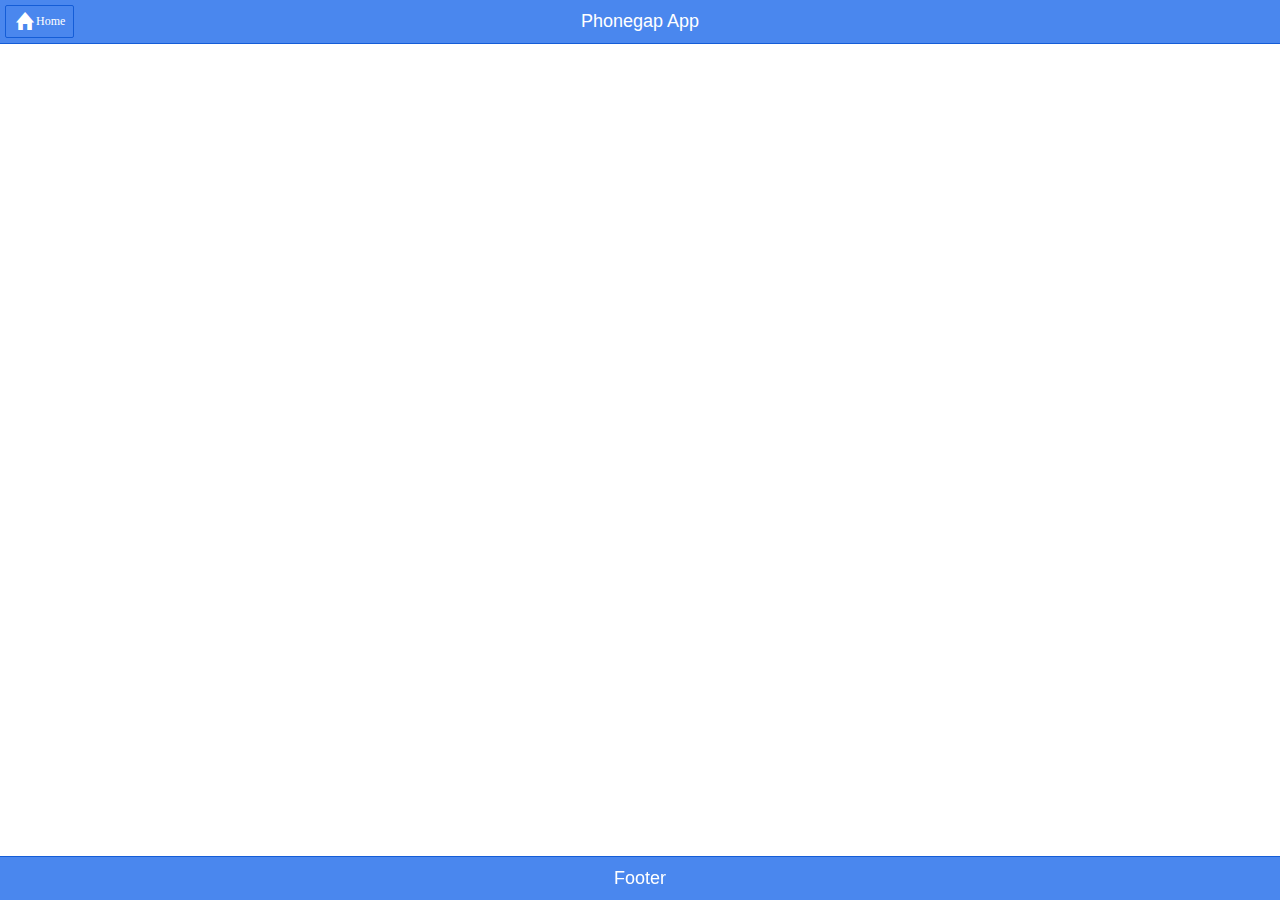
==== commit f490417c: "update" ====
--- a/index.html
+++ b/index.html
@@ -5,8 +5,8 @@
 		<meta name="viewport" content="width=device-width,initial-scale=1, maximum-scale=1, user-scalable=no">
 		
 		<script src="phonegap.js"></script>
-		<script src="bower_components/ionic/dist/js/angular/angular.min.js"></script>
-		<script src="bower_components/ionic/dist/js/angular/angular-route.min.js"></script>
+		<script src="bower_components/angular/angular.min.js"></script>
+		<script src="bower_components/angular-route/angular-route.min.js"></script>
 		<script src="bower_components/jquery/jquery.min.js"></script>
 		<link rel="stylesheet" type="text/css" href="bower_components/ionic/dist/css/ionic.css">
 		<link rel="stylesheet" type="text/css" href="css/style.css">
@@ -34,13 +34,7 @@
 			<div class="title">Footer</div>
 		</div>
 
-		<div id="connectivitySwitch" ng-controller="connectivitySwitchController">
-			<script>
-				document.addEventListener("deviceready", function() {
-					angular.element($('#connectivitySwitch')).scope().connectivitySwitch(); 
-				}, false);
-			</script>
-		</div>
+		<div ng-controller="connectivitySwitchController"></div>
 		
 	</body>
 </html>
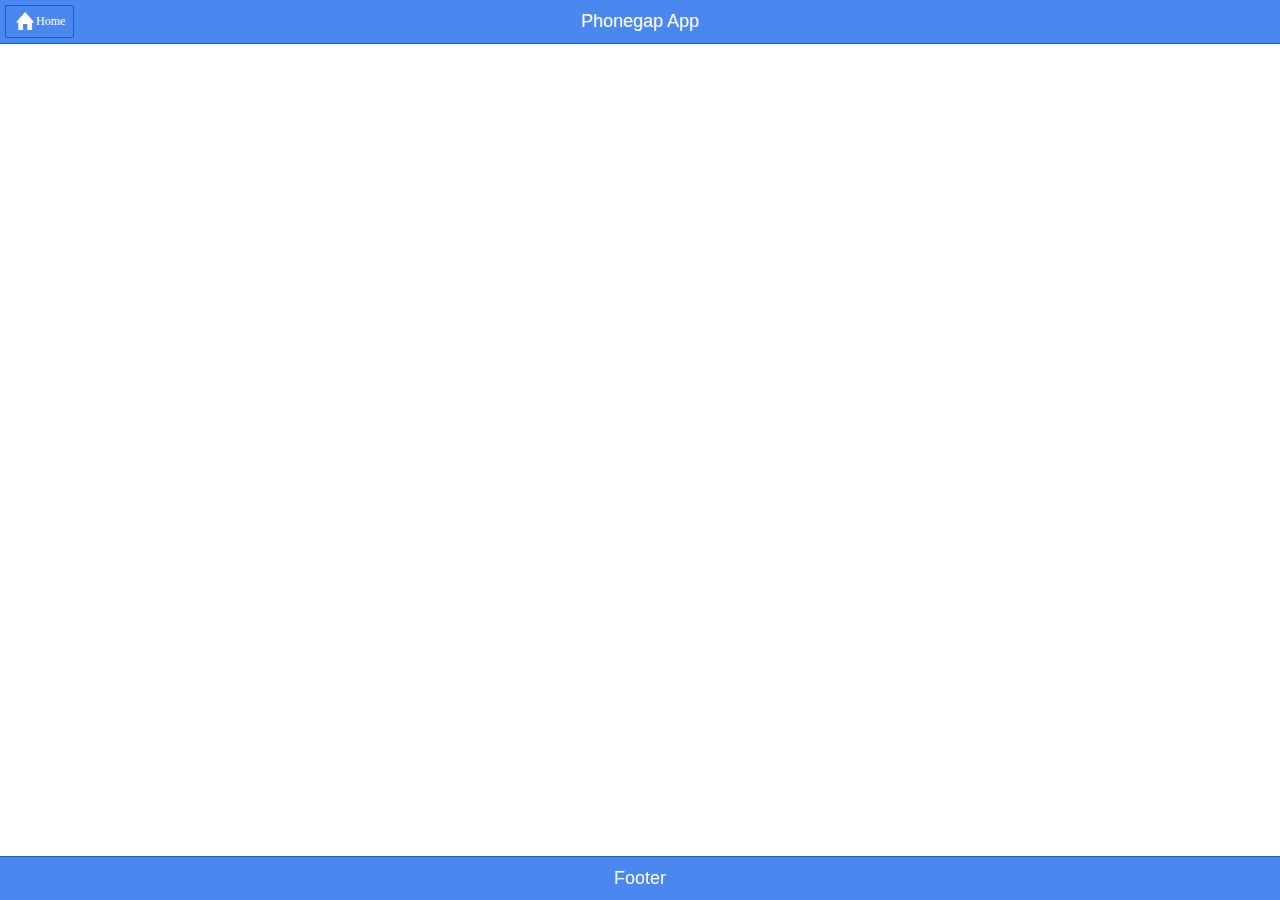
==== commit b7b9e5f5: "create onlineController and remove camera, geolocation controllers" ====
--- a/index.html
+++ b/index.html
@@ -16,8 +16,7 @@
 		<script src="js/service/geolocationService.js"></script>
 		<script src="js/service/cameraService.js"></script>
 		<script src="js/controller/connectivitySwitchController.js"></script>
-		<script src="js/controller/geolocationController.js"></script>
-		<script src="js/controller/cameraController.js"></script>
+		<script src="js/controller/onlineController.js"></script>
 	
 	</head>
 	<body>
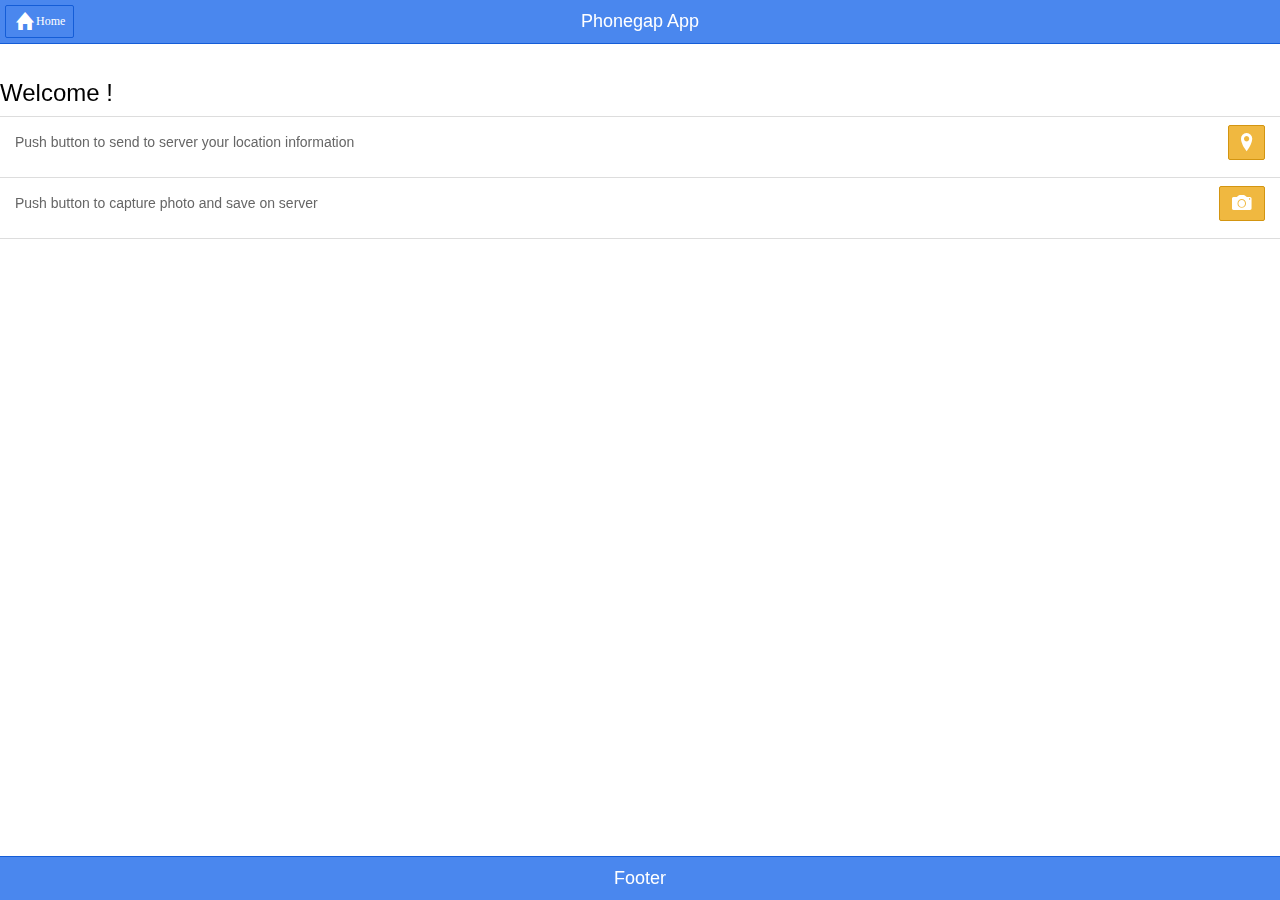
==== commit b9856697: "move connectivitySwitchController code to onlineController and adapting index.html, app.js" ====
--- a/index.html
+++ b/index.html
@@ -15,7 +15,6 @@
 		<script src="js/service/connectivitySwitchService.js"></script>
 		<script src="js/service/geolocationService.js"></script>
 		<script src="js/service/cameraService.js"></script>
-		<script src="js/controller/connectivitySwitchController.js"></script>
 		<script src="js/controller/onlineController.js"></script>
 	
 	</head>
@@ -33,7 +32,5 @@
 			<div class="title">Footer</div>
 		</div>
 
-		<div ng-controller="connectivitySwitchController"></div>
-		
 	</body>
 </html>
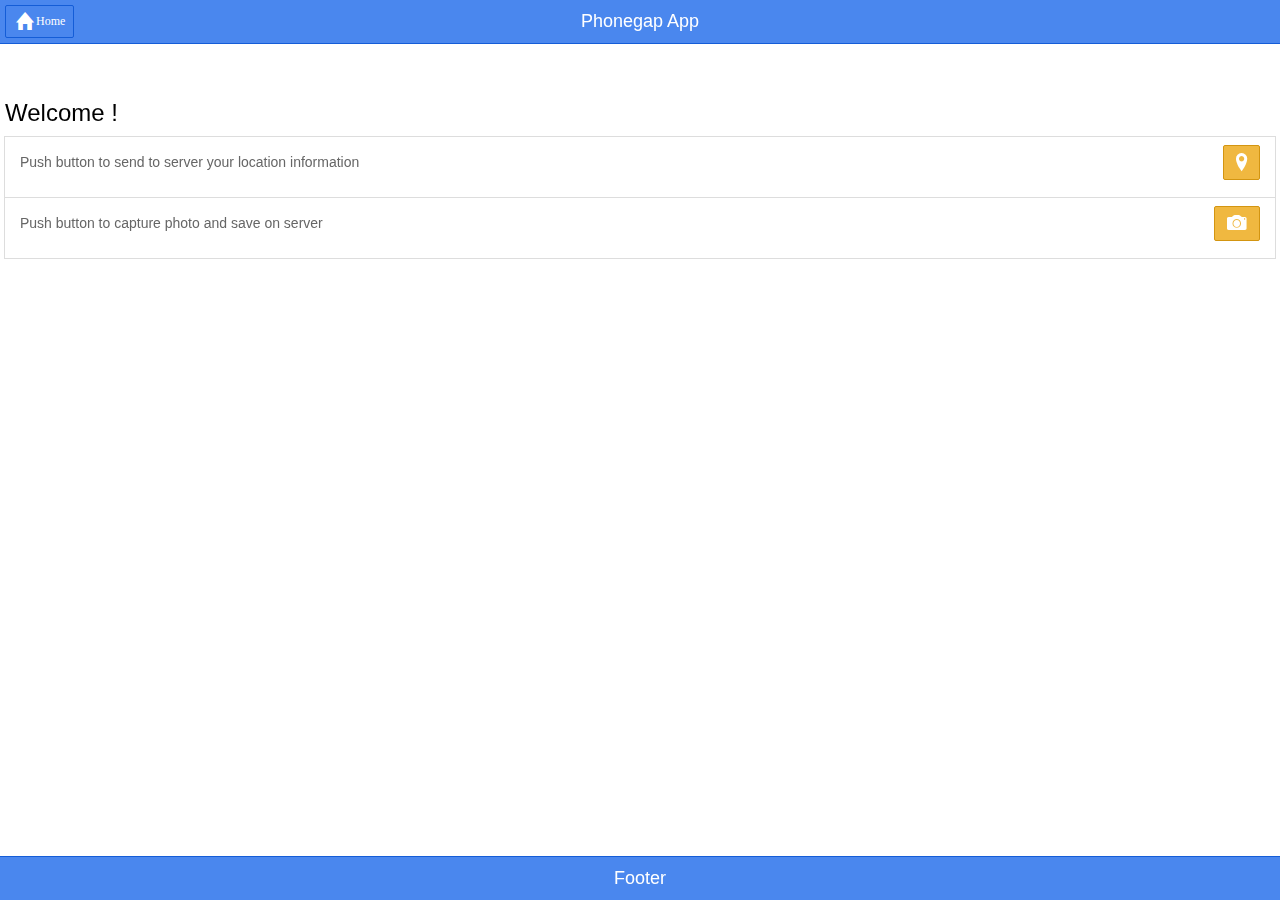
==== commit ae1f2dcb: "change css class name and atributs" ====
--- a/index.html
+++ b/index.html
@@ -24,9 +24,8 @@
 			<a href="/" class="button icon-left ion-home">Home</a>
 			<h1 class="title">Phonegap App</h1>
 		</div>
-		<br>
 		
-		<div ng-view></div>
+		<div class="content" ng-view></div>
 		
 		<div class="bar bar-footer bar-positive">
 			<div class="title">Footer</div>
--- a/css/style.css
+++ b/css/style.css
@@ -1,3 +1,5 @@
-.padding-top60 {
-	padding-top: 60px;
+.content {
+	padding-top:100px;
+	padding-right:5px;
+	padding-left:5px;
 }
